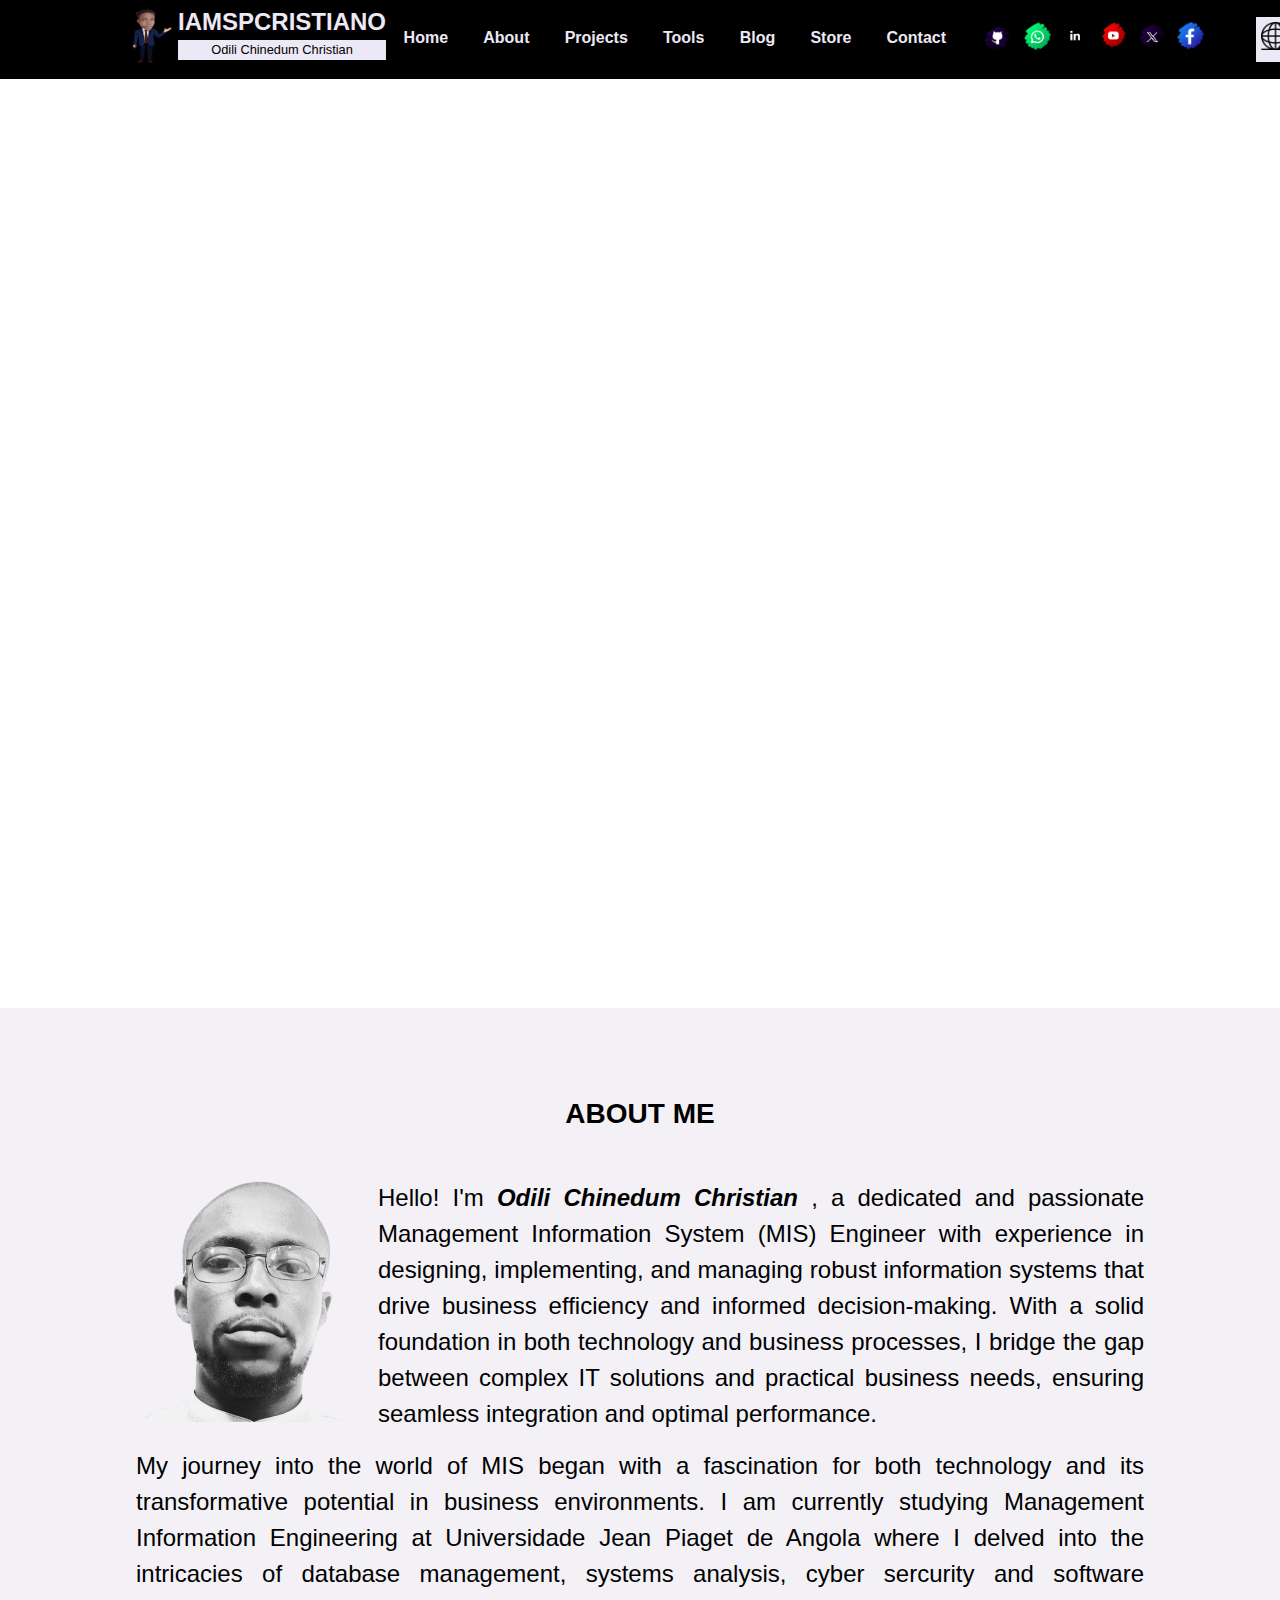
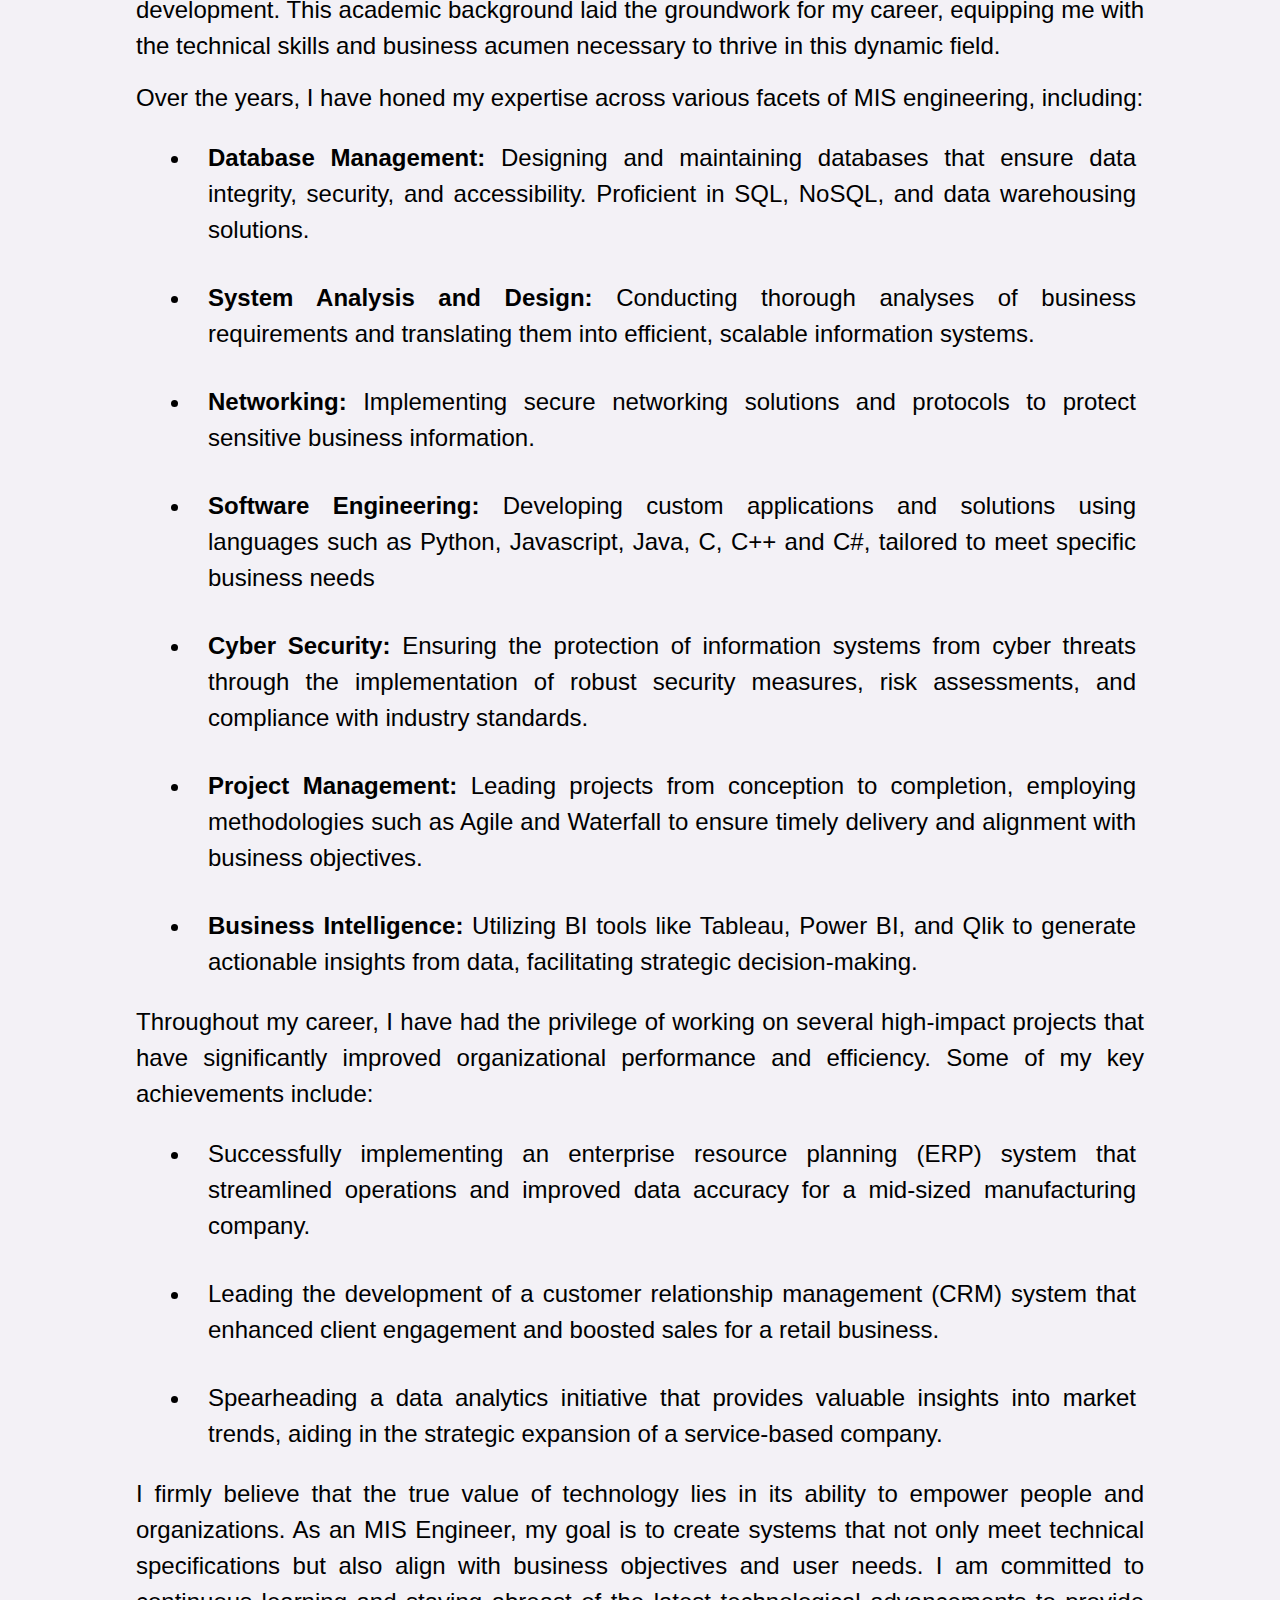
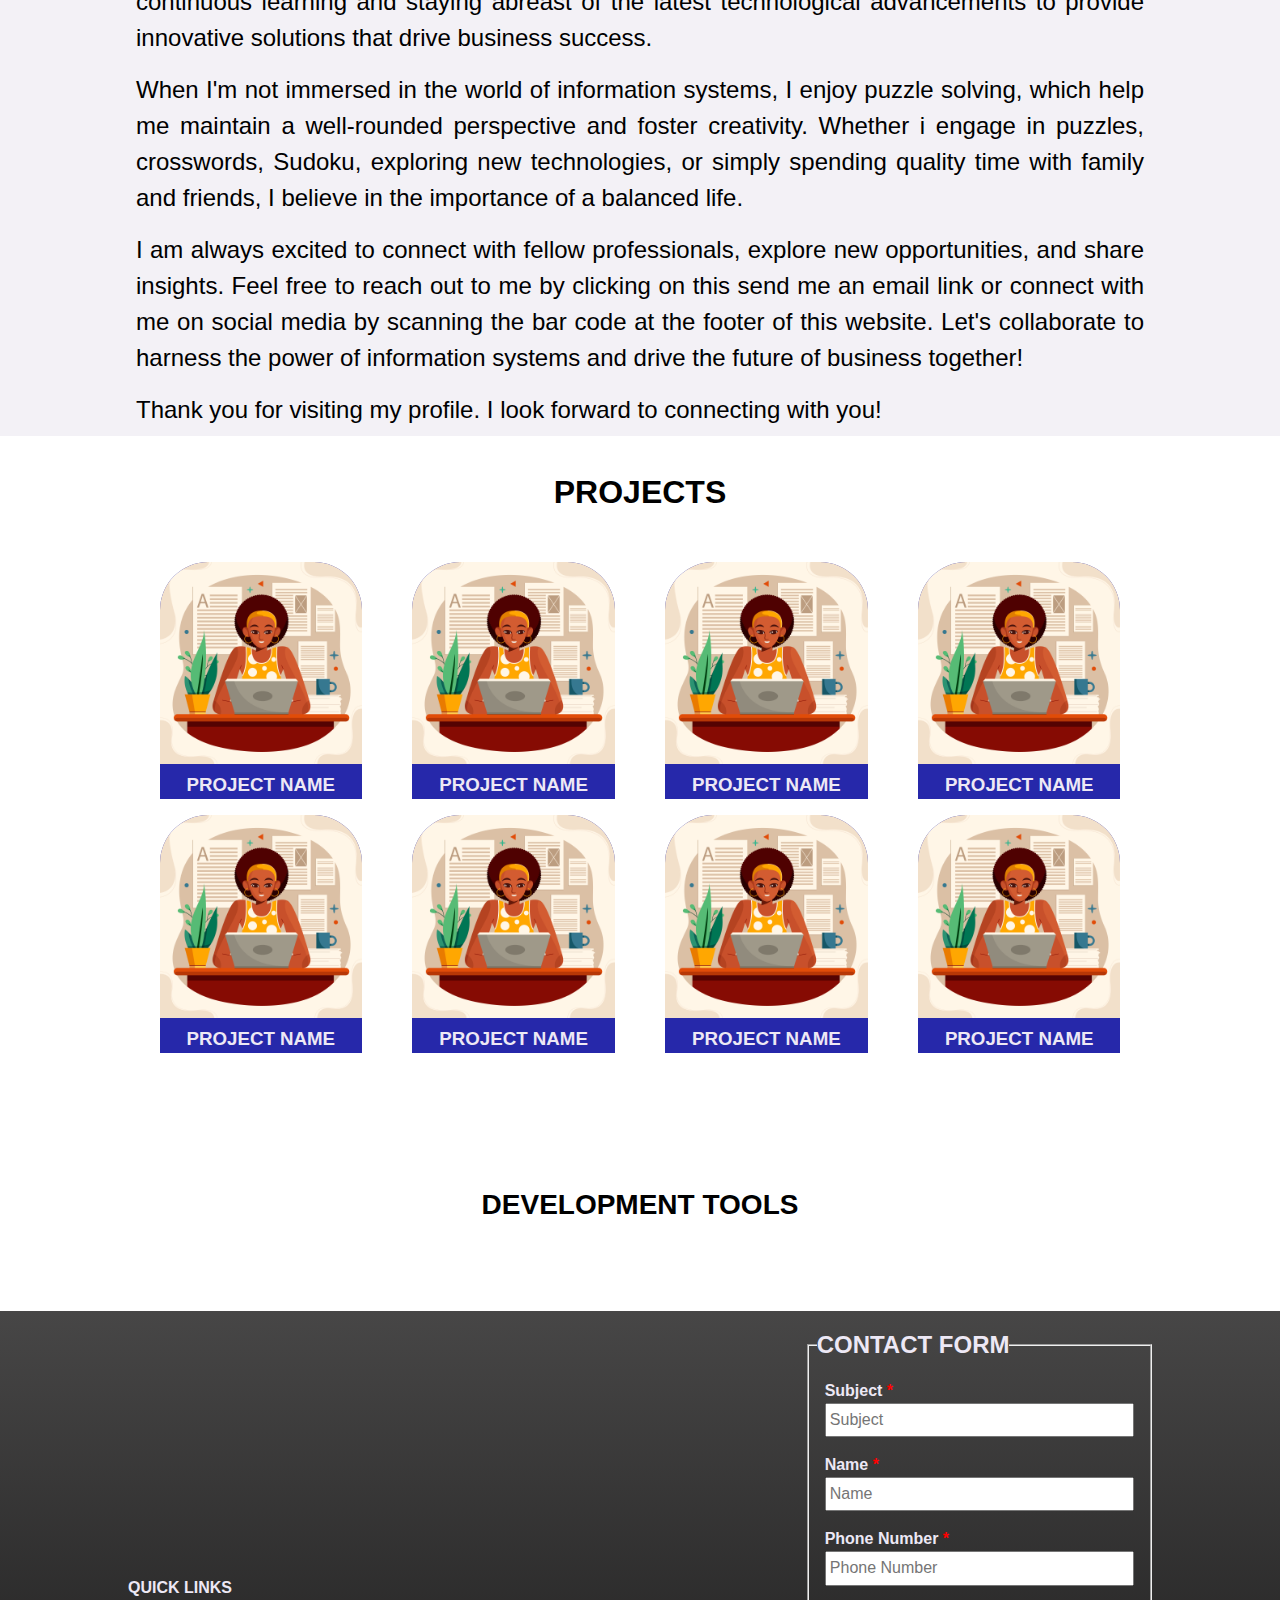
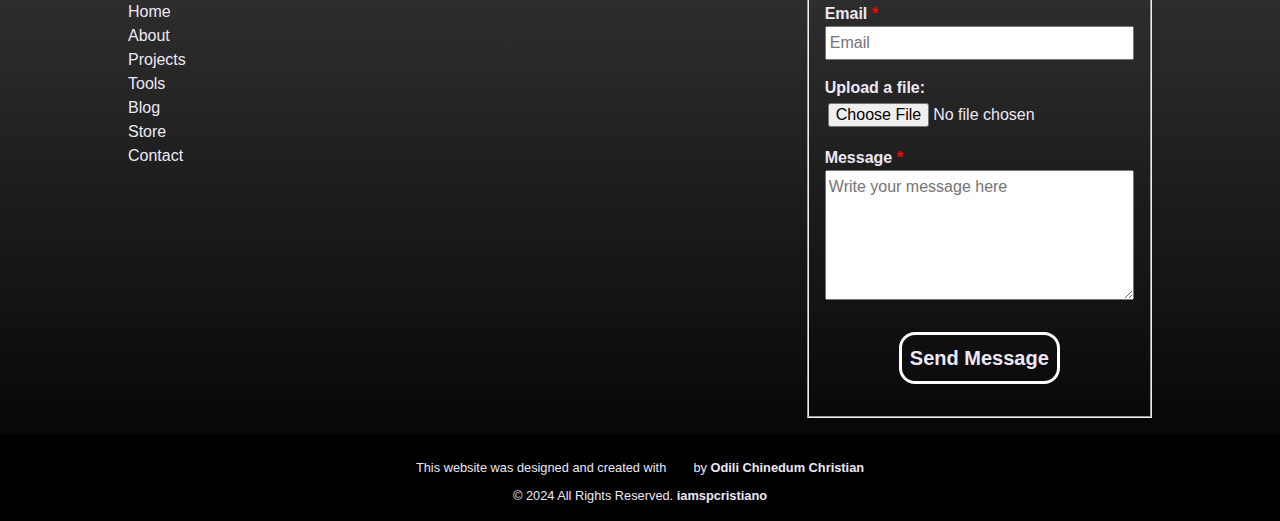
==== index.html @ ca845e89 "changed directory for image files" ====
<!DOCTYPE html>
<html lang="en">
<head>
    <meta charset="UTF-8">
    <meta name="viewport" content="width=device-width, initial-scale=1.0">
    <link rel="stylesheet" href="utilities/css/reset.css">
    <link rel="stylesheet" href="utilities/css/main.css">
    <link rel="shortcut icon" href="./utilities/images/favicon_io/favicon.ico" type="image/x-icon">
    <title>Home | Portfolio</title>
</head>

<body class="d-flex-col align-center">
    <section id="menuSection" class="d-flex w-100  justify-center">
        <header class="d-flex align-center justify-between w-80">
            <div class="" id="logoContainer">
                <a href="" class="d-flex" title="iamspcristiano">
                    <div>
                        <img class="logoImg p-2" src="utilities/images/meCartoonHandsRight.png" alt="Logo" width="50px"
                            loading="lazy">
                    </div>
                    <div>
                        <h1 id="logoText">
                            iamspcristiano
                        </h1>
                        <p>Odili Chinedum Christian</p>
                    </div>
                </a>
            </div>
            <nav class="w-100">
                <div class="wideScreen">
                    <ol class="d-flex justify-center align-center">
                        <a href="" class="m-6" title="Home">
                            <li class="p-5">Home</li>
                        </a>
                        <a href="#aboutMeContainer" class="m-6" title="About Us">
                            <li class="p-5">About</li>
                        </a>
                        <a href="/pages/en/projects.html" class="m-6" title="Projects">
                            <li class="p-5">Projects</li>
                        </a>
                        <a href="#developmentToolsContainer" class="m-6" title="Tools">
                            <li class="p-5">Tools</li>
                        </a>
                        <a href="" class="m-6" title="Blog">
                            <li class="p-5">Blog</li>
                        </a>

                        <a href="" class="m-6" title="Store">
                            <li class="p-5">Store</li>
                        </a>
                        <a href="#footer" class="m-6" title="Contact Us">
                            <li class="p-5">Contact</li>
                        </a>
                    </ol>
                </div>
            </nav>
            <div class="p-5 d-flex">
                <ul class="d-flex align-center justify-center p-5">
                    <a href="" title="GitHub" class="p-3">
                        <li><img src="utilities/images/socialMediaIcons/github.png" alt="GitHub" loading="lazy"></li>
                    </a>
                    <a href="" title="Whatsapp" class="p-3">
                        <li><img src="utilities/images/socialMediaIcons/whatsapp.png" alt="Whatsapp" loading="lazy">
                        </li>
                    </a>
                    <a href="" title="Linkedin" class="p-3">
                        <li><img src="utilities/images/socialMediaIcons/lindedinBlack.png" alt="Linkedin"
                                loading="lazy"></li>
                    </a>
                    <a href="" title="Youtube" class="p-3">
                        <li><img src="utilities/images/socialMediaIcons/youtube.png" alt="Youtube" loading="lazy"></li>
                    </a>
                    <a href="" title="X" class="p-3">
                        <li><img src="utilities/images/socialMediaIcons/twitter.png" alt="X" loading="lazy"></li>
                    </a>
                    <a href="" title="Facebook" class="p-3">
                        <li><img src="utilities/images/socialMediaIcons/facebook.png" alt="Facebook" loading="lazy">
                        </li>
                    </a>
                </ul>
                <div id="chooseLanguageContainer" class="p-5 d-flex-col justify-center relative align-center ">
                    <a href="" class="p-3 bg-light" title="Change Language">
                        <img src="utilities/images/languages/globe.png" alt="Language" loading="lazy">
                    </a>
                    <div class=" absolute p-4 languageChoice hide">
                        <a href="" class="d-flex justify-between align-center  p-4 m-7 w-10" title="English">
                            <div>
                                <img src="utilities/images/languages/eng.png" alt="English" loading="lazy">
                            </div>
                            <p>EN</p>
                        </a>
                        <hr class="w-100">
                        <a href="" class="d-flex justify-between align-center p-4 m-7 w-10" title="Portuguese">
                            <div>
                                <img src="utilities/images/languages/pt.png" alt="Portuguese" loading="lazy">
                            </div>
                            <p>PT</p>
                        </a>

                    </div>

                </div>
            </div>
        </header>
    </section>


    <main class="w-100 ">

        <section id="slideCarouselContainer" class=" d-flex justify-center align-start w-100 ">
            <div class="slideCarouselInnerContainer w-100 d-flex justify-center align-center  item1">
                <div class="d-flex w-80 h-100 justify-center align-center ">
                    <div class="w-100 h-100 d-flex align-center justify-center">

                        <div class="d-flex-col align-center justify-center w-50">
                            <div class="d-flex justify-center align-center fs-8 p-5">
                                <h1 class="p-7">BRIDGING TECHNOLOGY AND BUSINESS FOR SUCCESS</h1>
                            </div>
                            <button class=" w-30 p-7 fs-2 br-1 bg-primary m-7 tc-aux-tertiary"> Get Started</button>

                        </div>
                        <div class="w-50">
                            <img src="utilities/images/carousel images/business.jpg" alt="Slide 1" loading="lazy">
                        </div>

                    </div>
                </div>
            </div>

            <div class="slideCarouselInnerContainer w-100 d-flex justify-center item2 ">
                <div class="d-flex w-80 h-100 justify-center align-center">
                    <div id="" class="w-100 h-100 d-flex align-center justify-center relative">
                        <div class="d-flex-col align-center justify-center w-100 ">
                            <div class="d-flex justify-center align-center fs-10 p-5 slogan1">
                                <h1 class=" p-7 center">
                                    HARNESSING TECHNOLOGY FOR UNMATCHED BUSINESS AGILITY.
                                </h1>
                            </div>
                            <div class="absolute slogan2 p-7 br-1">
                                <h1>
                                    PRECISION ENGINEERING FOR OPTIMAL BUSINESS PERFORMANCE
                                </h1>
                            </div>
                            <div class="absolute slogan3 p-7 br-1">
                                <h1>
                                    EMPOWERING DECISIONS WITH DATA-DRIVEN INSIGHTS.
                                </h1>
                            </div>
                            <div class="absolute slogan4 p-7 br-1">
                                <h1>
                                    SMART SYSTEMS FOR A SMARTER TOMORROW
                                </h1>
                            </div>
                            <div class="absolute slogan5 p-7 br-1">
                                <h1>
                                    SECURE, SCALABLE, STRATEGIC INFORMATION SYSTEMS.
                                </h1>
                            </div>
                            <div class="absolute slogan6 p-7 br-1">
                                <h1>
                                    INNOVATIVE IT SOLUTIONS FOR DYNAMIC BUSINESS ENVIRONMENTS
                                </h1>
                            </div>
                            <button class=" d-flex justify-center align-center p-7 m-7 tc-aux-tertiary br-1 fs-2">Our
                                Technology</button>

                        </div>

                    </div>
                </div>
            </div>

            <div class="slideCarouselInnerContainer w-100 d-flex justify-center align-center  item3">
                <div class="d-flex w-80 h-100 justify-center align-center ">
                    <div class="w-100 h-100 d-flex align-center justify-center">
                        <div class="w-50">
                            <img src="utilities/images/carousel images/process.svg" alt="Slide 3" loading="lazy">
                        </div>
                        <div class="d-flex-col align-start justify-center w-50">
                            <div class="d-flex justify-center align-center fs-8 p-5">
                                <h1 class="p-7">PROVIDE CREATIVE SOLUTIONS TO TURN YOUR IDEAS INTO REALITY </h1>
                            </div>
                            <button
                                class="d-flex justify-center align-center p-7 fs-2 br-1 bg-primary m-7 tc-aux-tertiary">Share
                                Your Idea</button>

                        </div>

                    </div>
                </div>
            </div>

            <div class="slideCarouselInnerContainer w-100 d-flex justify-center item4 ">
                <div class="d-flex w-80 h-100 justify-center align-center">
                    <div id="" class="w-100 h-100 d-flex align-center justify-center relative tc-tertiary">
                        <img src="./utilities/images/carousel images/DBM.png" alt="Database Management"
                            class="absolute icon1" loading="lazy">
                        <img src="./utilities/images/carousel images/sysDesign.png" alt="Information System Design"
                            class="absolute icon2" loading="lazy">
                        <img src="./utilities/images/carousel images/bizIntel.png" alt="Business Intelligence"
                            class="absolute icon3" loading="lazy">
                        <img src="./utilities/images/carousel images/networking.png" alt="Networking"
                            class="absolute icon4" loading="lazy">
                        <img src="./utilities/images/carousel images/softEngr.png" alt="Software Engineering"
                            class="absolute icon5" loading="lazy">
                        <img src="./utilities/images/carousel images/projectManagement.png" alt="Project Management"
                            class="absolute icon6" loading="lazy">
                        <img src="./utilities/images/carousel images/sysAnalysis.png" alt="System Analysis"
                            class="absolute icon7" loading="lazy">
                        <img src="./utilities/images/carousel images/cyberSec.png" alt="Cyber Security"
                            class="absolute icon8" loading="lazy">
                        <img src="./utilities/images/carousel images/dataAnalytics.png" alt="Data Analytics"
                            class="absolute icon9" loading="lazy">


                        <!-- <div class="">
                            <img src="utilities/images/myHead.png" alt="Slide 1">
                        </div> -->
                        <div class="d-flex-col align-center justify-center w-100 h-100 ">
                            <div class="d-flex-col justify-center align-center  w-100 fs-10 tc-aux-tertiary ">
                                <h1>HELLO, I AM </h1>
                                <h1>
                                    <code>
                                        &lt;ODILI CHNEDUM CHRISTIAN/&gt;
                                    </code>
                                </h1>
                            </div>
                            <p class=" d-flex justify-center align-center w-100 tc-aux-tertiary fs-5 m-7">Management
                                Information System Engineer</p>
                            <button
                                class=" d-flex justify-center align-center p-7 fs-2 br-1 bg-primary m-7 tc-aux-tertiary">View
                                My Resume</button>
                        </div>

                    </div>
                </div>
            </div>
        </section>

        <section id="aboutMeContainer" class=" d-flex-col align-center justify-center w-100">
            <article class=" d-flex-col align-center justify-center w-80">
                <header class="p-7">
                    <h1 class="fs-4 p-6 m-8">ABOUT ME</h1>
                </header>
                <div class=" w-100 justify">
                    <div class="">
                        <img src="utilities/images/myHead.png" alt="Image Photo of Odili Chinedum Christian"
                            title="Image photo of Odili Chinedum Christian" width="250rem" class="float-left"
                            loading="lazy">
                    </div>
                    <p class="fs-3 p-5">Hello! I'm <em>
                            <b>Odili Chinedum Christian</b>
                        </em>, a dedicated and passionate Management Information System (MIS) Engineer
                        with experience in designing, implementing, and managing robust information systems that drive
                        business
                        efficiency and informed decision-making. With a solid foundation in both technology and business
                        processes, I
                        bridge the gap between complex IT solutions and practical business needs, ensuring seamless
                        integration and
                        optimal performance.</p>
                    <p class="fs-3 justify p-5">
                        My journey into the world of <abbr title="Management Information System">MIS</abbr> began with a
                        fascination for both technology and its transformative potential in
                        business environments. I am currently studying Management Information Engineering at
                        Universidade
                        Jean Piaget de Angola
                        where I delved into the intricacies of database management, systems analysis, cyber sercurity
                        and software development.
                        This academic background laid the groundwork for my career, equipping me with the technical
                        skills and business acumen
                        necessary to thrive in this dynamic field.
                    </p>
                    <p class="fs-3 justify p-5">
                        Over the years, I have honed my expertise across various facets of MIS engineering, including:
                    <ul class="fs-3">
                        <li><b>Database Management:</b> Designing and maintaining databases that ensure data integrity,
                            security, and accessibility. Proficient in SQL, NoSQL,
                            and data warehousing solutions.</li>
                        <li><b>System Analysis and Design:</b> Conducting thorough analyses of business requirements and
                            translating them into efficient, scalable information systems.</li>
                        <li><b>Networking:</b> Implementing secure networking solutions and protocols
                            to protect sensitive business information.</li>
                        <li><b>Software Engineering:</b> Developing custom applications and solutions using languages
                            such as Python, Javascript, Java, C, C++ and C#, tailored to meet specific
                            business needs</li>
                        <li><b>Cyber Security:</b> Ensuring the protection of information systems from cyber threats
                            through the implementation of robust security
                            measures, risk assessments, and compliance with industry standards.</li>
                        <li><b>Project Management:</b> Leading projects from conception to completion, employing
                            methodologies such as Agile and Waterfall to ensure timely
                            delivery and alignment with business objectives.</li>
                        <li><b>Business Intelligence:</b> Utilizing <abbr title="Business Intelligence">BI</abbr> tools
                            like Tableau, Power BI, and Qlik to generate actionable insights from data, facilitating
                            strategic
                            decision-making.</li>
                    </ul>
                    </p>
                    <p class="fs-3 justify p-5">
                        Throughout my career, I have had the privilege of working on several high-impact projects that
                        have significantly
                        improved organizational performance and efficiency. Some of my key achievements include:
                    <ul class="fs-3">
                        <li>Successfully implementing an enterprise resource planning (ERP) system that streamlined
                            operations and improved data
                            accuracy for a mid-sized manufacturing company.</li>
                        <li>Leading the development of a customer relationship management (CRM) system that enhanced
                            client engagement and boosted
                            sales for a retail business.</li>
                        <li>Spearheading a data analytics initiative that provides valuable insights into market trends,
                            aiding in the strategic
                            expansion of a service-based company.</li>
                    </ul>
                    </p>
                    <p class="fs-3 p-5">
                        I firmly believe that the true value of technology lies in its ability to empower people and
                        organizations. As an <abbr title="Management Information System">MIS</abbr>
                        Engineer, my goal is to create systems that not only meet technical specifications but also
                        align with business
                        objectives and user needs. I am committed to continuous learning and staying abreast of the
                        latest technological
                        advancements to provide innovative solutions that drive business success.
                    </p>
                    <p class="fs-3 p-5">
                        When I'm not immersed in the world of information systems, I enjoy puzzle solving, which help me
                        maintain a
                        well-rounded perspective and foster creativity. Whether i engage in puzzles, crosswords, Sudoku,
                        exploring new technologies, or simply
                        spending quality time with family and friends, I believe in the importance of a balanced life.
                    </p>
                    <p class="fs-3 p-5">
                        I am always excited to connect with fellow professionals, explore new opportunities, and share
                        insights. Feel free to
                        reach out to me by clicking on this <a href="mailto:odili.official@gmail.com">send me an
                            email</a> link or connect with me on social media by scanning the
                        bar code at the footer of this website. Let's collaborate to harness the
                        power of information systems and drive the future of business together!
                    </p>
                    <p class="fs-3 p-5">
                        Thank you for visiting my profile. I look forward to connecting with you!

                    </p>
                </div>
            </article>
        </section>

        <section id="projectsContainer" class="w-100 d-flex-col justify-center align-center">
            <div class="w-80 d-flex-col justify-center align-center ">
                <div class="m-8 p-8">
                    <h1>PROJECTS</h1>
                </div>
                <div class="w-100 d-flex justify-around align-center p-4 f-wrap">
                    <a href="" target="_blank" rel="noopener noreferrer" class=" bg-primary w-20 btrr-3 btlr-3 m-5">
                        <div>
                            <div>
                                <img src="./utilities/images/projectImages/projectImage.jpg" alt="Project Image"
                                    loading="lazy" class="w-100 btrr-3 btlr-3">
                            </div>
                            <div>
                                <h3 class="center bg-primary tc-aux-tertiary">PROJECT NAME</h3>
                            </div>
                        </div>
                    </a>
                    <a href="" target="_blank" rel="noopener noreferrer" class=" bg-primary w-20 btrr-3 btlr-3 m-5">
                        <div>
                            <div>
                                <img src="./utilities/images/projectImages/projectImage.jpg" alt="Project Image"
                                    loading="lazy" class="w-100 btrr-3 btlr-3">
                            </div>
                            <div>
                                <h3 class="center bg-primary tc-aux-tertiary">PROJECT NAME</h3>
                            </div>
                        </div>
                    </a>
                    <a href="" target="_blank" rel="noopener noreferrer" class=" bg-primary w-20 btrr-3 btlr-3 m-5">
                        <div>
                            <div>
                                <img src="./utilities/images/projectImages/projectImage.jpg" alt="Project Image"
                                    loading="lazy" class="w-100 btrr-3 btlr-3">
                            </div>
                            <div>
                                <h3 class="center bg-primary tc-aux-tertiary">PROJECT NAME</h3>
                            </div>
                        </div>
                    </a>
                    <a href="" target="_blank" rel="noopener noreferrer" class=" bg-primary w-20 btrr-3 btlr-3 m-5">
                        <div>
                            <div>
                                <img src="./utilities/images/projectImages/projectImage.jpg" alt="Project Image"
                                    loading="lazy" class="w-100 btrr-3 btlr-3">
                            </div>
                            <div>
                                <h3 class="center bg-primary tc-aux-tertiary">PROJECT NAME</h3>
                            </div>
                        </div>
                    </a>
                    <a href="" target="_blank" rel="noopener noreferrer" class=" bg-primary w-20 btrr-3 btlr-3 m-5">
                        <div>
                            <div>
                                <img src="./utilities/images/projectImages/projectImage.jpg" alt="Project Image"
                                    loading="lazy" class="w-100 btrr-3 btlr-3">
                            </div>
                            <div>
                                <h3 class="center bg-primary tc-aux-tertiary">PROJECT NAME</h3>
                            </div>
                        </div>
                    </a>
                    <a href="" target="_blank" rel="noopener noreferrer" class=" bg-primary w-20 btrr-3 btlr-3 m-5">
                        <div>
                            <div>
                                <img src="../utilities/images/projectImages/projectImage.jpg" alt="Project Image"
                                    loading="lazy" class="w-100 btrr-3 btlr-3">
                            </div>
                            <div>
                                <h3 class="center bg-primary tc-aux-tertiary">PROJECT NAME</h3>
                            </div>
                        </div>
                    </a>
                    <a href="" target="_blank" rel="noopener noreferrer" class=" bg-primary w-20 btrr-3 btlr-3 m-5">
                        <div>
                            <div>
                                <img src="./utilities/images/projectImages/projectImage.jpg" alt="Project Image"
                                    loading="lazy" class="w-100 btrr-3 btlr-3">
                            </div>
                            <div>
                                <h3 class="center bg-primary tc-aux-tertiary">PROJECT NAME</h3>
                            </div>
                        </div>
                    </a>
                    <a href="" target="_blank" rel="noopener noreferrer" class=" bg-primary w-20 btrr-3 btlr-3 m-5">
                        <div>
                            <div>
                                <img src="./utilities/images/projectImages/projectImage.jpg" alt="Project Image"
                                    loading="lazy" class="w-100 btrr-3 btlr-3">
                            </div>
                            <div>
                                <h3 class="center bg-primary tc-aux-tertiary">PROJECT NAME</h3>
                            </div>
                        </div>
                    </a>
                </div>
            </div>
        </section>
        <section id="developmentToolsContainer" class="w-100 d-flex justify-center align-center p-8">
            <div class="w-100 d-flex-col p-7 m-8 justify-center align-center">
                <h1 class="fs-4 p-6 m-8">DEVELOPMENT TOOLS</h1>

                <div class="w-80 p-5 marqueeContainer">
                    <div class="d-flex marqueeContent">
                        <div><img src="./utilities/images/tools/html.png" alt="HTML" loading="lazy"></div>
                        <div><img src="./utilities/images/tools/css.png" alt="CSS" loading="lazy"></div>
                        <div><img src="./utilities/images/tools/bootstrap.jpeg" alt="Bootstrap" loading="lazy"></div>
                        <div><img src="./utilities/images/tools/tailwind.png" alt="Tailwind" loading="lazy"></div>
                        <div><img src="./utilities/images/tools/javascript.png" alt="Javascript" loading="lazy"></div>
                        <div><img src="./utilities/images/tools/Clang.png" alt="C Lang" loading="lazy"></div>
                        <div><img src="./utilities/images/tools/c++.png" alt="C++" loading="lazy"></div>
                        <div><img src="./utilities/images/tools/csharp.png" alt="C#" loading="lazy"></div>
                        <div><img src="./utilities/images/tools/java.png" alt="Java" loading="lazy"></div>
                        <div><img src="./utilities/images/tools/python.png" alt="Python" loading="lazy"></div>
                        <div><img src="./utilities/images/tools/django.png" alt="Django" loading="lazy"></div>
                        <div><img src="./utilities/images/tools/flask.png" alt="Flask" loading="lazy"></div>
                        <div><img src="./utilities/images/tools/tableau.png" alt="Tableau" loading="lazy"></div>
                        <div><img src="./utilities/images/tools/powerBI.png" alt="Power BI" loading="lazy"></div>
                        <div><img src="./utilities/images/tools/qlik.png" alt="Qlik" loading="lazy"></div>
                        <div><img src="./utilities/images/tools/react.png" alt="React" loading="lazy"></div>
                        <div><img src="./utilities/images/tools/vim.png" alt="Vim/Vi" loading="lazy"></div>
                        <div><img src="./utilities/images/tools/gitbash.png" alt="Git Bash" loading="lazy"></div>
                        <div><img src="./utilities/images/tools/git.png" alt="Git" loading="lazy"></div>
                        <div><img src="./utilities/images/tools/githubf.png" alt="Git Hub" loading="lazy"></div>
                        <div><img src="./utilities/images/tools/vscode.jpeg" alt="VS Code" loading="lazy"></div>
                        <div><img src="./utilities/images/tools/androidstudio.jpeg" alt="Android Studio" loading="lazy">
                        </div>
                        <div><img src="./utilities/images/tools/mysql_919836.png" alt="MySQL" loading="lazy"></div>
                        <div><img src="./utilities/images/tools/postgre_5968342.png" alt="PostgreSQL" loading="lazy">
                        </div>
                        <div><img src="./utilities/images/tools/microsoftsql.png" alt="Microsoft SQL Server"
                                loading="lazy">
                        </div>
                        <div><img src="./utilities/images/tools/oracledb.png" alt="Oracle Database" loading="lazy"></div>
                        <div><img src="./utilities/images/tools/mongodb.png" alt="MongoDB" loading="lazy"></div>
                        <div><img src="./utilities/images/tools/cassandra.png" alt="Cassandra" loading="lazy"></div>
                        <div><img src="./utilities/images/tools/redis.png" alt="Redis" loading="lazy"></div>
                        <div><img src="./utilities/images/tools/neo4j.png" alt="Neo4J" loading="lazy"></div>
                        <div><img src="./utilities/images/tools/azure.png" alt="Microsoft Azure Synapse Analytics"
                                loading="lazy"></div>
                        <div><img src="./utilities/images/tools/teradata.png" alt="Teradata" loading="lazy"></div>
                        <div><img src="./utilities/images/tools/ibmdb2.png" alt="IBM Db2 Warehouse" loading="lazy"></div>
                        <div><img src="./utilities/images/tools/redshift.png" alt="RedShift" loading="lazy"></div>
                        <div><img src="./utilities/images/tools/bigquery.png" alt="Google BigQuery" loading="lazy"></div>
                        <div><img src="./utilities/images/tools/snowflake.png" alt="Snowflake" loading="lazy"></div>
                    </div>
                </div>
            </div>
        </section>
    </main>
    <footer id="footer" class="w-100 d-flex-col justify-center align-center  tc-aux-tertiary ">
        <div class="w-80 d-flex justify-between align-center m-8" >
            <div>
                <h4>QUICK LINKS</h4>
                <ol>
                    <a href="" class="" title="Home">
                        <li class="">Home</li>
                    </a>
                    <a href="#aboutMeContainer" class="" title="About Us">
                        <li class="">About</li>
                    </a>
                    <a href="/pages/projects.html" class="" title="Projects">
                        <li class="">Projects</li>
                    </a>
                    <a href="#developmentToolsContainer" class="" title="Tools">
                        <li class="">Tools</li>
                    </a>
                    <a href="" class="" title="Blog">
                        <li class="">Blog</li>
                    </a>

                    <a href="" class="" title="Store">
                        <li class="">Store</li>
                    </a>
                    <a href="" class="" title="Contact Us">
                        <li class="">Contact</li>
                    </a>

                </ol>
            </div>
            <div>
                <form action="" method="post" enctype="multipart/form-data" target="_blank"
                    class="d-flex-col justify-center align-center" autocomplete="on">
                    <fieldset class="d-flex-col p-5">
                        <legend class="fw-9">
                            <h2>CONTACT FORM</h2>
                        </legend>
                        <div class="d-flex-col aling-start m-5 ">
                            <label for="subject" class="fw-6">Subject <span class="required">*</span></label>
                            <input type="text" id="subject" name="subject" class="w-100 p-2" placeholder="Subject" required>
                        </div>
                        <div class="d-flex-col aling-start m-5 ">
                            <label for="name" class="fw-6">Name <span class="required">*</span></label>
                            <input type="text" id="name" name="name" class="w-100 p-2" placeholder="Name" required>
                        </div>
                        <div class="d-flex-col aling-start m-5">
                            <label for="phone" class="fw-6">Phone Number <span class="required">*</span></label>
                            <input type="tel" id="phone" name="phone" class="w-100 p-2" placeholder="Phone Number" required>
                        </div>
                        <div class="d-flex-col aling-start m-5">
                            <label for="email" class="fw-6">Email <span class="required">*</span></label>
                            <input type="email" id="email" name="email" class="w-100 p-2" placeholder="Email"  required>
                        </div>
                        <div class="d-flex-col aling-start m-5">
                            <label for="file" class="fw-6">Upload a file:</label>
                            <input type="file" id="file" name="file"  class="w-100 p-2">
                        </div>

                        <div class="d-flex-col aling-start m-5 ">
                            <label for="message" class="fw-6">Message <span class="required">*</span></label>
                            <textarea name="message" id="message" class="w-100 p-2 h-10" placeholder="Write your message here" required></textarea>
                        </div>
                        <div class="d-flex-col align-center m-5 p-8 ">
                            <button type="submit" class="tc-aux-tertiary fs-2 fw-7  border-2 br-1 bc-light p-5">Send Message</button>
                        </div>


                    </fieldset>
                </form>
            </div>
        </div>
        <div class=" p-8 center w-100 bg-dark fs-0">
            <p class="p-5">This website was designed and created  with <img src="./utilities/images/projectImages/heart.png" width="20" alt="love" loading="lazy"> by <b>Odili Chinedum Christian</b></p>
            <p>&copy; 2024 All Rights Reserved. <b>iamspcristiano</b></p>
        </div>
    </footer>

    <script type="module" src="./utilities/js/index.js"></script>
</body>

</html>
---- utilities/css/main.css ----
* {
  box-sizing: border-box;
  margin: 0;
  padding: 0;
  text-decoration: none;
}
.b-r {
  border: solid red 2px;
  /* background-color: red; */
}

.b-y {
  border: solid yellow 2px;
  /* background-color: yellow; */
}

.b-b {
  border: solid blue 2px;
  /* background-color: blue; */
}

.b-g {
  border: solid green 2px;
  /* background-color: green; */
}
.b-p {
  border: solid purple 2px;
  /* background-color: purple; */
}

/* CSS Styling starts from here */

:root {
  --primary-color: #2628aa;
  --auxiliary-primary-color: #3d52a0;
  --secondary-color: #7091e6;
  --auxiliary-secondary-color: #8697ca;
  --tertiary-color: #adbbda;
  --auxiliary-tertiary-color: #ede8f5;
  --dark-color: #000000;
  --dark-transparent:#111010c5;
  --bg-color: #f3f1f6;
  --bg-light: #fff;
  --danger: #ff0000;
}
/* Background color starts here */
.bg-primary {
  background-color: var(--primary-color);
}
.bg-aux-primary {
  background-color: var(--auxiliary-primary-color);
}
.bg-secondary {
  background-color: var(--secondary-color);
}
.bg-aux-secondary {
  background-color: var(--auxiliary-secondary-color);
}
.bg-tertiary {
  background-color: var(--tertiary-color);
}
.bg-aux-tertiary {
  background-color: var(--auxiliary-tertiary-color);
}
.bg-dark {
  background-color: var(--dark-color);
}
.bg-light{
  background-color: var(--bg-light);
}
.bg-dark-transparent{
  background-color: var(--dark-transparent);
}
/* Background color ends here */

/* Text color Starts here */
.tc-primary {
  color: var(--primary-color);
}
.tc-aux-primary {
  color: var(--auxiliary-primary-color);
}
.tc-secondary {
  color: var(--secondary-color);
}
.tc-aux-secondary {
  color: var(--auxiliary-secondary-color);
}
.tc-tertiary {
  color: var(--tertiary-color);
}
.tc-aux-tertiary {
  color: var(--auxiliary-tertiary-color);
}

/* Text color ends here */

/* Font size starts here */
.fs-0{
  font-size: 0.8rem;
}
.fs-1 {
  font-size: 1rem;
}
.fs-2 {
  font-size: 1.25rem;
}
.fs-3 {
  font-size: 1.5rem;
}
.fs-4 {
  font-size: 1.75rem;
}
.fs-5 {
  font-size: 2rem;
}
.fs-6 {
  font-size: 2.25rem;
}
.fs-7 {
  font-size: 2.5rem;
}
.fs-8 {
  font-size: 2.75rem;
}
.fs-9 {
  font-size: 3rem;
}
.fs-10 {
  font-size: 3.25rem;
}
/* Font size ends here */

/* Font weight starts here */
.fw-1 {
  font-weight: 100;
}
.fw-2 {
  font-weight: 200;
}
.fw-3 {
  font-weight: 300;
}
.fw-4 {
  font-weight: 400;
}
.fw-5 {
  font-weight: 500;
}
.fw-6 {
  font-weight: 600;
}
.fw-7 {
  font-weight: 700;
}
.fw-8 {
  font-weight: 800;
}
.fw-9 {
  font-weight: 900;
}
/* Font weight ends here */

/* Text alingment starts header */
.center {
  text-align: center;
}
.left {
  text-align: left;
}
.right {
  text-align: right;
}
.justify {
  text-align: justify;
}
/* Text alingment ends header */

/* Display Styling Starts here */
.d-flex {
  display: flex;
}

.d-flex-col {
  display: flex;
  flex-direction: column;
}
.d-flex-col-rev {
  display: flex;
  flex-direction: column-reverse;
}
.hide {
  display: none;
}
.f-wrap {
  flex-wrap: wrap;
}
.f-grow {
  flex-grow: 1;
}
.f-grow-2 {
  flex-grow: 2;
}

.justify-between {
  justify-content: space-between;
}
.justify-center {
  justify-content: center;
}
.justify-around {
  justify-content: space-around;
}

.align-center {
  align-items: center;
}

.aling-start {
  align-items: flex-start;
}

.align-end {
  align-items: flex-end;
}
/* Display Styling Ends here */

/* padding styling starts here */
.p-1 {
  padding: 0.1rem;
}

.p-2 {
  padding: 0.2rem;
}

.p-3 {
  padding: 0.3rem;
}

.p-4 {
  padding: 0.4rem;
}

.p-5 {
  padding: 0.5rem;
}

.p-6 {
  padding: 0.6rem;
}

.p-7 {
  padding: 0.7rem;
}
.p-8{
  padding: 1rem;
}
/* padding styling endshere */

/* margin styling starts here */
.m-1 {
  margin: 0.1rem;
}

.m-2 {
  margin: 0.2rem;
}

.m-3 {
  margin: 0.3rem;
}

.m-4 {
  margin: 0.4rem;
}

.m-5 {
  margin: 0.5rem;
}

.m-6 {
  margin: 0.6rem;
}

.m-7 {
  margin: 0.7rem;
}
.m-8{
  margin: 1rem
}

/* margin styling endshere */

/* width styling starts here */
.w-100 {
  width: 100%;
}
.w-80 {
  width: 80%;
}
.w-50 {
  width: 50%;
}
.w-30 {
  width: 30%;
}
.w-20{
  width: 20%;
}
.w-10 {
  width: 130px;
}
/* width styling ends here */

/* height styling starts here */
.h-100 {
  height: 100%;
}
.h-80 {
  height: 80%;
}
.h-50 {
  height: 50%;
}
.h-30 {
  height: 30%;
}
.h-10 {
  height: 130px;
}
/* height styling ends here */

/* Border styling starts here*/

/* Border styling ends here */

/* Border radius starts here */
.br-1 {
  border-radius: 1rem;
}
.br-2 {
  border-radius: 2rem;
}
.br-3 {
  border-radius: 3rem;
}
.br-4 {
  border-radius: 4rem;
}
.br-5 {
  border-radius: 5rem;
}
.br-6 {
  border-radius: 6rem;
}
.br-7 {
  border-radius: 7rem;
}

.btrr-1 {
  border-top-right-radius: 1rem;
}
.btrr-2 {
  border-top-right-radius: 2rem;
}
.btrr-3 {
  border-top-right-radius: 3rem;
}
.btrr-4 {
  border-top-right-radius: 4rem;
}
.btrr-5 {
  border-top-right-radius: 5rem;
}
.btrr-6 {
  border-top-right-radius: 6rem;
}
.btrr-7 {
  border-top-right-radius: 7rem;
}

.btlr-1 {
  border-top-left-radius: 1rem;
}
.btlr-2 {
  border-top-left-radius: 2rem;
}
.btlr-3 {
  border-top-left-radius: 3rem;
}
.btlr-4 {
  border-top-left-radius: 4rem;
}
.btlr-5 {
  border-top-left-radius: 5rem;
}
.btlr-6 {
  border-top-left-radius: 6rem;
}
.btlr-7 {
  border-top-left-radius: 7rem;
}
/* Border radius ends here */
.border-1{
  border: 0.1rem solid;
}
.border-2{
  border: 0.2rem solid;
}
.bc-light{
  border-color: var(--bg-light);
}
.bc-dark{
  border-color: var(--bg-dark);
}
/* Border styling starts header */



/*  Box shadow starts here */
/* .shadow-1{
	box-shadow: rgba(0, 0, 0, 0.17) 0px -23px 25px 0px inset, rgba(0, 0, 0, 0.15) 0px -36px 30px 0px inset, rgba(0, 0, 0, 0.1) 0px -79px 40px 0px inset, rgba(0, 0, 0, 0.06) 0px 2px 1px, rgba(0, 0, 0, 0.09) 0px 4px 2px, rgba(0, 0, 0, 0.09) 0px 8px 4px, rgba(0, 0, 0, 0.09) 0px 16px 8px, rgba(0, 0, 0, 0.09) 0px 32px 16px;
} */
/* Box shadow End here */

/* Position styling starts here */
.relative {
  position: relative;
  left: 30px;
}
.absolute {
  position: absolute;
}

.fixed {
  position: fixed;
}

/* Position styling ends here */

/* Floating styling starts here */
.float-left {
  float: left;
}
.float-right {
  float: right;
}
.float-clear {
  clear: both;
}
/* Floating styling ends here */

/* Background styling starts here */
.bg-light {
  background-color: var(--auxiliary-tertiary-color);
}
.bg-dark {
  background-color: var(--dark-color);
}

/* Background styling ends here */

#menuSection {
  background-color: var(--dark-color);
  /* background-color: var(--bg-color); */
  position: fixed;
  top:0rem;
  z-index: 100;
}

#logoText {
  text-transform: uppercase;
  color: var(--auxiliary-tertiary-color);
  font-size: 1.5rem;
}
#logoText + p {
  background-color: var(--auxiliary-tertiary-color);
  text-align: center;
  font-size: 0.8rem;
}

nav .wideScreen ol a {
  color: var(--auxiliary-tertiary-color);
  border-bottom: 0.2rem solid transparent;
  transition: all 0.6s ease-in-out;
  font-weight: bolder;
}

nav .wideScreen ol a:hover {
  border-bottom: 0.2rem solid var(--auxiliary-tertiary-color);
  transition: all 0.6s ease-in-out;
}

div ul a li img,
div ul + div a img {
  width: 1.8rem;
  transition: transform 0.6s ease-in-out;
}

div ul a li img:hover,
div ul + div a img:hover {
  /* width: 1.8rem; */
  transform: rotate(360deg);
}
main{
  padding-top: 3rem;
}
#chooseLanguageContainer:hover .languageChoice {
  display: flex;
  flex-direction: column;
}

.languageChoice {
  top: 70px;
  background-color: var(--secondary-color);
  z-index: 1;
}
.languageChoice a:hover {
  background-color: var(--auxiliary-tertiary-color);
  border-radius: 2rem;
}

#slideCarouselContainer {
  /* background-color: var(--secondary-color); */
  height: 60rem;
  width: 100%;
  position: relative;
  overflow: hidden;
}

@keyframes display {
  0% {
    transform: translateX(100%);
    opacity: 0;
  }
  10% {
    transform: translateX(0);
    opacity: 1;
  }

  20% {
    transform: translateX(0);
    opacity: 1;
  }
  30% {
    transform: translateX(0);
    opacity: 1;
  }
  40% {
    transform: translateX(-100);
    opacity: 0;
  }

  60% {
    transform: translateX(-100%);
    opacity: 0;
  }

  80% {
    transform: translateX(-100%);
    opacity: 0;
  }
  100% {
    transform: translateX(-100%);
    opacity: 0;
  }
}

#slideCarouselContainer > .slideCarouselInnerContainer {
  position: absolute;
  height: 100%;
  top: 0;
  left: 0;
  /* left: calc(50% - 100px); */
  opacity: 0;
  background-size: cover;
  background-position: center;
  animation: display 15s infinite;
  background-blend-mode: overlay;
  /* background-color: var(--secondary-color); */
}

#slideCarouselContainer > .slideCarouselInnerContainer:nth-child(1) {
  animation-delay: 14s;
}
#slideCarouselContainer > .slideCarouselInnerContainer:nth-child(2) {
  animation-delay: 10s;
}
#slideCarouselContainer > .slideCarouselInnerContainer:nth-child(3) {
  animation-delay: 5s;
}
#slideCarouselContainer > .slideCarouselInnerContainer:nth-child(4) {
  animation-delay: 1s;
  background-color: var(--dark-color);
}

/* .item1 {
    background-image: linear-gradient(to right, var(--primary-color), var(--dark-color), var(--secondary-color), var(--dark-color)), url('../images/carousel images/item1.jpg');
    animation-delay: 0s;
} */
.item1 {
  background-color: var(--bg-color);
  /* background-image: linear-gradient(to right, #000000, #000000, #ffffff ), url('../images/carousel images/ideas.jpg'); */
  /* animation-delay: 0s; */
}
.item1 img {
  width: 100%;
}

.item1 button {
  text-transform: uppercase;
}

.item2 {
  background-image: url("../images/carousel images/productivity.jpg");
  background-color: #ffffff88;
}
.item2 .slogan2 {
  top: 5rem;
  left: -5rem;
  /* background-color: var(--primary-color); */
  color: var(--auxiliary-tertiary-color);
}

.item2 .slogan3 {
  top: 9rem;
  right: -5rem;
  /* background-color: var(--auxiliary-primary-color); */
  color: var(--auxiliary-tertiary-color);
}
.item2 .slogan4 {
  top: 13rem;
  left: 15rem;
  /* background-color: var(--auxiliary-tertiary-color); */
  /* color: var(--dark-color); */
  color: var(--auxiliary-tertiary-color);
}
.item2 .slogan5 {
  bottom: 5rem;
  left: -5rem;
  /* background-color: var(--tertiary-color); */
  /* color: var(--dark-color); */
  color: var(--auxiliary-tertiary-color);
}
.item2 .slogan6 {
  bottom: 9rem;
  right: -5rem;
  /* background-color: var(--auxiliary-tertiary-color); */
  /* color: var(--dark-color); */
  color: var(--auxiliary-tertiary-color);
}
.slogan2:hover,
.slogan3:hover,
.slogan4:hover,
.slogan5:hover,
.slogan6:hover {
  background-color: var(--primary-color);
  color: var(--auxiliary-tertiary-color);
  transition: all 0.5s ease-in-out;
}

.item2 button {
  font-weight: bolder;
  transition: all 0.5s ease-in-out;
  background-color: var(--dark-color);
  text-transform: uppercase;
}

.item2 button:hover {
  background-color: var(--auxiliary-tertiary-color);
  transition: all 0.5s ease-in-out;
  color: var(--dark-color);
}

.item3 {
  /* background-image: linear-gradient(
      to right,
      var(--secondary-color),
      var(--dark-color)
    ),
    url("../images/carousel images/item3.jpg"); */
  /* animation-delay:10s; */
}
.item3 button {
  font-weight: bolder;
  text-transform: uppercase;
}
.item4 {
  /* background-color: var(--dark-color); */
  /* animation-delay: 15s; */
}
.item4 img {
  width: 5rem;
  font-weight: bolder;
  transition: all 0.5s ease-in-out;
}
.item4 img:hover {
  transition: all 0.5s ease-in-out;
  transform: scale3d(-1, 1, 1);
  rotate: 360deg;
}

.item4 img.icon1 {
  top: 10rem;
  left: 12rem;
}
.item4 img.icon2 {
  top: 4rem;
  left: 32rem;
}
.item4 img.icon3 {
  top: 10rem;
  right: 12rem;
}
.item4 img.icon4 {
  bottom: 10rem;
  left: 12rem;
}
.item4 img.icon5 {
  bottom: 10rem;
  right: 12rem;
}
.item4 img.icon6 {
  top: 20rem;
  right: 1rem;
}
.item4 img.icon7 {
  bottom: 5rem;
  right: 32rem;
}
.item4 img.icon8 {
  bottom: 5rem;
  left: 32rem;
}
.item4 img.icon9 {
  top: 4rem;
  right: 32rem;
}
.item4 button {
  font-weight: bolder;
  text-transform: uppercase;
}
.item4 button:hover {
  color: var();
}

section#aboutMeContainer {
  background-color: var(--bg-color);
  padding-top: 3rem;
  /* background-color: var(--tertiary-color); */
}

/* #profExp */
#aboutMeContainer ul {
  list-style-type: disc;
  list-style-position: outside;
  padding-left: 4rem;

  /* list-style: square outside */
  /* border-top: solid var(--auxiliary-primary-color) 0.2rem;
  border-top-left-radius: 3rem;
  border-top-right-radius: 3rem; */
}
/* #profExp */
#aboutMeContainer ul li {
  padding: 1rem;
}

#aboutMeContainer p a {

}
#aboutMeContainer p a:hover {
  color: var(--primary-color);
  /* padding:1rem; */
}

#developmentToolsContainer{
  margin-top: 3rem;
}

.marqueeContainer {
  overflow: hidden;
}
.marqueeContent {
  /* display: flex; */
  animation: scrolling 10s linear infinite;
  /* overflow: hidden; */
}
.marqueeContent div {
  display: flex;
  flex: 0 0 calc((100vw - 20%) / 30);
  margin: 0 1rem;
}
.marqueeContent div img {
  width: 100%;
}
@keyframes scrolling {
  0% {
    transform: translateX(0);
  }
  100% {
    transform: translatex(-80vw);
  }
}

footer{
  background: linear-gradient(to top, var(--dark-color), var(--dark-transparent) );
}
.required{
  color: var(--danger);
}
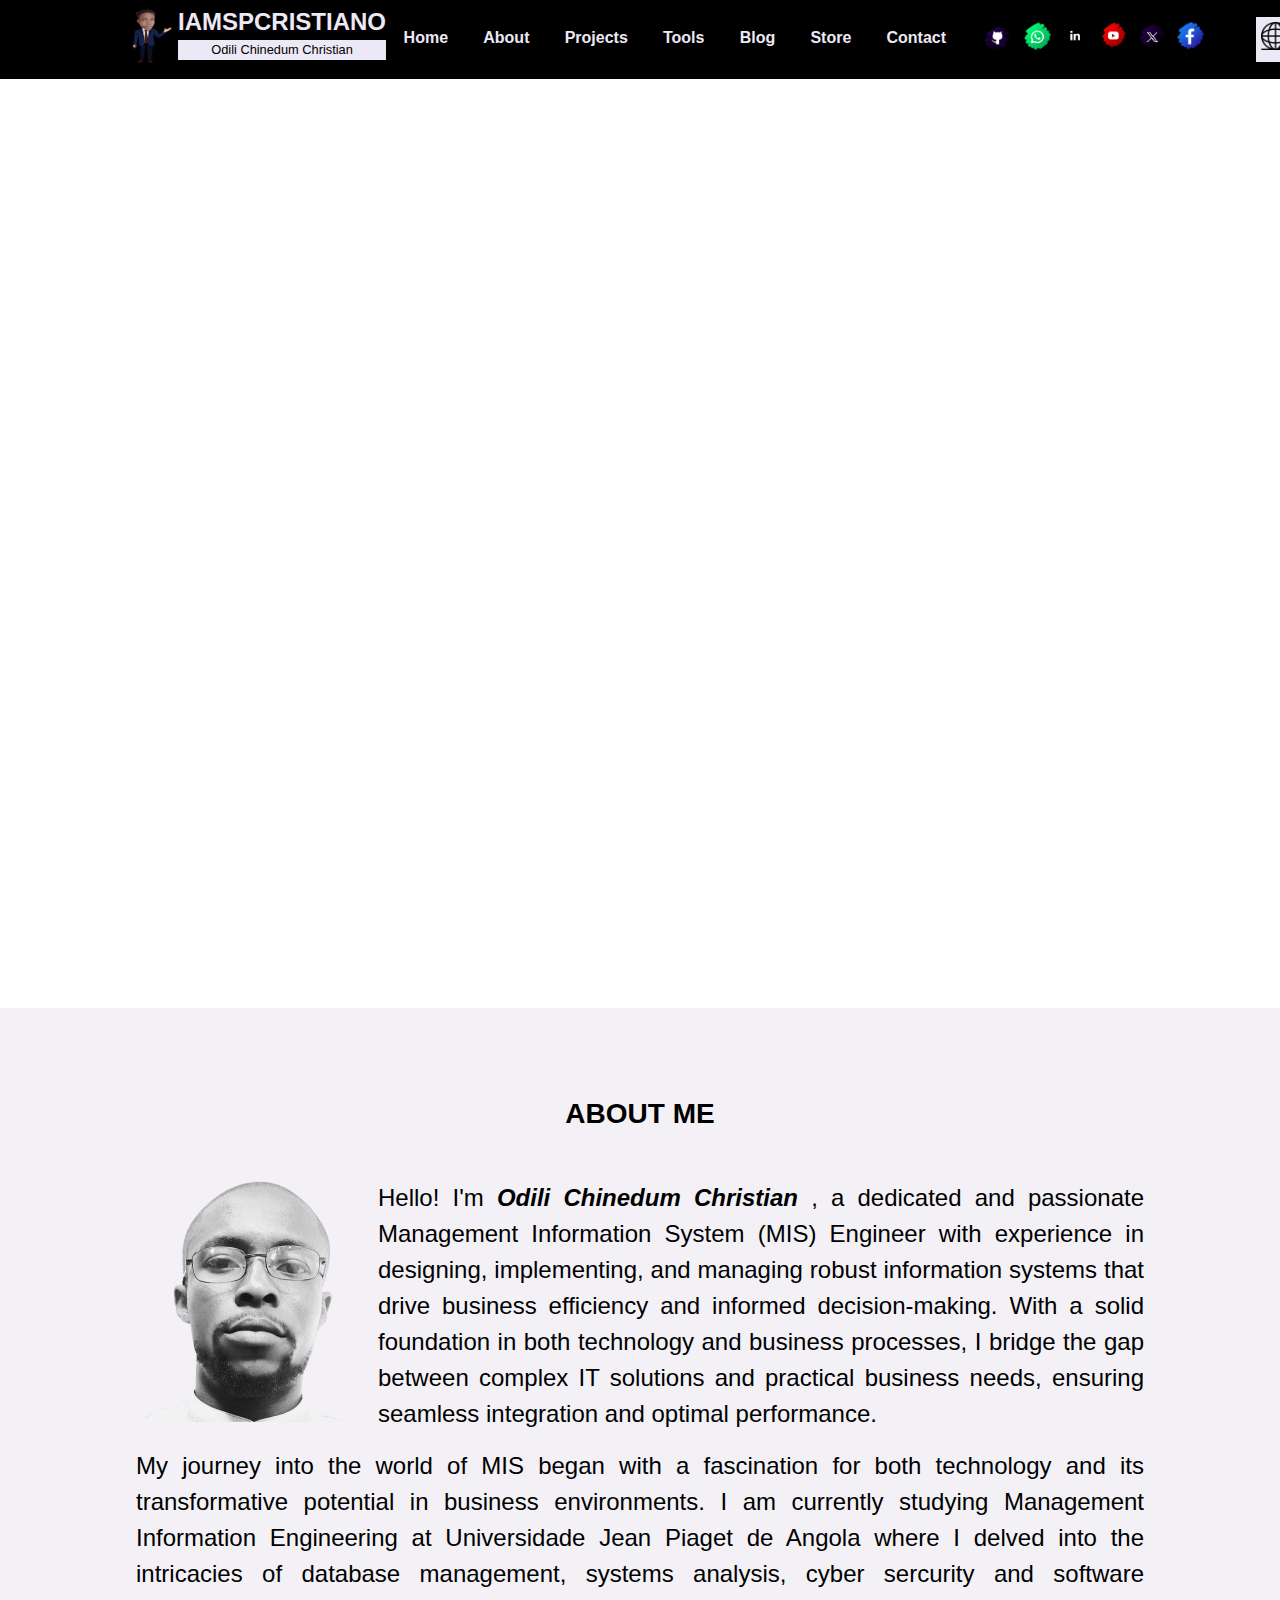
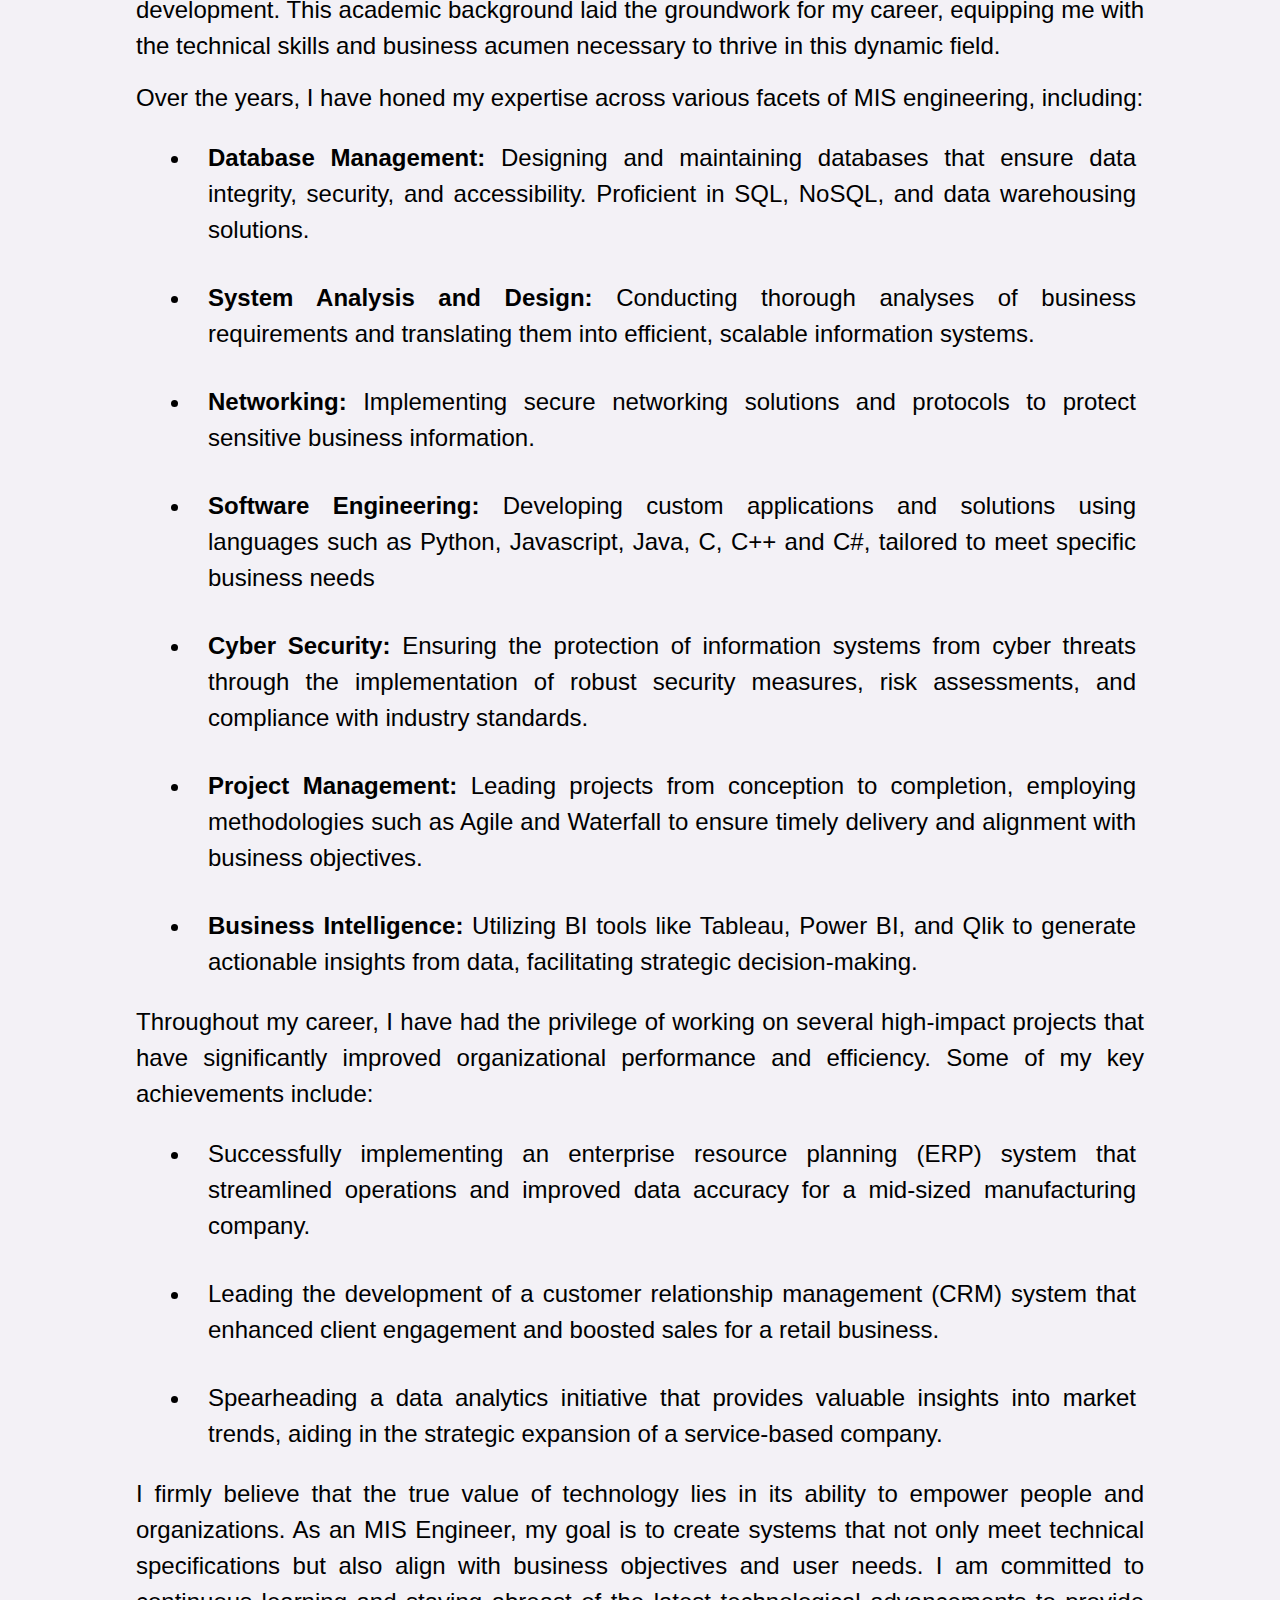
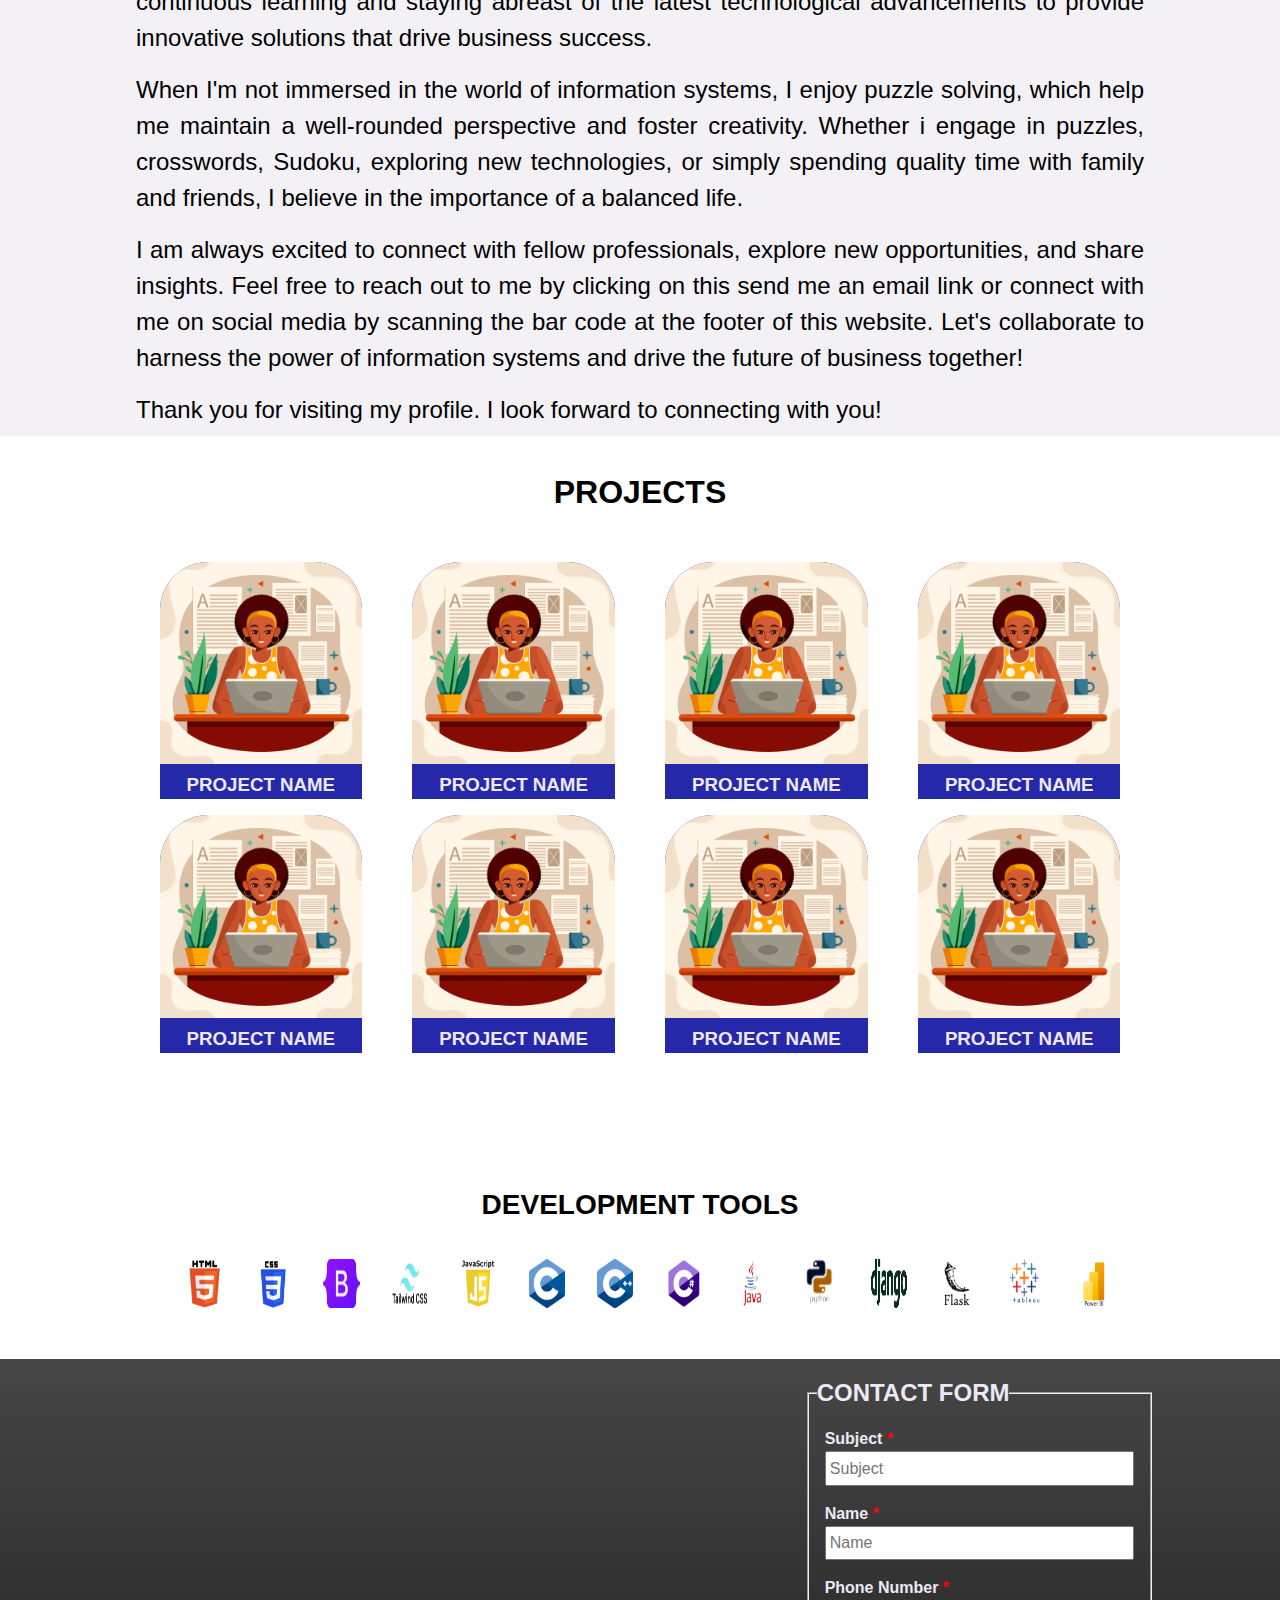
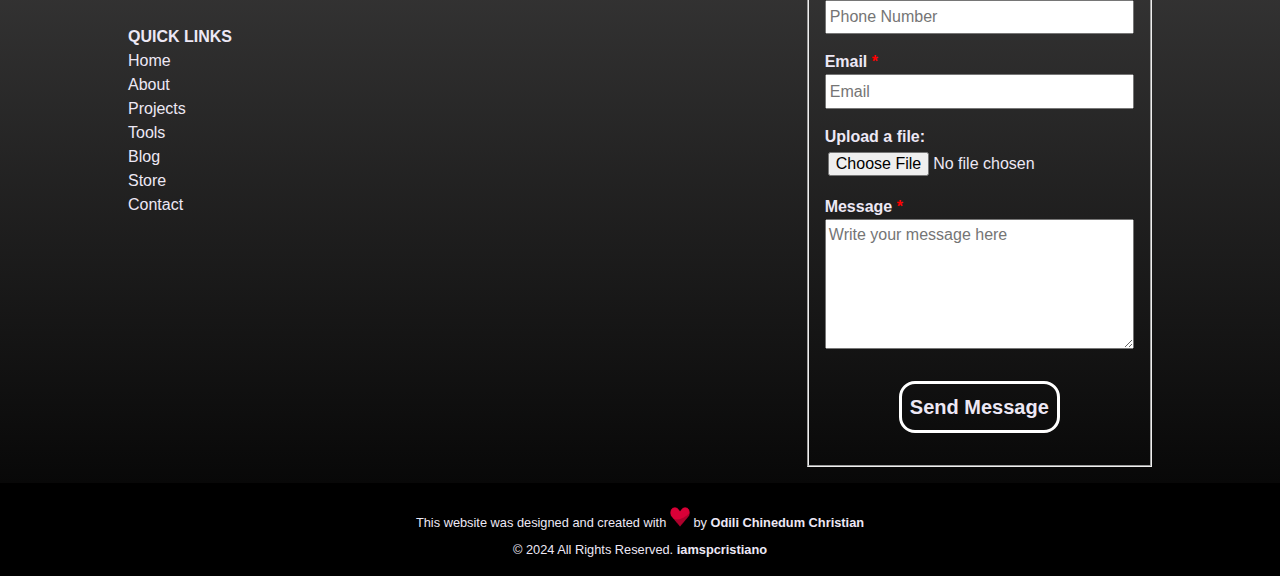
==== commit 239718c5: "remove image loading attribute" ====
--- a/index.html
+++ b/index.html
@@ -16,7 +16,7 @@
                 <a href="" class="d-flex" title="iamspcristiano">
                     <div>
                         <img class="logoImg p-2" src="utilities/images/meCartoonHandsRight.png" alt="Logo" width="50px"
-                            loading="lazy">
+                            >
                     </div>
                     <div>
                         <h1 id="logoText">
@@ -57,42 +57,42 @@
             <div class="p-5 d-flex">
                 <ul class="d-flex align-center justify-center p-5">
                     <a href="" title="GitHub" class="p-3">
-                        <li><img src="utilities/images/socialMediaIcons/github.png" alt="GitHub" loading="lazy"></li>
+                        <li><img src="utilities/images/socialMediaIcons/github.png" alt="GitHub" ></li>
                     </a>
                     <a href="" title="Whatsapp" class="p-3">
-                        <li><img src="utilities/images/socialMediaIcons/whatsapp.png" alt="Whatsapp" loading="lazy">
+                        <li><img src="utilities/images/socialMediaIcons/whatsapp.png" alt="Whatsapp" >
                         </li>
                     </a>
                     <a href="" title="Linkedin" class="p-3">
                         <li><img src="utilities/images/socialMediaIcons/lindedinBlack.png" alt="Linkedin"
-                                loading="lazy"></li>
+                                ></li>
                     </a>
                     <a href="" title="Youtube" class="p-3">
-                        <li><img src="utilities/images/socialMediaIcons/youtube.png" alt="Youtube" loading="lazy"></li>
+                        <li><img src="utilities/images/socialMediaIcons/youtube.png" alt="Youtube" ></li>
                     </a>
                     <a href="" title="X" class="p-3">
-                        <li><img src="utilities/images/socialMediaIcons/twitter.png" alt="X" loading="lazy"></li>
+                        <li><img src="utilities/images/socialMediaIcons/twitter.png" alt="X" ></li>
                     </a>
                     <a href="" title="Facebook" class="p-3">
-                        <li><img src="utilities/images/socialMediaIcons/facebook.png" alt="Facebook" loading="lazy">
+                        <li><img src="utilities/images/socialMediaIcons/facebook.png" alt="Facebook" >
                         </li>
                     </a>
                 </ul>
                 <div id="chooseLanguageContainer" class="p-5 d-flex-col justify-center relative align-center ">
                     <a href="" class="p-3 bg-light" title="Change Language">
-                        <img src="utilities/images/languages/globe.png" alt="Language" loading="lazy">
+                        <img src="utilities/images/languages/globe.png" alt="Language" >
                     </a>
                     <div class=" absolute p-4 languageChoice hide">
                         <a href="" class="d-flex justify-between align-center  p-4 m-7 w-10" title="English">
                             <div>
-                                <img src="utilities/images/languages/eng.png" alt="English" loading="lazy">
+                                <img src="utilities/images/languages/eng.png" alt="English" >
                             </div>
                             <p>EN</p>
                         </a>
                         <hr class="w-100">
                         <a href="" class="d-flex justify-between align-center p-4 m-7 w-10" title="Portuguese">
                             <div>
-                                <img src="utilities/images/languages/pt.png" alt="Portuguese" loading="lazy">
+                                <img src="utilities/images/languages/pt.png" alt="Portuguese" >
                             </div>
                             <p>PT</p>
                         </a>
@@ -120,7 +120,7 @@
 
                         </div>
                         <div class="w-50">
-                            <img src="utilities/images/carousel images/business.jpg" alt="Slide 1" loading="lazy">
+                            <img src="utilities/images/carousel images/business.jpg" alt="Slide 1" >
                         </div>
 
                     </div>
@@ -174,7 +174,7 @@
                 <div class="d-flex w-80 h-100 justify-center align-center ">
                     <div class="w-100 h-100 d-flex align-center justify-center">
                         <div class="w-50">
-                            <img src="utilities/images/carousel images/process.svg" alt="Slide 3" loading="lazy">
+                            <img src="utilities/images/carousel images/process.svg" alt="Slide 3" >
                         </div>
                         <div class="d-flex-col align-start justify-center w-50">
                             <div class="d-flex justify-center align-center fs-8 p-5">
@@ -194,23 +194,23 @@
                 <div class="d-flex w-80 h-100 justify-center align-center">
                     <div id="" class="w-100 h-100 d-flex align-center justify-center relative tc-tertiary">
                         <img src="./utilities/images/carousel images/DBM.png" alt="Database Management"
-                            class="absolute icon1" loading="lazy">
+                            class="absolute icon1" >
                         <img src="./utilities/images/carousel images/sysDesign.png" alt="Information System Design"
-                            class="absolute icon2" loading="lazy">
+                            class="absolute icon2" >
                         <img src="./utilities/images/carousel images/bizIntel.png" alt="Business Intelligence"
-                            class="absolute icon3" loading="lazy">
+                            class="absolute icon3" >
                         <img src="./utilities/images/carousel images/networking.png" alt="Networking"
-                            class="absolute icon4" loading="lazy">
+                            class="absolute icon4" >
                         <img src="./utilities/images/carousel images/softEngr.png" alt="Software Engineering"
-                            class="absolute icon5" loading="lazy">
+                            class="absolute icon5" >
                         <img src="./utilities/images/carousel images/projectManagement.png" alt="Project Management"
-                            class="absolute icon6" loading="lazy">
+                            class="absolute icon6" >
                         <img src="./utilities/images/carousel images/sysAnalysis.png" alt="System Analysis"
-                            class="absolute icon7" loading="lazy">
+                            class="absolute icon7" >
                         <img src="./utilities/images/carousel images/cyberSec.png" alt="Cyber Security"
-                            class="absolute icon8" loading="lazy">
+                            class="absolute icon8" >
                         <img src="./utilities/images/carousel images/dataAnalytics.png" alt="Data Analytics"
-                            class="absolute icon9" loading="lazy">
+                            class="absolute icon9" >
 
 
                         <!-- <div class="">
@@ -246,7 +246,7 @@
                     <div class="">
                         <img src="utilities/images/myHead.png" alt="Image Photo of Odili Chinedum Christian"
                             title="Image photo of Odili Chinedum Christian" width="250rem" class="float-left"
-                            loading="lazy">
+                            >
                     </div>
                     <p class="fs-3 p-5">Hello! I'm <em>
                             <b>Odili Chinedum Christian</b>
@@ -353,51 +353,51 @@
                         <div>
                             <div>
                                 <img src="./utilities/images/projectImages/projectImage.jpg" alt="Project Image"
-                                    loading="lazy" class="w-100 btrr-3 btlr-3">
-                            </div>
-                            <div>
-                                <h3 class="center bg-primary tc-aux-tertiary">PROJECT NAME</h3>
-                            </div>
-                        </div>
-                    </a>
-                    <a href="" target="_blank" rel="noopener noreferrer" class=" bg-primary w-20 btrr-3 btlr-3 m-5">
-                        <div>
-                            <div>
-                                <img src="./utilities/images/projectImages/projectImage.jpg" alt="Project Image"
-                                    loading="lazy" class="w-100 btrr-3 btlr-3">
-                            </div>
-                            <div>
-                                <h3 class="center bg-primary tc-aux-tertiary">PROJECT NAME</h3>
-                            </div>
-                        </div>
-                    </a>
-                    <a href="" target="_blank" rel="noopener noreferrer" class=" bg-primary w-20 btrr-3 btlr-3 m-5">
-                        <div>
-                            <div>
-                                <img src="./utilities/images/projectImages/projectImage.jpg" alt="Project Image"
-                                    loading="lazy" class="w-100 btrr-3 btlr-3">
-                            </div>
-                            <div>
-                                <h3 class="center bg-primary tc-aux-tertiary">PROJECT NAME</h3>
-                            </div>
-                        </div>
-                    </a>
-                    <a href="" target="_blank" rel="noopener noreferrer" class=" bg-primary w-20 btrr-3 btlr-3 m-5">
-                        <div>
-                            <div>
-                                <img src="./utilities/images/projectImages/projectImage.jpg" alt="Project Image"
-                                    loading="lazy" class="w-100 btrr-3 btlr-3">
-                            </div>
-                            <div>
-                                <h3 class="center bg-primary tc-aux-tertiary">PROJECT NAME</h3>
-                            </div>
-                        </div>
-                    </a>
-                    <a href="" target="_blank" rel="noopener noreferrer" class=" bg-primary w-20 btrr-3 btlr-3 m-5">
-                        <div>
-                            <div>
-                                <img src="./utilities/images/projectImages/projectImage.jpg" alt="Project Image"
-                                    loading="lazy" class="w-100 btrr-3 btlr-3">
+                                     class="w-100 btrr-3 btlr-3">
+                            </div>
+                            <div>
+                                <h3 class="center bg-primary tc-aux-tertiary">PROJECT NAME</h3>
+                            </div>
+                        </div>
+                    </a>
+                    <a href="" target="_blank" rel="noopener noreferrer" class=" bg-primary w-20 btrr-3 btlr-3 m-5">
+                        <div>
+                            <div>
+                                <img src="./utilities/images/projectImages/projectImage.jpg" alt="Project Image"
+                                     class="w-100 btrr-3 btlr-3">
+                            </div>
+                            <div>
+                                <h3 class="center bg-primary tc-aux-tertiary">PROJECT NAME</h3>
+                            </div>
+                        </div>
+                    </a>
+                    <a href="" target="_blank" rel="noopener noreferrer" class=" bg-primary w-20 btrr-3 btlr-3 m-5">
+                        <div>
+                            <div>
+                                <img src="./utilities/images/projectImages/projectImage.jpg" alt="Project Image"
+                                     class="w-100 btrr-3 btlr-3">
+                            </div>
+                            <div>
+                                <h3 class="center bg-primary tc-aux-tertiary">PROJECT NAME</h3>
+                            </div>
+                        </div>
+                    </a>
+                    <a href="" target="_blank" rel="noopener noreferrer" class=" bg-primary w-20 btrr-3 btlr-3 m-5">
+                        <div>
+                            <div>
+                                <img src="./utilities/images/projectImages/projectImage.jpg" alt="Project Image"
+                                     class="w-100 btrr-3 btlr-3">
+                            </div>
+                            <div>
+                                <h3 class="center bg-primary tc-aux-tertiary">PROJECT NAME</h3>
+                            </div>
+                        </div>
+                    </a>
+                    <a href="" target="_blank" rel="noopener noreferrer" class=" bg-primary w-20 btrr-3 btlr-3 m-5">
+                        <div>
+                            <div>
+                                <img src="./utilities/images/projectImages/projectImage.jpg" alt="Project Image"
+                                     class="w-100 btrr-3 btlr-3">
                             </div>
                             <div>
                                 <h3 class="center bg-primary tc-aux-tertiary">PROJECT NAME</h3>
@@ -408,29 +408,29 @@
                         <div>
                             <div>
                                 <img src="../utilities/images/projectImages/projectImage.jpg" alt="Project Image"
-                                    loading="lazy" class="w-100 btrr-3 btlr-3">
-                            </div>
-                            <div>
-                                <h3 class="center bg-primary tc-aux-tertiary">PROJECT NAME</h3>
-                            </div>
-                        </div>
-                    </a>
-                    <a href="" target="_blank" rel="noopener noreferrer" class=" bg-primary w-20 btrr-3 btlr-3 m-5">
-                        <div>
-                            <div>
-                                <img src="./utilities/images/projectImages/projectImage.jpg" alt="Project Image"
-                                    loading="lazy" class="w-100 btrr-3 btlr-3">
-                            </div>
-                            <div>
-                                <h3 class="center bg-primary tc-aux-tertiary">PROJECT NAME</h3>
-                            </div>
-                        </div>
-                    </a>
-                    <a href="" target="_blank" rel="noopener noreferrer" class=" bg-primary w-20 btrr-3 btlr-3 m-5">
-                        <div>
-                            <div>
-                                <img src="./utilities/images/projectImages/projectImage.jpg" alt="Project Image"
-                                    loading="lazy" class="w-100 btrr-3 btlr-3">
+                                     class="w-100 btrr-3 btlr-3">
+                            </div>
+                            <div>
+                                <h3 class="center bg-primary tc-aux-tertiary">PROJECT NAME</h3>
+                            </div>
+                        </div>
+                    </a>
+                    <a href="" target="_blank" rel="noopener noreferrer" class=" bg-primary w-20 btrr-3 btlr-3 m-5">
+                        <div>
+                            <div>
+                                <img src="./utilities/images/projectImages/projectImage.jpg" alt="Project Image"
+                                     class="w-100 btrr-3 btlr-3">
+                            </div>
+                            <div>
+                                <h3 class="center bg-primary tc-aux-tertiary">PROJECT NAME</h3>
+                            </div>
+                        </div>
+                    </a>
+                    <a href="" target="_blank" rel="noopener noreferrer" class=" bg-primary w-20 btrr-3 btlr-3 m-5">
+                        <div>
+                            <div>
+                                <img src="./utilities/images/projectImages/projectImage.jpg" alt="Project Image"
+                                     class="w-100 btrr-3 btlr-3">
                             </div>
                             <div>
                                 <h3 class="center bg-primary tc-aux-tertiary">PROJECT NAME</h3>
@@ -446,47 +446,47 @@
 
                 <div class="w-80 p-5 marqueeContainer">
                     <div class="d-flex marqueeContent">
-                        <div><img src="./utilities/images/tools/html.png" alt="HTML" loading="lazy"></div>
-                        <div><img src="./utilities/images/tools/css.png" alt="CSS" loading="lazy"></div>
-                        <div><img src="./utilities/images/tools/bootstrap.jpeg" alt="Bootstrap" loading="lazy"></div>
-                        <div><img src="./utilities/images/tools/tailwind.png" alt="Tailwind" loading="lazy"></div>
-                        <div><img src="./utilities/images/tools/javascript.png" alt="Javascript" loading="lazy"></div>
-                        <div><img src="./utilities/images/tools/Clang.png" alt="C Lang" loading="lazy"></div>
-                        <div><img src="./utilities/images/tools/c++.png" alt="C++" loading="lazy"></div>
-                        <div><img src="./utilities/images/tools/csharp.png" alt="C#" loading="lazy"></div>
-                        <div><img src="./utilities/images/tools/java.png" alt="Java" loading="lazy"></div>
-                        <div><img src="./utilities/images/tools/python.png" alt="Python" loading="lazy"></div>
-                        <div><img src="./utilities/images/tools/django.png" alt="Django" loading="lazy"></div>
-                        <div><img src="./utilities/images/tools/flask.png" alt="Flask" loading="lazy"></div>
-                        <div><img src="./utilities/images/tools/tableau.png" alt="Tableau" loading="lazy"></div>
-                        <div><img src="./utilities/images/tools/powerBI.png" alt="Power BI" loading="lazy"></div>
-                        <div><img src="./utilities/images/tools/qlik.png" alt="Qlik" loading="lazy"></div>
-                        <div><img src="./utilities/images/tools/react.png" alt="React" loading="lazy"></div>
-                        <div><img src="./utilities/images/tools/vim.png" alt="Vim/Vi" loading="lazy"></div>
-                        <div><img src="./utilities/images/tools/gitbash.png" alt="Git Bash" loading="lazy"></div>
-                        <div><img src="./utilities/images/tools/git.png" alt="Git" loading="lazy"></div>
-                        <div><img src="./utilities/images/tools/githubf.png" alt="Git Hub" loading="lazy"></div>
-                        <div><img src="./utilities/images/tools/vscode.jpeg" alt="VS Code" loading="lazy"></div>
-                        <div><img src="./utilities/images/tools/androidstudio.jpeg" alt="Android Studio" loading="lazy">
-                        </div>
-                        <div><img src="./utilities/images/tools/mysql_919836.png" alt="MySQL" loading="lazy"></div>
-                        <div><img src="./utilities/images/tools/postgre_5968342.png" alt="PostgreSQL" loading="lazy">
+                        <div><img src="./utilities/images/tools/html.png" alt="HTML" ></div>
+                        <div><img src="./utilities/images/tools/css.png" alt="CSS" ></div>
+                        <div><img src="./utilities/images/tools/bootstrap.jpeg" alt="Bootstrap" ></div>
+                        <div><img src="./utilities/images/tools/tailwind.png" alt="Tailwind" ></div>
+                        <div><img src="./utilities/images/tools/javascript.png" alt="Javascript" ></div>
+                        <div><img src="./utilities/images/tools/Clang.png" alt="C Lang" ></div>
+                        <div><img src="./utilities/images/tools/c++.png" alt="C++" ></div>
+                        <div><img src="./utilities/images/tools/csharp.png" alt="C#" ></div>
+                        <div><img src="./utilities/images/tools/java.png" alt="Java" ></div>
+                        <div><img src="./utilities/images/tools/python.png" alt="Python" ></div>
+                        <div><img src="./utilities/images/tools/django.png" alt="Django" ></div>
+                        <div><img src="./utilities/images/tools/flask.png" alt="Flask" ></div>
+                        <div><img src="./utilities/images/tools/tableau.png" alt="Tableau" ></div>
+                        <div><img src="./utilities/images/tools/powerBI.png" alt="Power BI" ></div>
+                        <div><img src="./utilities/images/tools/qlik.png" alt="Qlik" ></div>
+                        <div><img src="./utilities/images/tools/react.png" alt="React" ></div>
+                        <div><img src="./utilities/images/tools/vim.png" alt="Vim/Vi" ></div>
+                        <div><img src="./utilities/images/tools/gitbash.png" alt="Git Bash" ></div>
+                        <div><img src="./utilities/images/tools/git.png" alt="Git" ></div>
+                        <div><img src="./utilities/images/tools/githubf.png" alt="Git Hub" ></div>
+                        <div><img src="./utilities/images/tools/vscode.jpeg" alt="VS Code" ></div>
+                        <div><img src="./utilities/images/tools/androidstudio.jpeg" alt="Android Studio" >
+                        </div>
+                        <div><img src="./utilities/images/tools/mysql_919836.png" alt="MySQL" ></div>
+                        <div><img src="./utilities/images/tools/postgre_5968342.png" alt="PostgreSQL" >
                         </div>
                         <div><img src="./utilities/images/tools/microsoftsql.png" alt="Microsoft SQL Server"
-                                loading="lazy">
-                        </div>
-                        <div><img src="./utilities/images/tools/oracledb.png" alt="Oracle Database" loading="lazy"></div>
-                        <div><img src="./utilities/images/tools/mongodb.png" alt="MongoDB" loading="lazy"></div>
-                        <div><img src="./utilities/images/tools/cassandra.png" alt="Cassandra" loading="lazy"></div>
-                        <div><img src="./utilities/images/tools/redis.png" alt="Redis" loading="lazy"></div>
-                        <div><img src="./utilities/images/tools/neo4j.png" alt="Neo4J" loading="lazy"></div>
+                                >
+                        </div>
+                        <div><img src="./utilities/images/tools/oracledb.png" alt="Oracle Database" ></div>
+                        <div><img src="./utilities/images/tools/mongodb.png" alt="MongoDB" ></div>
+                        <div><img src="./utilities/images/tools/cassandra.png" alt="Cassandra" ></div>
+                        <div><img src="./utilities/images/tools/redis.png" alt="Redis" ></div>
+                        <div><img src="./utilities/images/tools/neo4j.png" alt="Neo4J" ></div>
                         <div><img src="./utilities/images/tools/azure.png" alt="Microsoft Azure Synapse Analytics"
-                                loading="lazy"></div>
-                        <div><img src="./utilities/images/tools/teradata.png" alt="Teradata" loading="lazy"></div>
-                        <div><img src="./utilities/images/tools/ibmdb2.png" alt="IBM Db2 Warehouse" loading="lazy"></div>
-                        <div><img src="./utilities/images/tools/redshift.png" alt="RedShift" loading="lazy"></div>
-                        <div><img src="./utilities/images/tools/bigquery.png" alt="Google BigQuery" loading="lazy"></div>
-                        <div><img src="./utilities/images/tools/snowflake.png" alt="Snowflake" loading="lazy"></div>
+                                ></div>
+                        <div><img src="./utilities/images/tools/teradata.png" alt="Teradata" ></div>
+                        <div><img src="./utilities/images/tools/ibmdb2.png" alt="IBM Db2 Warehouse" ></div>
+                        <div><img src="./utilities/images/tools/redshift.png" alt="RedShift" ></div>
+                        <div><img src="./utilities/images/tools/bigquery.png" alt="Google BigQuery" ></div>
+                        <div><img src="./utilities/images/tools/snowflake.png" alt="Snowflake" ></div>
                     </div>
                 </div>
             </div>
@@ -564,7 +564,7 @@
             </div>
         </div>
         <div class=" p-8 center w-100 bg-dark fs-0">
-            <p class="p-5">This website was designed and created  with <img src="./utilities/images/projectImages/heart.png" width="20" alt="love" loading="lazy"> by <b>Odili Chinedum Christian</b></p>
+            <p class="p-5">This website was designed and created  with <img src="./utilities/images/projectImages/heart.png" width="20" alt="love" > by <b>Odili Chinedum Christian</b></p>
             <p>&copy; 2024 All Rights Reserved. <b>iamspcristiano</b></p>
         </div>
     </footer>
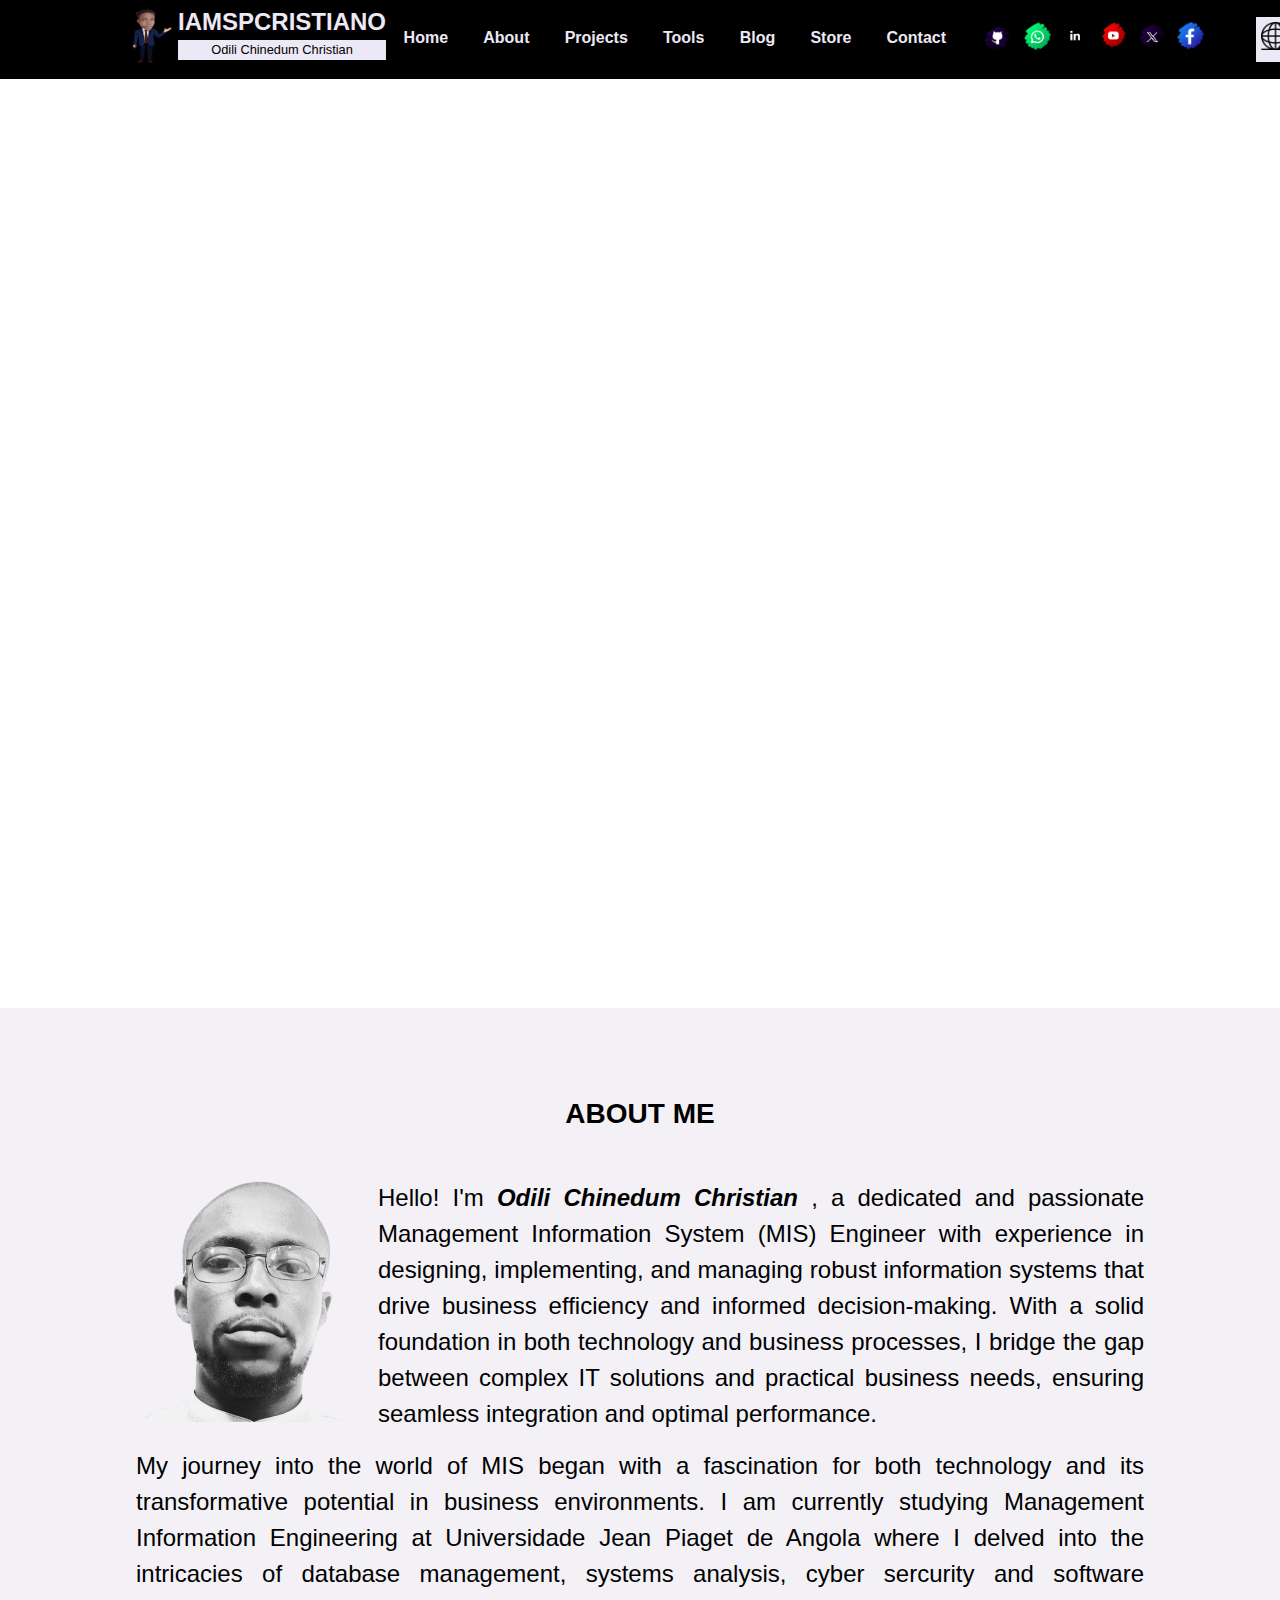
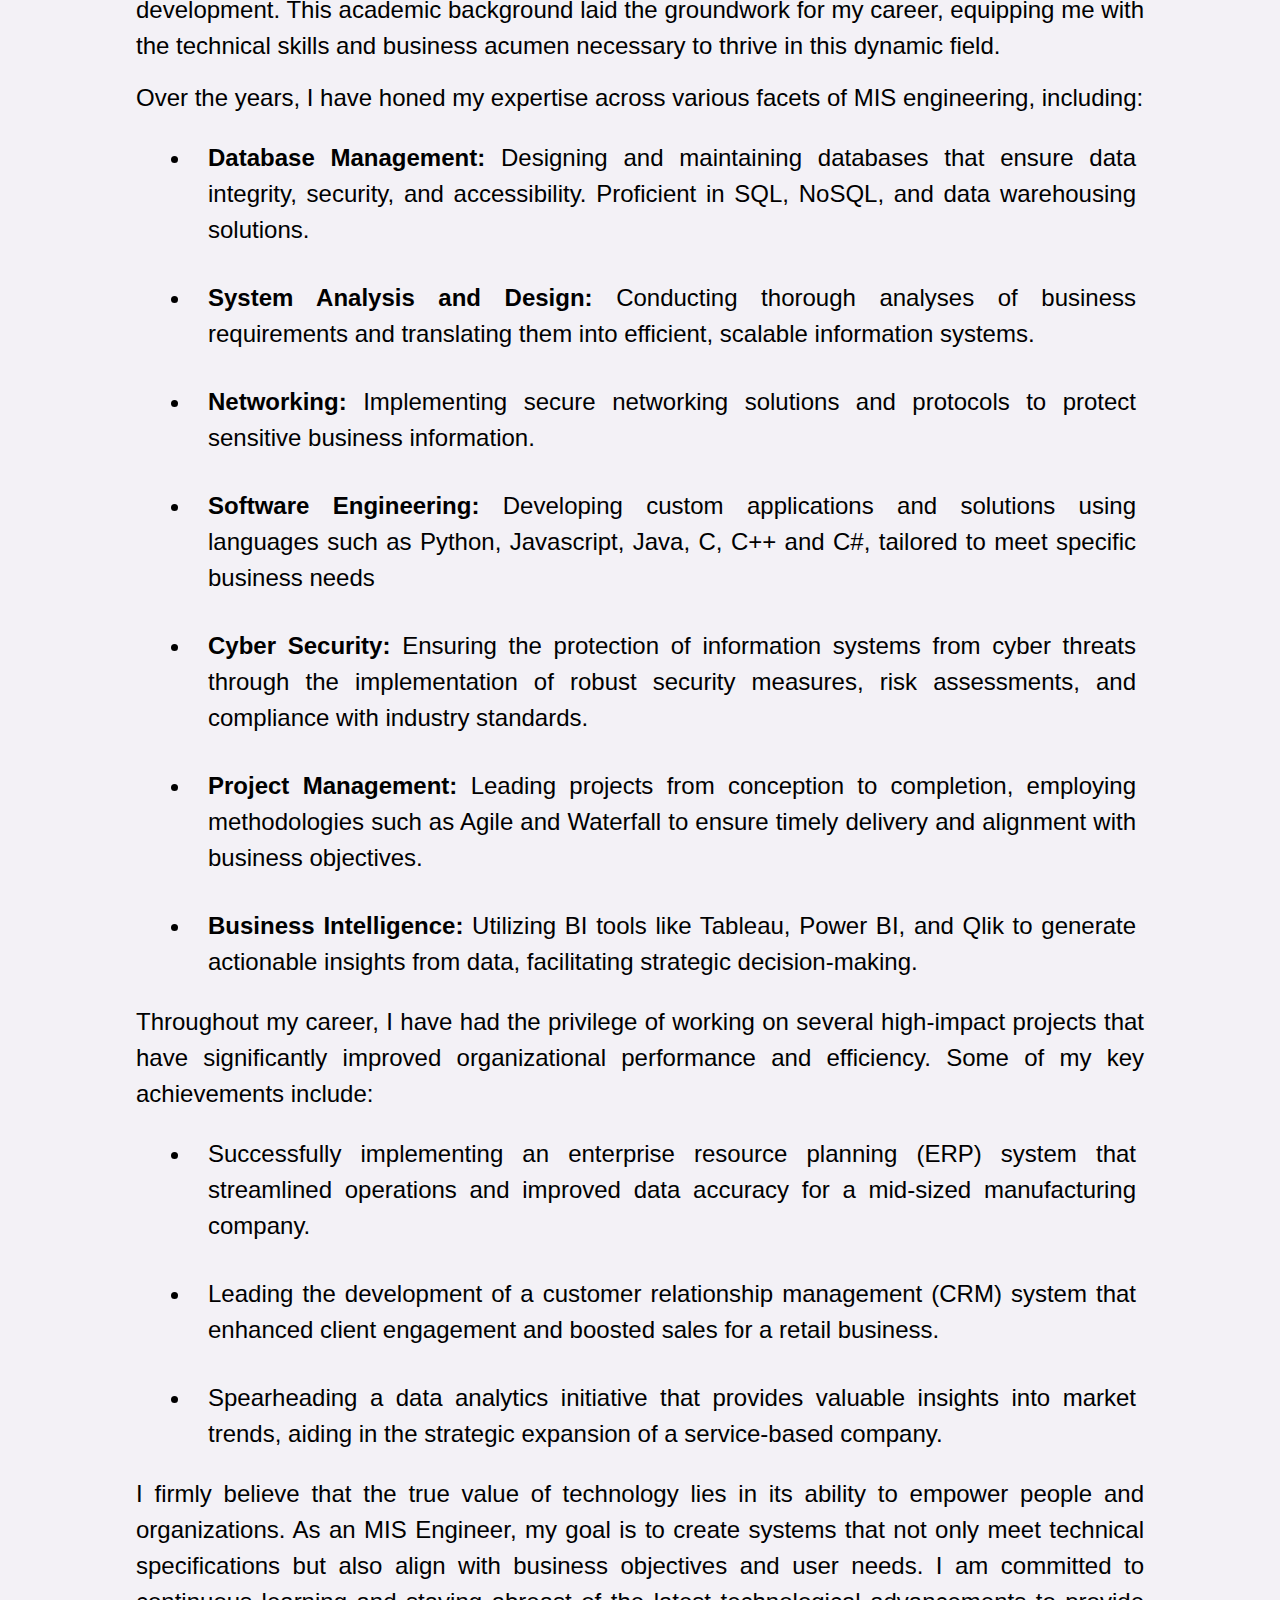
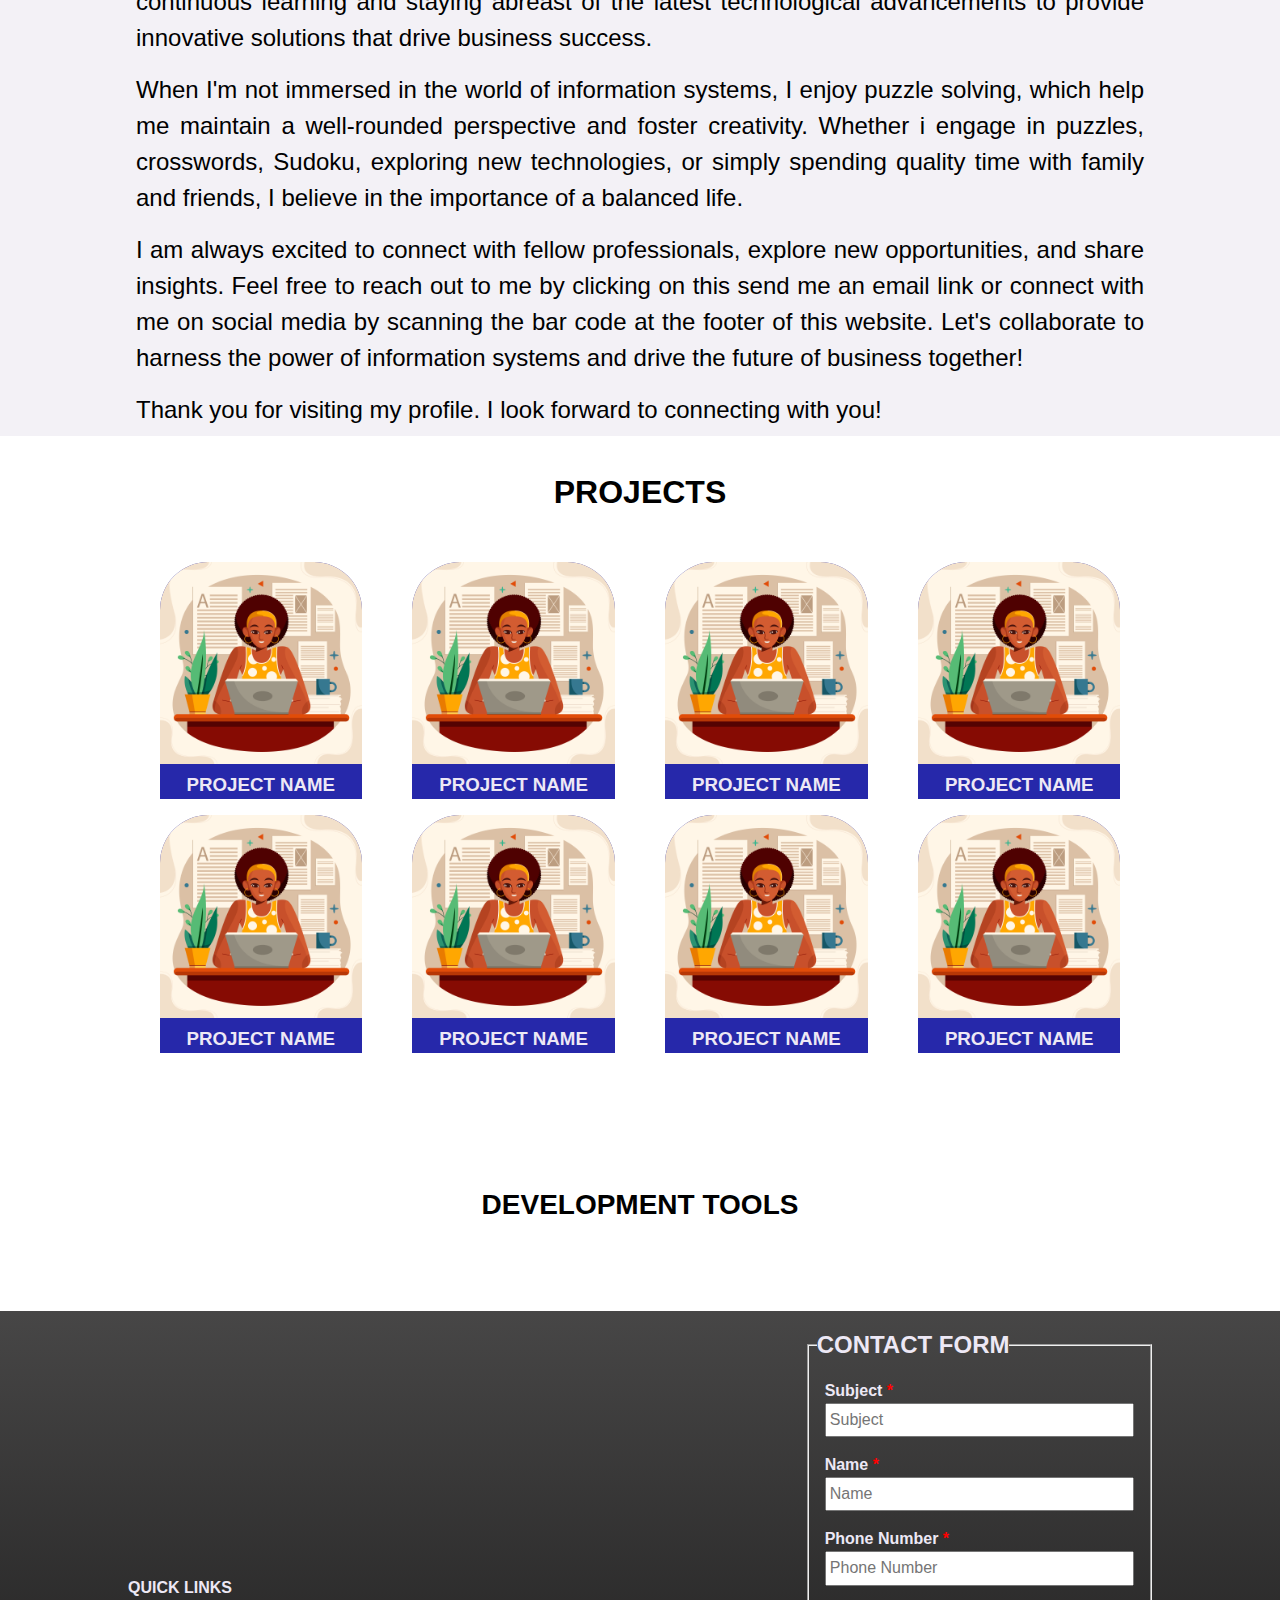
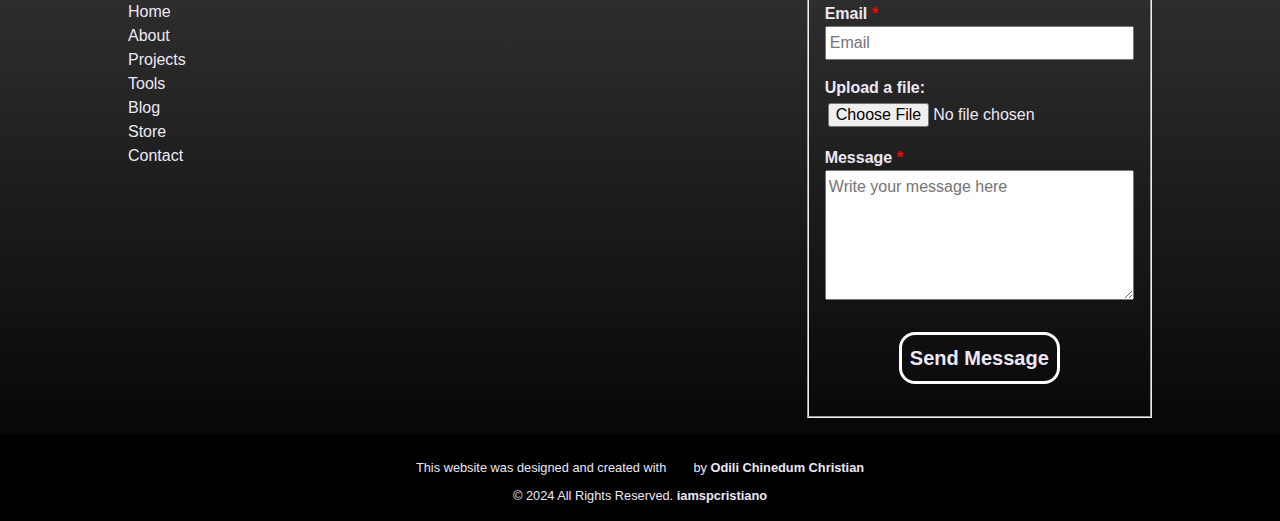
==== commit a9f81815: "add image loading attribute" ====
--- a/index.html
+++ b/index.html
@@ -16,7 +16,7 @@
                 <a href="" class="d-flex" title="iamspcristiano">
                     <div>
                         <img class="logoImg p-2" src="utilities/images/meCartoonHandsRight.png" alt="Logo" width="50px"
-                            >
+                            loading="lazy">
                     </div>
                     <div>
                         <h1 id="logoText">
@@ -57,42 +57,42 @@
             <div class="p-5 d-flex">
                 <ul class="d-flex align-center justify-center p-5">
                     <a href="" title="GitHub" class="p-3">
-                        <li><img src="utilities/images/socialMediaIcons/github.png" alt="GitHub" ></li>
+                        <li><img src="utilities/images/socialMediaIcons/github.png" alt="GitHub" loading="lazy"></li>
                     </a>
                     <a href="" title="Whatsapp" class="p-3">
-                        <li><img src="utilities/images/socialMediaIcons/whatsapp.png" alt="Whatsapp" >
+                        <li><img src="utilities/images/socialMediaIcons/whatsapp.png" alt="Whatsapp" loading="lazy">
                         </li>
                     </a>
                     <a href="" title="Linkedin" class="p-3">
                         <li><img src="utilities/images/socialMediaIcons/lindedinBlack.png" alt="Linkedin"
-                                ></li>
+                                loading="lazy"></li>
                     </a>
                     <a href="" title="Youtube" class="p-3">
-                        <li><img src="utilities/images/socialMediaIcons/youtube.png" alt="Youtube" ></li>
+                        <li><img src="utilities/images/socialMediaIcons/youtube.png" alt="Youtube" loading="lazy"></li>
                     </a>
                     <a href="" title="X" class="p-3">
-                        <li><img src="utilities/images/socialMediaIcons/twitter.png" alt="X" ></li>
+                        <li><img src="utilities/images/socialMediaIcons/twitter.png" alt="X" loading="lazy"></li>
                     </a>
                     <a href="" title="Facebook" class="p-3">
-                        <li><img src="utilities/images/socialMediaIcons/facebook.png" alt="Facebook" >
+                        <li><img src="utilities/images/socialMediaIcons/facebook.png" alt="Facebook" loading="lazy">
                         </li>
                     </a>
                 </ul>
                 <div id="chooseLanguageContainer" class="p-5 d-flex-col justify-center relative align-center ">
                     <a href="" class="p-3 bg-light" title="Change Language">
-                        <img src="utilities/images/languages/globe.png" alt="Language" >
+                        <img src="utilities/images/languages/globe.png" alt="Language" loading="lazy">
                     </a>
                     <div class=" absolute p-4 languageChoice hide">
                         <a href="" class="d-flex justify-between align-center  p-4 m-7 w-10" title="English">
                             <div>
-                                <img src="utilities/images/languages/eng.png" alt="English" >
+                                <img src="utilities/images/languages/eng.png" alt="English" loading="lazy">
                             </div>
                             <p>EN</p>
                         </a>
                         <hr class="w-100">
                         <a href="" class="d-flex justify-between align-center p-4 m-7 w-10" title="Portuguese">
                             <div>
-                                <img src="utilities/images/languages/pt.png" alt="Portuguese" >
+                                <img src="utilities/images/languages/pt.png" alt="Portuguese" loading="lazy">
                             </div>
                             <p>PT</p>
                         </a>
@@ -120,7 +120,7 @@
 
                         </div>
                         <div class="w-50">
-                            <img src="utilities/images/carousel images/business.jpg" alt="Slide 1" >
+                            <img src="utilities/images/carousel images/business.jpg" alt="Slide 1" loading="lazy">
                         </div>
 
                     </div>
@@ -174,7 +174,7 @@
                 <div class="d-flex w-80 h-100 justify-center align-center ">
                     <div class="w-100 h-100 d-flex align-center justify-center">
                         <div class="w-50">
-                            <img src="utilities/images/carousel images/process.svg" alt="Slide 3" >
+                            <img src="utilities/images/carousel images/process.svg" alt="Slide 3" loading="lazy">
                         </div>
                         <div class="d-flex-col align-start justify-center w-50">
                             <div class="d-flex justify-center align-center fs-8 p-5">
@@ -194,23 +194,23 @@
                 <div class="d-flex w-80 h-100 justify-center align-center">
                     <div id="" class="w-100 h-100 d-flex align-center justify-center relative tc-tertiary">
                         <img src="./utilities/images/carousel images/DBM.png" alt="Database Management"
-                            class="absolute icon1" >
+                            class="absolute icon1" loading="lazy">
                         <img src="./utilities/images/carousel images/sysDesign.png" alt="Information System Design"
-                            class="absolute icon2" >
+                            class="absolute icon2" loading="lazy">
                         <img src="./utilities/images/carousel images/bizIntel.png" alt="Business Intelligence"
-                            class="absolute icon3" >
+                            class="absolute icon3" loading="lazy">
                         <img src="./utilities/images/carousel images/networking.png" alt="Networking"
-                            class="absolute icon4" >
+                            class="absolute icon4" loading="lazy">
                         <img src="./utilities/images/carousel images/softEngr.png" alt="Software Engineering"
-                            class="absolute icon5" >
+                            class="absolute icon5" loading="lazy">
                         <img src="./utilities/images/carousel images/projectManagement.png" alt="Project Management"
-                            class="absolute icon6" >
+                            class="absolute icon6" loading="lazy">
                         <img src="./utilities/images/carousel images/sysAnalysis.png" alt="System Analysis"
-                            class="absolute icon7" >
+                            class="absolute icon7" loading="lazy">
                         <img src="./utilities/images/carousel images/cyberSec.png" alt="Cyber Security"
-                            class="absolute icon8" >
+                            class="absolute icon8" loading="lazy">
                         <img src="./utilities/images/carousel images/dataAnalytics.png" alt="Data Analytics"
-                            class="absolute icon9" >
+                            class="absolute icon9" loading="lazy">
 
 
                         <!-- <div class="">
@@ -246,7 +246,7 @@
                     <div class="">
                         <img src="utilities/images/myHead.png" alt="Image Photo of Odili Chinedum Christian"
                             title="Image photo of Odili Chinedum Christian" width="250rem" class="float-left"
-                            >
+                            loading="lazy">
                     </div>
                     <p class="fs-3 p-5">Hello! I'm <em>
                             <b>Odili Chinedum Christian</b>
@@ -353,84 +353,84 @@
                         <div>
                             <div>
                                 <img src="./utilities/images/projectImages/projectImage.jpg" alt="Project Image"
-                                     class="w-100 btrr-3 btlr-3">
-                            </div>
-                            <div>
-                                <h3 class="center bg-primary tc-aux-tertiary">PROJECT NAME</h3>
-                            </div>
-                        </div>
-                    </a>
-                    <a href="" target="_blank" rel="noopener noreferrer" class=" bg-primary w-20 btrr-3 btlr-3 m-5">
-                        <div>
-                            <div>
-                                <img src="./utilities/images/projectImages/projectImage.jpg" alt="Project Image"
-                                     class="w-100 btrr-3 btlr-3">
-                            </div>
-                            <div>
-                                <h3 class="center bg-primary tc-aux-tertiary">PROJECT NAME</h3>
-                            </div>
-                        </div>
-                    </a>
-                    <a href="" target="_blank" rel="noopener noreferrer" class=" bg-primary w-20 btrr-3 btlr-3 m-5">
-                        <div>
-                            <div>
-                                <img src="./utilities/images/projectImages/projectImage.jpg" alt="Project Image"
-                                     class="w-100 btrr-3 btlr-3">
-                            </div>
-                            <div>
-                                <h3 class="center bg-primary tc-aux-tertiary">PROJECT NAME</h3>
-                            </div>
-                        </div>
-                    </a>
-                    <a href="" target="_blank" rel="noopener noreferrer" class=" bg-primary w-20 btrr-3 btlr-3 m-5">
-                        <div>
-                            <div>
-                                <img src="./utilities/images/projectImages/projectImage.jpg" alt="Project Image"
-                                     class="w-100 btrr-3 btlr-3">
-                            </div>
-                            <div>
-                                <h3 class="center bg-primary tc-aux-tertiary">PROJECT NAME</h3>
-                            </div>
-                        </div>
-                    </a>
-                    <a href="" target="_blank" rel="noopener noreferrer" class=" bg-primary w-20 btrr-3 btlr-3 m-5">
-                        <div>
-                            <div>
-                                <img src="./utilities/images/projectImages/projectImage.jpg" alt="Project Image"
-                                     class="w-100 btrr-3 btlr-3">
-                            </div>
-                            <div>
-                                <h3 class="center bg-primary tc-aux-tertiary">PROJECT NAME</h3>
-                            </div>
-                        </div>
-                    </a>
-                    <a href="" target="_blank" rel="noopener noreferrer" class=" bg-primary w-20 btrr-3 btlr-3 m-5">
-                        <div>
-                            <div>
-                                <img src="../utilities/images/projectImages/projectImage.jpg" alt="Project Image"
-                                     class="w-100 btrr-3 btlr-3">
-                            </div>
-                            <div>
-                                <h3 class="center bg-primary tc-aux-tertiary">PROJECT NAME</h3>
-                            </div>
-                        </div>
-                    </a>
-                    <a href="" target="_blank" rel="noopener noreferrer" class=" bg-primary w-20 btrr-3 btlr-3 m-5">
-                        <div>
-                            <div>
-                                <img src="./utilities/images/projectImages/projectImage.jpg" alt="Project Image"
-                                     class="w-100 btrr-3 btlr-3">
-                            </div>
-                            <div>
-                                <h3 class="center bg-primary tc-aux-tertiary">PROJECT NAME</h3>
-                            </div>
-                        </div>
-                    </a>
-                    <a href="" target="_blank" rel="noopener noreferrer" class=" bg-primary w-20 btrr-3 btlr-3 m-5">
-                        <div>
-                            <div>
-                                <img src="./utilities/images/projectImages/projectImage.jpg" alt="Project Image"
-                                     class="w-100 btrr-3 btlr-3">
+                                    loading="lazy" class="w-100 btrr-3 btlr-3">
+                            </div>
+                            <div>
+                                <h3 class="center bg-primary tc-aux-tertiary">PROJECT NAME</h3>
+                            </div>
+                        </div>
+                    </a>
+                    <a href="" target="_blank" rel="noopener noreferrer" class=" bg-primary w-20 btrr-3 btlr-3 m-5">
+                        <div>
+                            <div>
+                                <img src="./utilities/images/projectImages/projectImage.jpg" alt="Project Image"
+                                    loading="lazy" class="w-100 btrr-3 btlr-3">
+                            </div>
+                            <div>
+                                <h3 class="center bg-primary tc-aux-tertiary">PROJECT NAME</h3>
+                            </div>
+                        </div>
+                    </a>
+                    <a href="" target="_blank" rel="noopener noreferrer" class=" bg-primary w-20 btrr-3 btlr-3 m-5">
+                        <div>
+                            <div>
+                                <img src="./utilities/images/projectImages/projectImage.jpg" alt="Project Image"
+                                    loading="lazy" class="w-100 btrr-3 btlr-3">
+                            </div>
+                            <div>
+                                <h3 class="center bg-primary tc-aux-tertiary">PROJECT NAME</h3>
+                            </div>
+                        </div>
+                    </a>
+                    <a href="" target="_blank" rel="noopener noreferrer" class=" bg-primary w-20 btrr-3 btlr-3 m-5">
+                        <div>
+                            <div>
+                                <img src="./utilities/images/projectImages/projectImage.jpg" alt="Project Image"
+                                    loading="lazy" class="w-100 btrr-3 btlr-3">
+                            </div>
+                            <div>
+                                <h3 class="center bg-primary tc-aux-tertiary">PROJECT NAME</h3>
+                            </div>
+                        </div>
+                    </a>
+                    <a href="" target="_blank" rel="noopener noreferrer" class=" bg-primary w-20 btrr-3 btlr-3 m-5">
+                        <div>
+                            <div>
+                                <img src="./utilities/images/projectImages/projectImage.jpg" alt="Project Image"
+                                    loading="lazy" class="w-100 btrr-3 btlr-3">
+                            </div>
+                            <div>
+                                <h3 class="center bg-primary tc-aux-tertiary">PROJECT NAME</h3>
+                            </div>
+                        </div>
+                    </a>
+                    <a href="" target="_blank" rel="noopener noreferrer" class=" bg-primary w-20 btrr-3 btlr-3 m-5">
+                        <div>
+                            <div>
+                                <img src="./utilities/images/projectImages/projectImage.jpg" alt="Project Image"
+                                    loading="lazy" class="w-100 btrr-3 btlr-3">
+                            </div>
+                            <div>
+                                <h3 class="center bg-primary tc-aux-tertiary">PROJECT NAME</h3>
+                            </div>
+                        </div>
+                    </a>
+                    <a href="" target="_blank" rel="noopener noreferrer" class=" bg-primary w-20 btrr-3 btlr-3 m-5">
+                        <div>
+                            <div>
+                                <img src="./utilities/images/projectImages/projectImage.jpg" alt="Project Image"
+                                    loading="lazy" class="w-100 btrr-3 btlr-3">
+                            </div>
+                            <div>
+                                <h3 class="center bg-primary tc-aux-tertiary">PROJECT NAME</h3>
+                            </div>
+                        </div>
+                    </a>
+                    <a href="" target="_blank" rel="noopener noreferrer" class=" bg-primary w-20 btrr-3 btlr-3 m-5">
+                        <div>
+                            <div>
+                                <img src="./utilities/images/projectImages/projectImage.jpg" alt="Project Image"
+                                    loading="lazy" class="w-100 btrr-3 btlr-3">
                             </div>
                             <div>
                                 <h3 class="center bg-primary tc-aux-tertiary">PROJECT NAME</h3>
@@ -446,47 +446,47 @@
 
                 <div class="w-80 p-5 marqueeContainer">
                     <div class="d-flex marqueeContent">
-                        <div><img src="./utilities/images/tools/html.png" alt="HTML" ></div>
-                        <div><img src="./utilities/images/tools/css.png" alt="CSS" ></div>
-                        <div><img src="./utilities/images/tools/bootstrap.jpeg" alt="Bootstrap" ></div>
-                        <div><img src="./utilities/images/tools/tailwind.png" alt="Tailwind" ></div>
-                        <div><img src="./utilities/images/tools/javascript.png" alt="Javascript" ></div>
-                        <div><img src="./utilities/images/tools/Clang.png" alt="C Lang" ></div>
-                        <div><img src="./utilities/images/tools/c++.png" alt="C++" ></div>
-                        <div><img src="./utilities/images/tools/csharp.png" alt="C#" ></div>
-                        <div><img src="./utilities/images/tools/java.png" alt="Java" ></div>
-                        <div><img src="./utilities/images/tools/python.png" alt="Python" ></div>
-                        <div><img src="./utilities/images/tools/django.png" alt="Django" ></div>
-                        <div><img src="./utilities/images/tools/flask.png" alt="Flask" ></div>
-                        <div><img src="./utilities/images/tools/tableau.png" alt="Tableau" ></div>
-                        <div><img src="./utilities/images/tools/powerBI.png" alt="Power BI" ></div>
-                        <div><img src="./utilities/images/tools/qlik.png" alt="Qlik" ></div>
-                        <div><img src="./utilities/images/tools/react.png" alt="React" ></div>
-                        <div><img src="./utilities/images/tools/vim.png" alt="Vim/Vi" ></div>
-                        <div><img src="./utilities/images/tools/gitbash.png" alt="Git Bash" ></div>
-                        <div><img src="./utilities/images/tools/git.png" alt="Git" ></div>
-                        <div><img src="./utilities/images/tools/githubf.png" alt="Git Hub" ></div>
-                        <div><img src="./utilities/images/tools/vscode.jpeg" alt="VS Code" ></div>
-                        <div><img src="./utilities/images/tools/androidstudio.jpeg" alt="Android Studio" >
-                        </div>
-                        <div><img src="./utilities/images/tools/mysql_919836.png" alt="MySQL" ></div>
-                        <div><img src="./utilities/images/tools/postgre_5968342.png" alt="PostgreSQL" >
+                        <div><img src="./utilities/images/tools/html.png" alt="HTML" loading="lazy"></div>
+                        <div><img src="./utilities/images/tools/css.png" alt="CSS" loading="lazy"></div>
+                        <div><img src="./utilities/images/tools/bootstrap.jpeg" alt="Bootstrap" loading="lazy"></div>
+                        <div><img src="./utilities/images/tools/tailwind.png" alt="Tailwind" loading="lazy"></div>
+                        <div><img src="./utilities/images/tools/javascript.png" alt="Javascript" loading="lazy"></div>
+                        <div><img src="./utilities/images/tools/Clang.png" alt="C Lang" loading="lazy"></div>
+                        <div><img src="./utilities/images/tools/c++.png" alt="C++" loading="lazy"></div>
+                        <div><img src="./utilities/images/tools/csharp.png" alt="C#" loading="lazy"></div>
+                        <div><img src="./utilities/images/tools/java.png" alt="Java" loading="lazy"></div>
+                        <div><img src="./utilities/images/tools/python.png" alt="Python" loading="lazy"></div>
+                        <div><img src="./utilities/images/tools/django.png" alt="Django" loading="lazy"></div>
+                        <div><img src="./utilities/images/tools/flask.png" alt="Flask" loading="lazy"></div>
+                        <div><img src="./utilities/images/tools/tableau.png" alt="Tableau" loading="lazy"></div>
+                        <div><img src="./utilities/images/tools/powerBI.png" alt="Power BI" loading="lazy"></div>
+                        <div><img src="./utilities/images/tools/qlik.png" alt="Qlik" loading="lazy"></div>
+                        <div><img src="./utilities/images/tools/react.png" alt="React" loading="lazy"></div>
+                        <div><img src="./utilities/images/tools/vim.png" alt="Vim/Vi" loading="lazy"></div>
+                        <div><img src="./utilities/images/tools/gitbash.png" alt="Git Bash" loading="lazy"></div>
+                        <div><img src="./utilities/images/tools/git.png" alt="Git" loading="lazy"></div>
+                        <div><img src="./utilities/images/tools/githubf.png" alt="Git Hub" loading="lazy"></div>
+                        <div><img src="./utilities/images/tools/vscode.jpeg" alt="VS Code" loading="lazy"></div>
+                        <div><img src="./utilities/images/tools/androidstudio.jpeg" alt="Android Studio" loading="lazy">
+                        </div>
+                        <div><img src="./utilities/images/tools/mysql_919836.png" alt="MySQL" loading="lazy"></div>
+                        <div><img src="./utilities/images/tools/postgre_5968342.png" alt="PostgreSQL" loading="lazy">
                         </div>
                         <div><img src="./utilities/images/tools/microsoftsql.png" alt="Microsoft SQL Server"
-                                >
-                        </div>
-                        <div><img src="./utilities/images/tools/oracledb.png" alt="Oracle Database" ></div>
-                        <div><img src="./utilities/images/tools/mongodb.png" alt="MongoDB" ></div>
-                        <div><img src="./utilities/images/tools/cassandra.png" alt="Cassandra" ></div>
-                        <div><img src="./utilities/images/tools/redis.png" alt="Redis" ></div>
-                        <div><img src="./utilities/images/tools/neo4j.png" alt="Neo4J" ></div>
+                                loading="lazy">
+                        </div>
+                        <div><img src="./utilities/images/tools/oracledb.png" alt="Oracle Database" loading="lazy"></div>
+                        <div><img src="./utilities/images/tools/mongodb.png" alt="MongoDB" loading="lazy"></div>
+                        <div><img src="./utilities/images/tools/cassandra.png" alt="Cassandra" loading="lazy"></div>
+                        <div><img src="./utilities/images/tools/redis.png" alt="Redis" loading="lazy"></div>
+                        <div><img src="./utilities/images/tools/neo4j.png" alt="Neo4J" loading="lazy"></div>
                         <div><img src="./utilities/images/tools/azure.png" alt="Microsoft Azure Synapse Analytics"
-                                ></div>
-                        <div><img src="./utilities/images/tools/teradata.png" alt="Teradata" ></div>
-                        <div><img src="./utilities/images/tools/ibmdb2.png" alt="IBM Db2 Warehouse" ></div>
-                        <div><img src="./utilities/images/tools/redshift.png" alt="RedShift" ></div>
-                        <div><img src="./utilities/images/tools/bigquery.png" alt="Google BigQuery" ></div>
-                        <div><img src="./utilities/images/tools/snowflake.png" alt="Snowflake" ></div>
+                                loading="lazy"></div>
+                        <div><img src="./utilities/images/tools/teradata.png" alt="Teradata" loading="lazy"></div>
+                        <div><img src="./utilities/images/tools/ibmdb2.png" alt="IBM Db2 Warehouse" loading="lazy"></div>
+                        <div><img src="./utilities/images/tools/redshift.png" alt="RedShift" loading="lazy"></div>
+                        <div><img src="./utilities/images/tools/bigquery.png" alt="Google BigQuery" loading="lazy"></div>
+                        <div><img src="./utilities/images/tools/snowflake.png" alt="Snowflake" loading="lazy"></div>
                     </div>
                 </div>
             </div>
@@ -564,7 +564,7 @@
             </div>
         </div>
         <div class=" p-8 center w-100 bg-dark fs-0">
-            <p class="p-5">This website was designed and created  with <img src="./utilities/images/projectImages/heart.png" width="20" alt="love" > by <b>Odili Chinedum Christian</b></p>
+            <p class="p-5">This website was designed and created  with <img src="./utilities/images/projectImages/heart.png" width="20" alt="love" loading="lazy"> by <b>Odili Chinedum Christian</b></p>
             <p>&copy; 2024 All Rights Reserved. <b>iamspcristiano</b></p>
         </div>
     </footer>
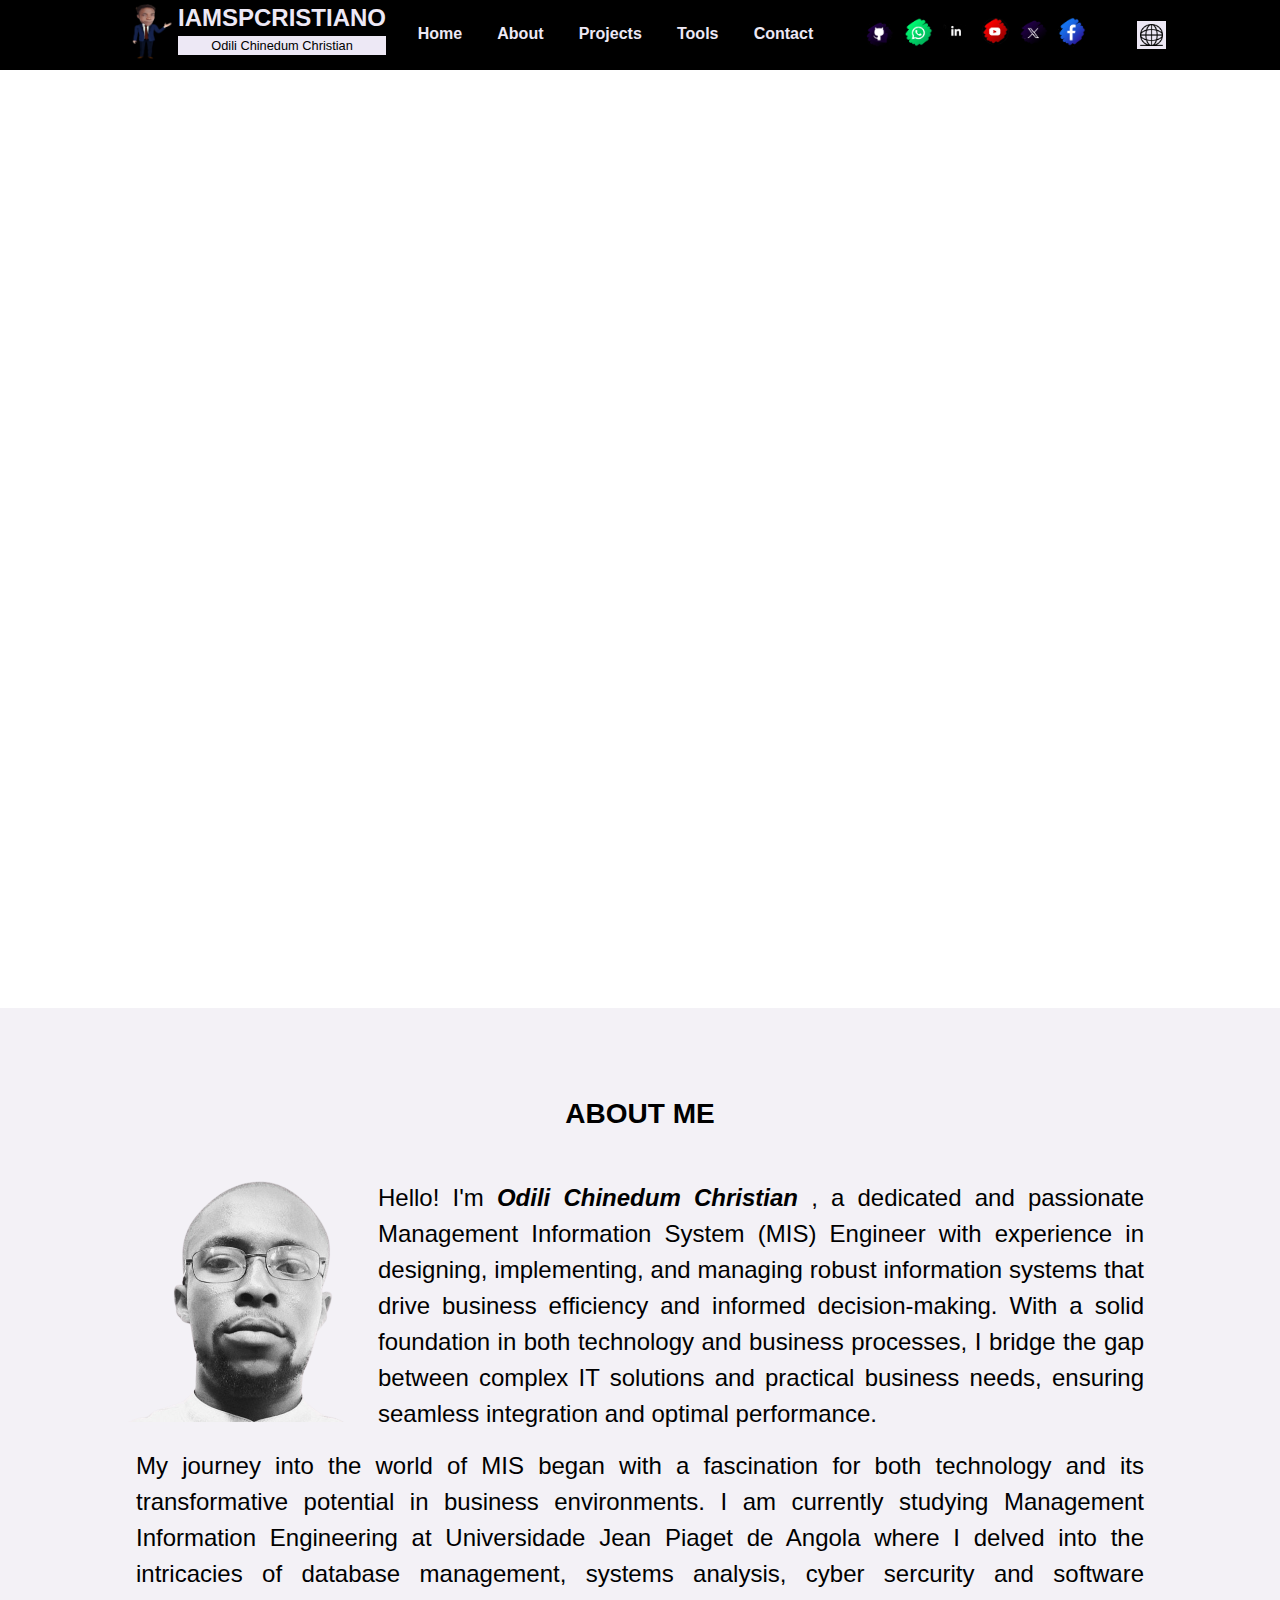
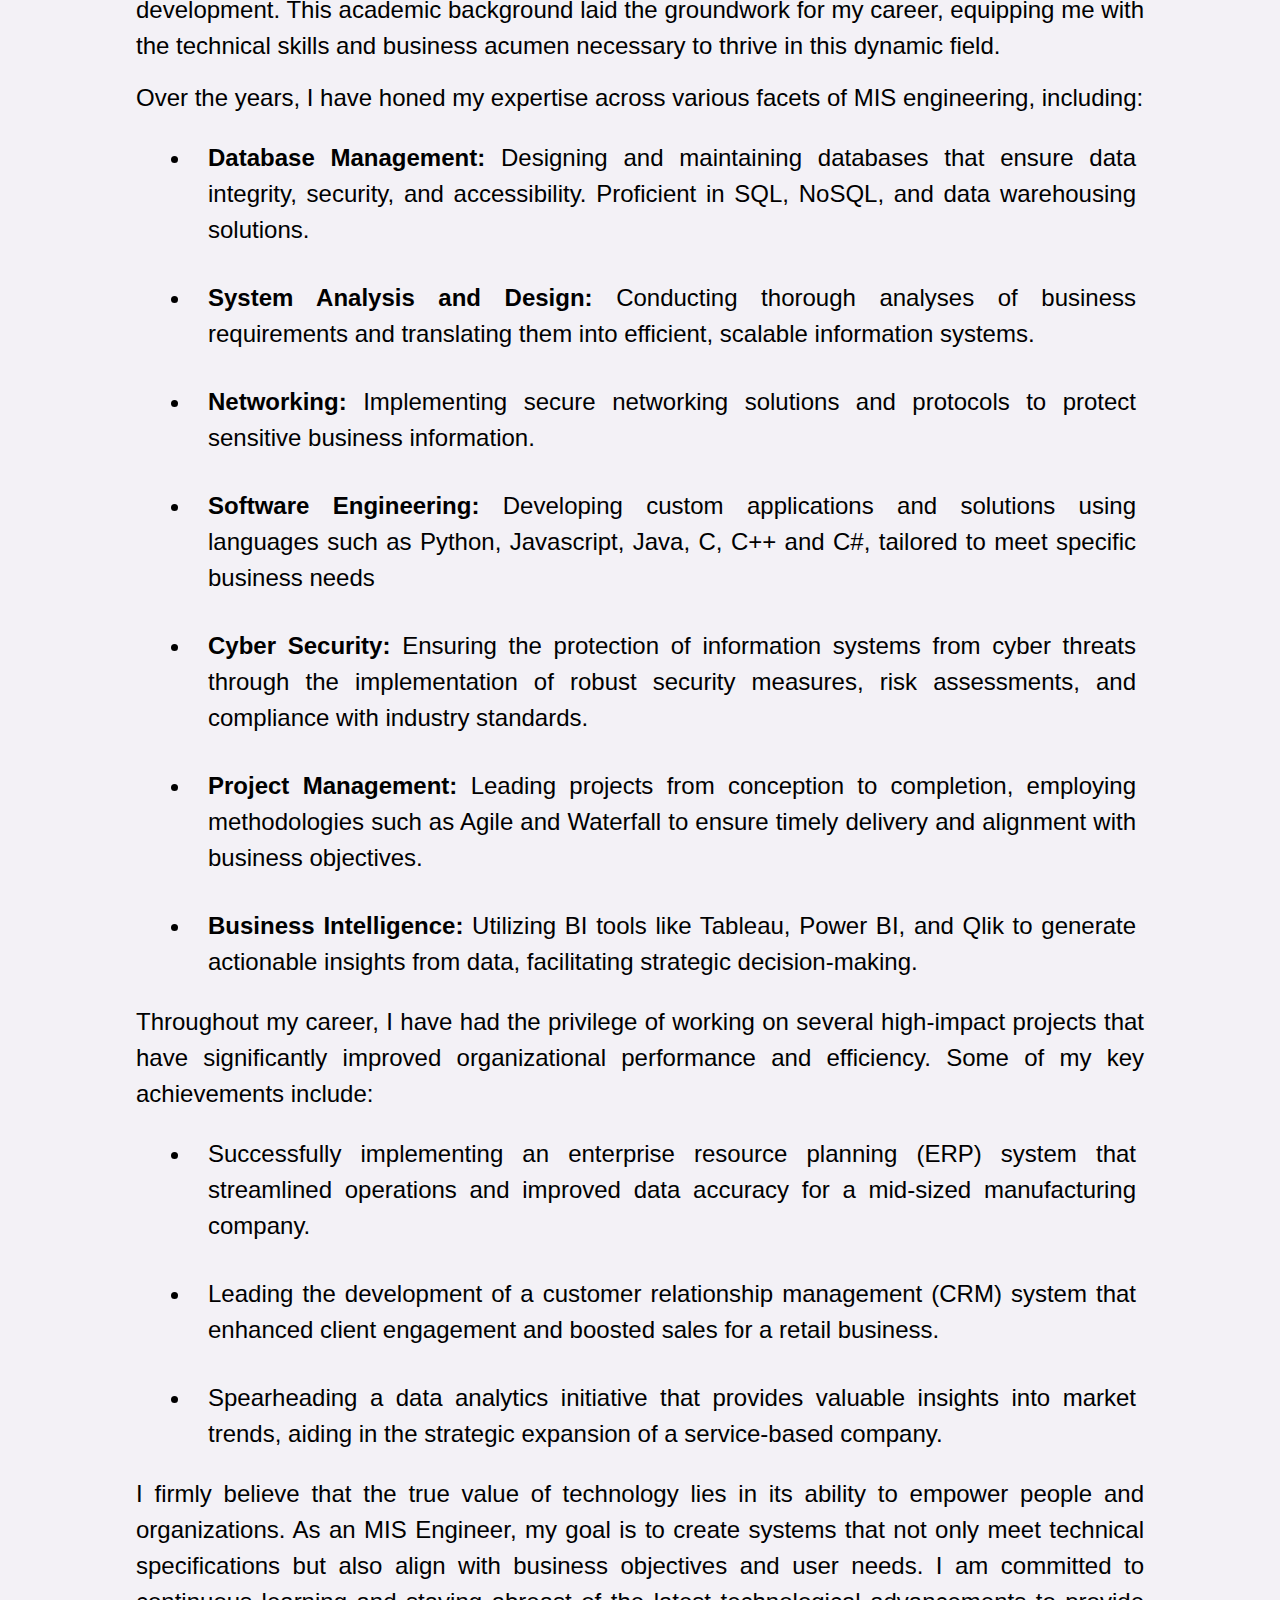
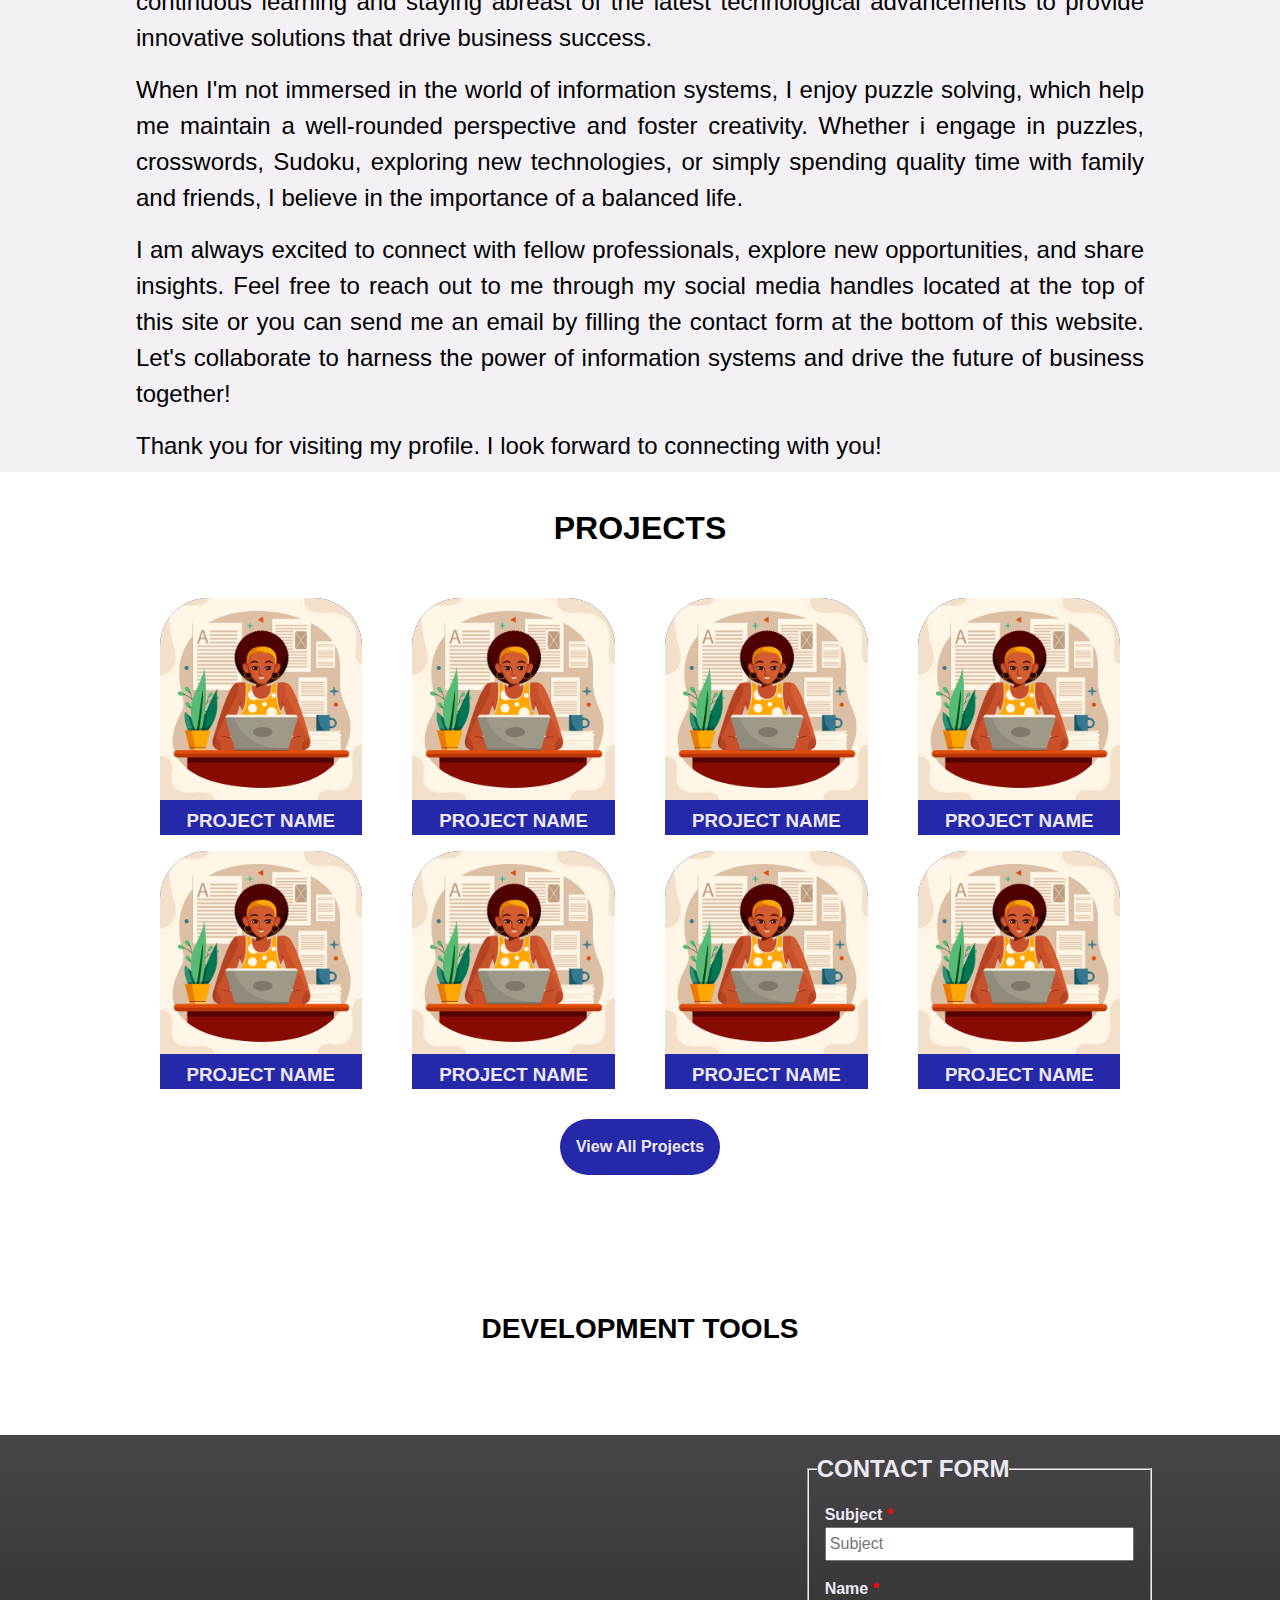
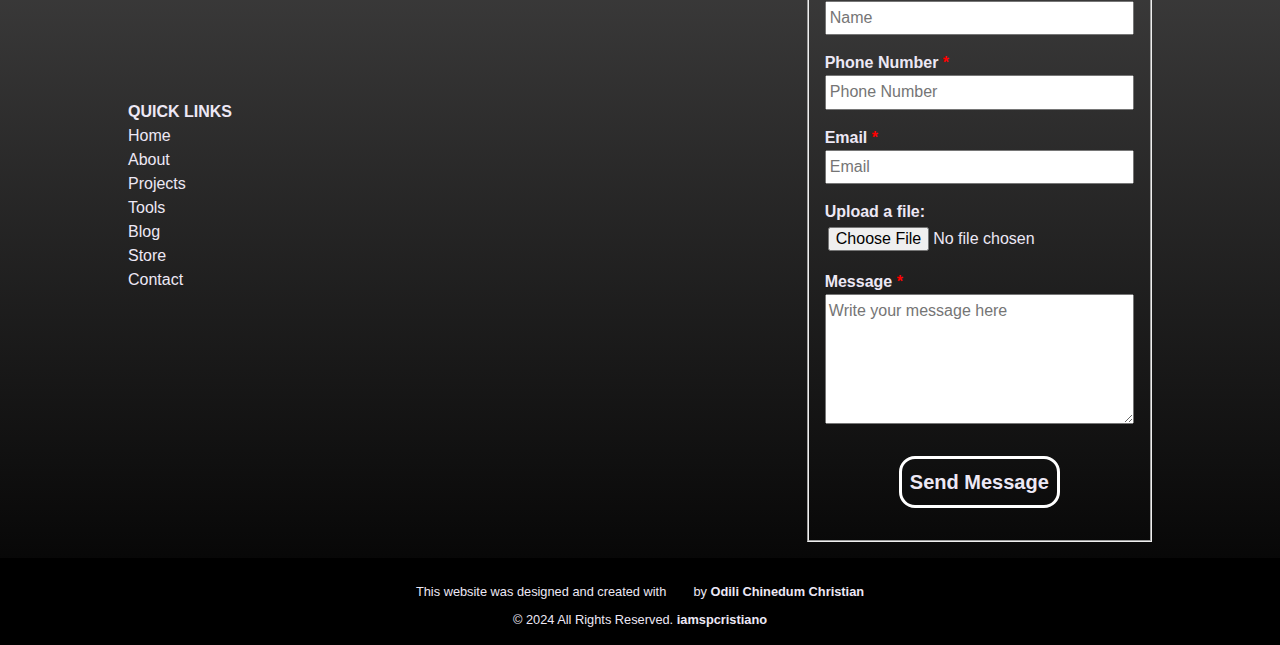
==== commit 666848f7: "finished task 1" ====
--- a/index.html
+++ b/index.html
@@ -1,5 +1,6 @@
 <!DOCTYPE html>
 <html lang="en">
+
 <head>
     <meta charset="UTF-8">
     <meta name="viewport" content="width=device-width, initial-scale=1.0">
@@ -13,9 +14,9 @@
     <section id="menuSection" class="d-flex w-100  justify-center">
         <header class="d-flex align-center justify-between w-80">
             <div class="" id="logoContainer">
-                <a href="" class="d-flex" title="iamspcristiano">
+                <a href="./index.html" class="d-flex" title="iamspcristiano">
                     <div>
-                        <img class="logoImg p-2" src="utilities/images/meCartoonHandsRight.png" alt="Logo" width="50px"
+                        <img class="logoImg p-2" src="utilities/images/meCartoonHandsRight.png" alt="Logo" width="50"
                             loading="lazy">
                     </div>
                     <div>
@@ -29,72 +30,99 @@
             <nav class="w-100">
                 <div class="wideScreen">
                     <ol class="d-flex justify-center align-center">
-                        <a href="" class="m-6" title="Home">
+                        <li class="p-5">
+                            <a href="./index.html" class="m-6" title="Home">Home</a>
+                        </li>
+                        <li class="p-5">
+                            <a href="#aboutMeContainer" class="m-6" title="About Us">
+                                About
+                            </a>
+                        </li>
+
+                        <li class="p-5">
+                            <a href="#projectsContainer" class="m-6" title="Projects">
+                                Projects
+                            </a>
+                        </li>
+                        <li class="p-5">
+                            <a href="#developmentToolsContainer" class="m-6" title="Tools">Tools</a>
+                        </li>
+                        <li class="p-5">
+                            <a href="#footer" class="m-6" title="Contact Us">Contact</a>
+                        </li>
+
+                        <!-- <a href="./index.html" class="m-6" title="Home">
                             <li class="p-5">Home</li>
                         </a>
                         <a href="#aboutMeContainer" class="m-6" title="About Us">
                             <li class="p-5">About</li>
                         </a>
+
                         <a href="/pages/en/projects.html" class="m-6" title="Projects">
                             <li class="p-5">Projects</li>
                         </a>
                         <a href="#developmentToolsContainer" class="m-6" title="Tools">
                             <li class="p-5">Tools</li>
                         </a>
-                        <a href="" class="m-6" title="Blog">
-                            <li class="p-5">Blog</li>
-                        </a>
-
-                        <a href="" class="m-6" title="Store">
-                            <li class="p-5">Store</li>
-                        </a>
                         <a href="#footer" class="m-6" title="Contact Us">
                             <li class="p-5">Contact</li>
-                        </a>
+                        </a> -->
                     </ol>
                 </div>
             </nav>
             <div class="p-5 d-flex">
                 <ul class="d-flex align-center justify-center p-5">
-                    <a href="" title="GitHub" class="p-3">
-                        <li><img src="utilities/images/socialMediaIcons/github.png" alt="GitHub" loading="lazy"></li>
-                    </a>
-                    <a href="" title="Whatsapp" class="p-3">
-                        <li><img src="utilities/images/socialMediaIcons/whatsapp.png" alt="Whatsapp" loading="lazy">
-                        </li>
-                    </a>
-                    <a href="" title="Linkedin" class="p-3">
-                        <li><img src="utilities/images/socialMediaIcons/lindedinBlack.png" alt="Linkedin"
-                                loading="lazy"></li>
-                    </a>
-                    <a href="" title="Youtube" class="p-3">
-                        <li><img src="utilities/images/socialMediaIcons/youtube.png" alt="Youtube" loading="lazy"></li>
-                    </a>
-                    <a href="" title="X" class="p-3">
-                        <li><img src="utilities/images/socialMediaIcons/twitter.png" alt="X" loading="lazy"></li>
-                    </a>
-                    <a href="" title="Facebook" class="p-3">
-                        <li><img src="utilities/images/socialMediaIcons/facebook.png" alt="Facebook" loading="lazy">
-                        </li>
-                    </a>
+                    <li>
+                        <a href="https://github.com/sp-cristiano" target="_blank" title="GitHub" class="p-3">
+                            <img src="utilities/images/socialMediaIcons/github.png" alt="GitHub" loading="lazy">
+                        </a>
+                    </li>
+                    <li>
+                        <a href="https://wa.me/qr/3GCTWEMOTGG4O1" target="_blank" title="Whatsapp" class="p-3">
+                            <img src="utilities/images/socialMediaIcons/whatsapp.png" alt="Whatsapp" loading="lazy">
+                        </a>
+                    </li>
+                    <li>
+                        <a href="https://www.linkedin.com/in/christian-odili-359771101/" target="_blank"
+                            title="Linkedin" class="p-3">
+                            <img src="utilities/images/socialMediaIcons/lindedinBlack.png" alt="Linkedin"
+                                loading="lazy">
+                        </a>
+                    </li>
+                    <li>
+                        <a href="https://www.youtube.com/@spcristiano" target="_blank" title="Youtube" class="p-3">
+                            <img src="utilities/images/socialMediaIcons/youtube.png" alt="Youtube" loading="lazy">
+                        </a>
+                    </li>
+                    <li>
+                        <a href="https://x.com/odili_official" target="_blank" title="X" class="p-3">
+                            <img src="utilities/images/socialMediaIcons/twitter.png" alt="X" loading="lazy">
+                        </a>
+                    </li>
+                    <li>
+                        <a href="https://www.facebook.com/iamspcristiano" target="_blank" title="Facebook" class="p-3">
+                            <img src="utilities/images/socialMediaIcons/facebook.png" alt="Facebook" loading="lazy">
+                        </a>
+                    </li>
                 </ul>
                 <div id="chooseLanguageContainer" class="p-5 d-flex-col justify-center relative align-center ">
-                    <a href="" class="p-3 bg-light" title="Change Language">
-                        <img src="utilities/images/languages/globe.png" alt="Language" loading="lazy">
-                    </a>
+                    <!-- <a href="" class="p-3 bg-light" title="Change Language"> -->
+                    <img src="utilities/images/languages/globe.png" alt="Language" loading="lazy"
+                        class="bg-light p-2 transition-none cursor" title="Change Language">
+                    <!-- </a> -->
                     <div class=" absolute p-4 languageChoice hide">
-                        <a href="" class="d-flex justify-between align-center  p-4 m-7 w-10" title="English">
+                        <a href="./index.html" class="d-flex justify-between align-center  p-4 m-7 w-10" title="English">
                             <div>
                                 <img src="utilities/images/languages/eng.png" alt="English" loading="lazy">
                             </div>
-                            <p>EN</p>
+                            <p class="fw-9">EN</p>
                         </a>
                         <hr class="w-100">
-                        <a href="" class="d-flex justify-between align-center p-4 m-7 w-10" title="Portuguese">
+                        <a href="./pages/pt/index_pt.html" class="d-flex justify-between align-center p-4 m-7 w-10" title="Portuguese">
                             <div>
                                 <img src="utilities/images/languages/pt.png" alt="Portuguese" loading="lazy">
                             </div>
-                            <p>PT</p>
+                            <p class="fw-9">PT</p>
                         </a>
 
                     </div>
@@ -327,13 +355,19 @@
                         exploring new technologies, or simply
                         spending quality time with family and friends, I believe in the importance of a balanced life.
                     </p>
-                    <p class="fs-3 p-5">
+                    <!-- <p class="fs-3 p-5">
                         I am always excited to connect with fellow professionals, explore new opportunities, and share
                         insights. Feel free to
                         reach out to me by clicking on this <a href="mailto:odili.official@gmail.com">send me an
                             email</a> link or connect with me on social media by scanning the
                         bar code at the footer of this website. Let's collaborate to harness the
                         power of information systems and drive the future of business together!
+                    </p> -->
+                    <p class="fs-3 p-5">
+                        I am always excited to connect with fellow professionals, explore new opportunities, and share
+                        insights. Feel free to
+                        reach out to me through my social media handles located at the top of this site or you can send me an email by filling the contact form at the bottom of this website. Let's collaborate to harness the
+                        power of information systems and drive the future of business together!
                     </p>
                     <p class="fs-3 p-5">
                         Thank you for visiting my profile. I look forward to connecting with you!
@@ -437,6 +471,13 @@
                             </div>
                         </div>
                     </a>
+                </div>
+                <div class="w-100 d-flex-col justify-center align-center">
+                    <a href="/pages/en/projects.html" class="m-8 p-8 bg-primary tc-aux-tertiary fw-7 br-3"
+                        title="View All Projects">
+                        View All Projects
+                    </a>
+
                 </div>
             </div>
         </section>
@@ -475,7 +516,8 @@
                         <div><img src="./utilities/images/tools/microsoftsql.png" alt="Microsoft SQL Server"
                                 loading="lazy">
                         </div>
-                        <div><img src="./utilities/images/tools/oracledb.png" alt="Oracle Database" loading="lazy"></div>
+                        <div><img src="./utilities/images/tools/oracledb.png" alt="Oracle Database" loading="lazy">
+                        </div>
                         <div><img src="./utilities/images/tools/mongodb.png" alt="MongoDB" loading="lazy"></div>
                         <div><img src="./utilities/images/tools/cassandra.png" alt="Cassandra" loading="lazy"></div>
                         <div><img src="./utilities/images/tools/redis.png" alt="Redis" loading="lazy"></div>
@@ -483,9 +525,11 @@
                         <div><img src="./utilities/images/tools/azure.png" alt="Microsoft Azure Synapse Analytics"
                                 loading="lazy"></div>
                         <div><img src="./utilities/images/tools/teradata.png" alt="Teradata" loading="lazy"></div>
-                        <div><img src="./utilities/images/tools/ibmdb2.png" alt="IBM Db2 Warehouse" loading="lazy"></div>
+                        <div><img src="./utilities/images/tools/ibmdb2.png" alt="IBM Db2 Warehouse" loading="lazy">
+                        </div>
                         <div><img src="./utilities/images/tools/redshift.png" alt="RedShift" loading="lazy"></div>
-                        <div><img src="./utilities/images/tools/bigquery.png" alt="Google BigQuery" loading="lazy"></div>
+                        <div><img src="./utilities/images/tools/bigquery.png" alt="Google BigQuery" loading="lazy">
+                        </div>
                         <div><img src="./utilities/images/tools/snowflake.png" alt="Snowflake" loading="lazy"></div>
                     </div>
                 </div>
@@ -493,7 +537,7 @@
         </section>
     </main>
     <footer id="footer" class="w-100 d-flex-col justify-center align-center  tc-aux-tertiary ">
-        <div class="w-80 d-flex justify-between align-center m-8" >
+        <div class="w-80 d-flex justify-between align-center m-8">
             <div>
                 <h4>QUICK LINKS</h4>
                 <ol>
@@ -531,7 +575,8 @@
                         </legend>
                         <div class="d-flex-col aling-start m-5 ">
                             <label for="subject" class="fw-6">Subject <span class="required">*</span></label>
-                            <input type="text" id="subject" name="subject" class="w-100 p-2" placeholder="Subject" required>
+                            <input type="text" id="subject" name="subject" class="w-100 p-2" placeholder="Subject"
+                                required>
                         </div>
                         <div class="d-flex-col aling-start m-5 ">
                             <label for="name" class="fw-6">Name <span class="required">*</span></label>
@@ -539,23 +584,26 @@
                         </div>
                         <div class="d-flex-col aling-start m-5">
                             <label for="phone" class="fw-6">Phone Number <span class="required">*</span></label>
-                            <input type="tel" id="phone" name="phone" class="w-100 p-2" placeholder="Phone Number" required>
+                            <input type="tel" id="phone" name="phone" class="w-100 p-2" placeholder="Phone Number"
+                                required>
                         </div>
                         <div class="d-flex-col aling-start m-5">
                             <label for="email" class="fw-6">Email <span class="required">*</span></label>
-                            <input type="email" id="email" name="email" class="w-100 p-2" placeholder="Email"  required>
+                            <input type="email" id="email" name="email" class="w-100 p-2" placeholder="Email" required>
                         </div>
                         <div class="d-flex-col aling-start m-5">
                             <label for="file" class="fw-6">Upload a file:</label>
-                            <input type="file" id="file" name="file"  class="w-100 p-2">
+                            <input type="file" id="file" name="file" class="w-100 p-2">
                         </div>
 
                         <div class="d-flex-col aling-start m-5 ">
                             <label for="message" class="fw-6">Message <span class="required">*</span></label>
-                            <textarea name="message" id="message" class="w-100 p-2 h-10" placeholder="Write your message here" required></textarea>
+                            <textarea name="message" id="message" class="w-100 p-2 h-10"
+                                placeholder="Write your message here" required></textarea>
                         </div>
                         <div class="d-flex-col align-center m-5 p-8 ">
-                            <button type="submit" class="tc-aux-tertiary fs-2 fw-7  border-2 br-1 bc-light p-5">Send Message</button>
+                            <button type="submit" class="tc-aux-tertiary fs-2 fw-7  border-2 br-1 bc-light p-5">Send
+                                Message</button>
                         </div>
 
 
@@ -564,7 +612,9 @@
             </div>
         </div>
         <div class=" p-8 center w-100 bg-dark fs-0">
-            <p class="p-5">This website was designed and created  with <img src="./utilities/images/projectImages/heart.png" width="20" alt="love" loading="lazy"> by <b>Odili Chinedum Christian</b></p>
+            <p class="p-5">This website was designed and created with <img
+                    src="./utilities/images/projectImages/heart.png" width="20" alt="love" loading="lazy"> by <b>Odili
+                    Chinedum Christian</b></p>
             <p>&copy; 2024 All Rights Reserved. <b>iamspcristiano</b></p>
         </div>
     </footer>
--- a/utilities/css/main.css
+++ b/utilities/css/main.css
@@ -202,6 +202,7 @@
   flex-grow: 2;
 }
 
+
 .justify-between {
   justify-content: space-between;
 }
@@ -480,45 +481,54 @@
   font-size: 0.8rem;
 }
 
-nav .wideScreen ol a {
+nav .wideScreen ol li {
   color: var(--auxiliary-tertiary-color);
   border-bottom: 0.2rem solid transparent;
   transition: all 0.6s ease-in-out;
   font-weight: bolder;
 }
 
-nav .wideScreen ol a:hover {
+nav .wideScreen ol li:hover {
   border-bottom: 0.2rem solid var(--auxiliary-tertiary-color);
   transition: all 0.6s ease-in-out;
 }
 
-div ul a li img,
-div ul + div a img {
+div ul li a img,
+div ul + div  img {
   width: 1.8rem;
   transition: transform 0.6s ease-in-out;
 }
 
-div ul a li img:hover,
-div ul + div a img:hover {
-  /* width: 1.8rem; */
+div ul li a img:hover,
+div ul + div  img:hover {
   transform: rotate(360deg);
 }
 main{
   padding-top: 3rem;
 }
-#chooseLanguageContainer:hover .languageChoice {
+#chooseLanguageContainer:hover .languageChoice,.languageChoice:hover  {
   display: flex;
   flex-direction: column;
-}
-
+  /* transition: all 0.6s ease-in-out; */
+}
+.cursor{
+  cursor: pointer;
+}
 .languageChoice {
-  top: 70px;
-  background-color: var(--secondary-color);
+  top:40px;
+  /* background-color: var(--secondary-color); */
+  background-color: var(--dark-color);
+  color: var(--bg-light);
+
   z-index: 1;
 }
 .languageChoice a:hover {
   background-color: var(--auxiliary-tertiary-color);
-  border-radius: 2rem;
+  border-radius: 1rem;
+  color: var(--dark-color);
+}
+.transition-none{
+  transition: none;
 }
 
 #slideCarouselContainer {
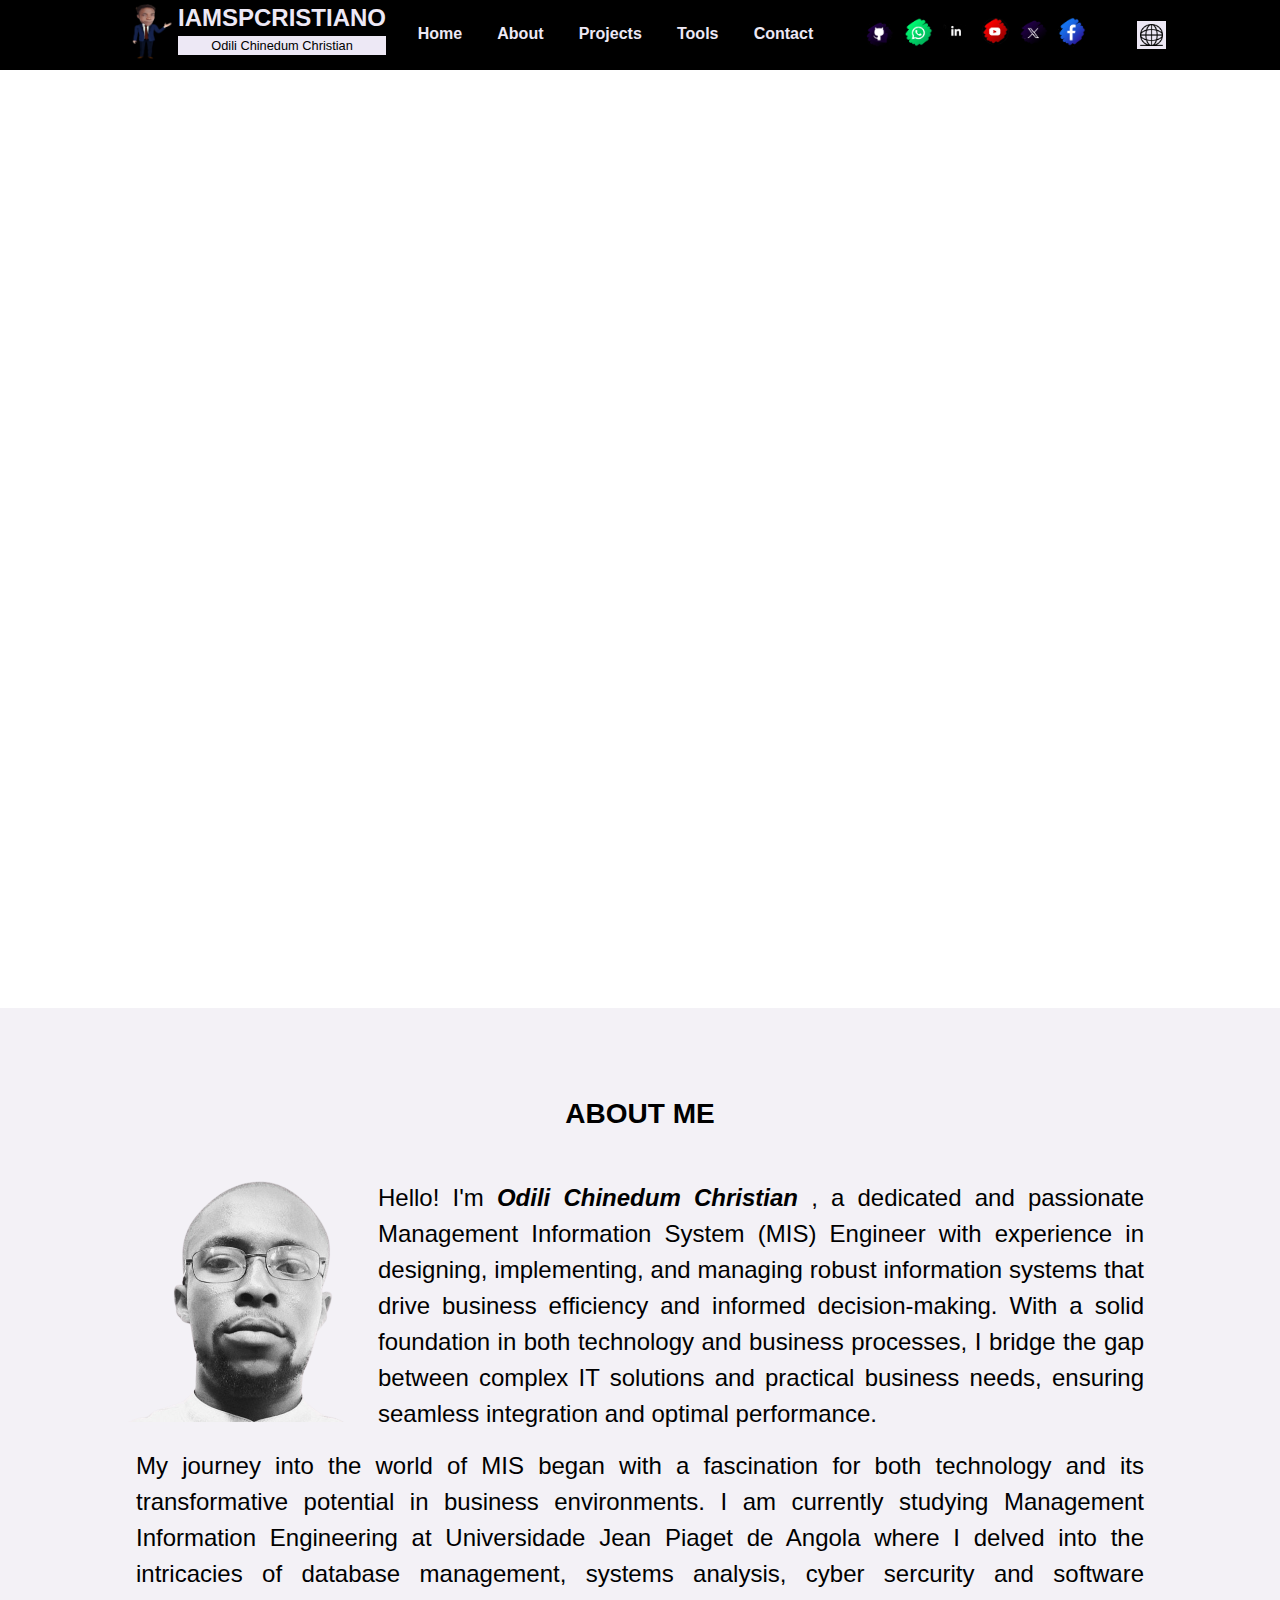
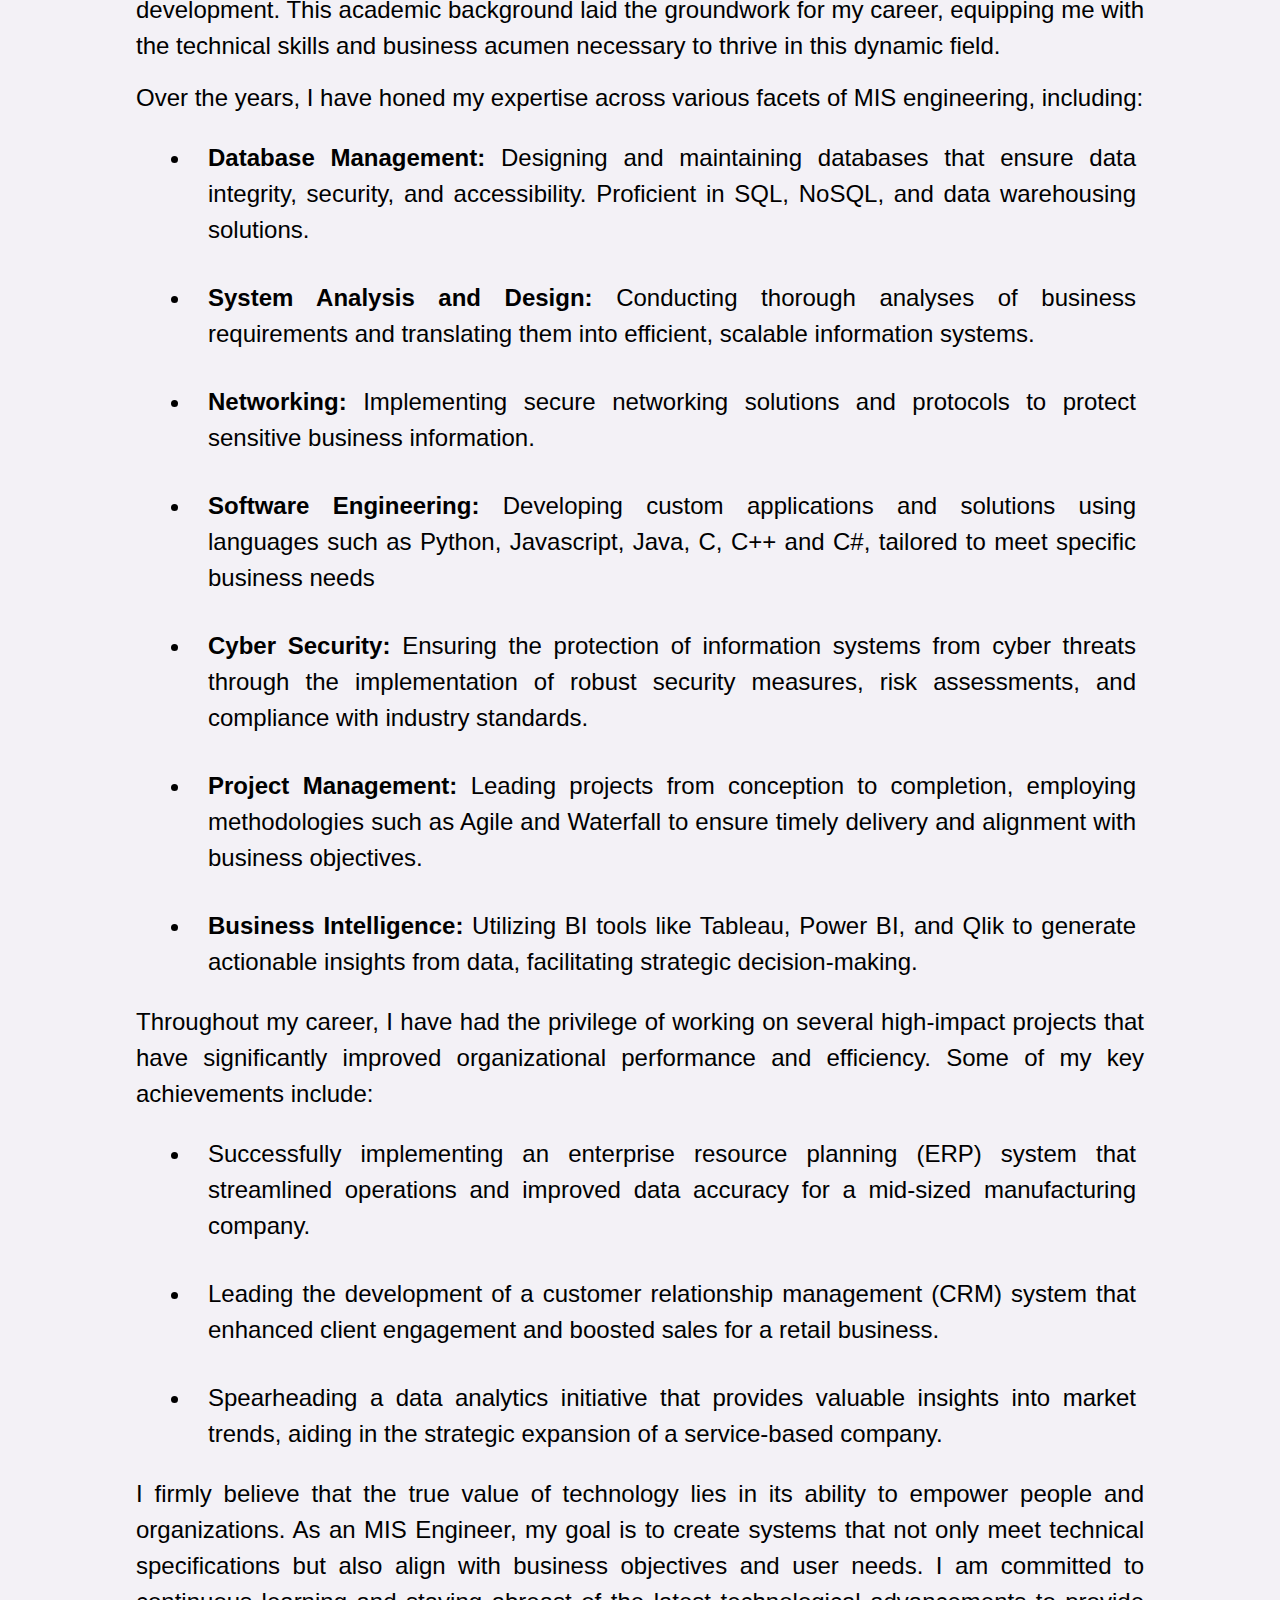
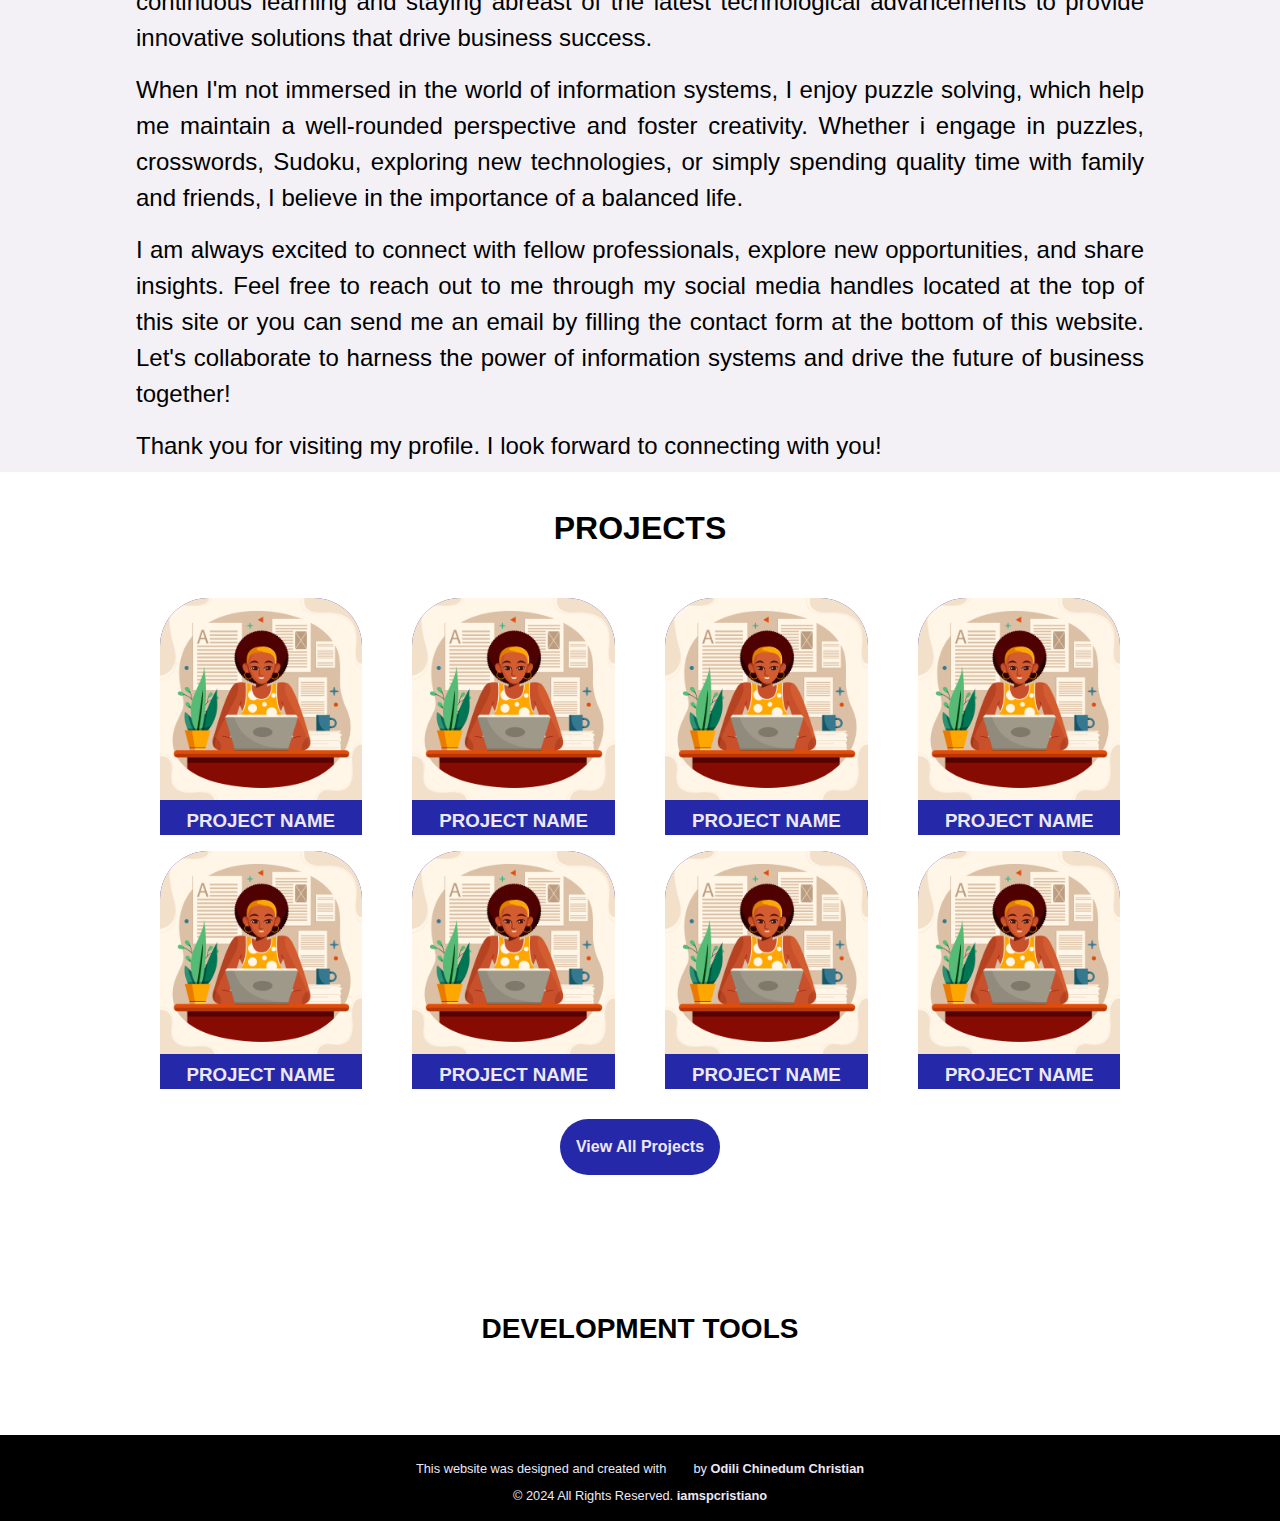
==== commit cfa3b3df: "created the contact us form using google form" ====
--- a/index.html
+++ b/index.html
@@ -48,25 +48,9 @@
                             <a href="#developmentToolsContainer" class="m-6" title="Tools">Tools</a>
                         </li>
                         <li class="p-5">
-                            <a href="#footer" class="m-6" title="Contact Us">Contact</a>
+                            <!-- <a href="#footer" class="m-6" title="Contact Us">Contact</a> -->
+                            <a href="./pages/en/contact.html" class="m-6" title="Contact Us">Contact</a>
                         </li>
-
-                        <!-- <a href="./index.html" class="m-6" title="Home">
-                            <li class="p-5">Home</li>
-                        </a>
-                        <a href="#aboutMeContainer" class="m-6" title="About Us">
-                            <li class="p-5">About</li>
-                        </a>
-
-                        <a href="/pages/en/projects.html" class="m-6" title="Projects">
-                            <li class="p-5">Projects</li>
-                        </a>
-                        <a href="#developmentToolsContainer" class="m-6" title="Tools">
-                            <li class="p-5">Tools</li>
-                        </a>
-                        <a href="#footer" class="m-6" title="Contact Us">
-                            <li class="p-5">Contact</li>
-                        </a> -->
                     </ol>
                 </div>
             </nav>
@@ -111,14 +95,16 @@
                         class="bg-light p-2 transition-none cursor" title="Change Language">
                     <!-- </a> -->
                     <div class=" absolute p-4 languageChoice hide">
-                        <a href="./index.html" class="d-flex justify-between align-center  p-4 m-7 w-10" title="English">
+                        <a href="./index.html" class="d-flex justify-between align-center  p-4 m-7 w-10"
+                            title="English">
                             <div>
                                 <img src="utilities/images/languages/eng.png" alt="English" loading="lazy">
                             </div>
                             <p class="fw-9">EN</p>
                         </a>
                         <hr class="w-100">
-                        <a href="./pages/pt/index_pt.html" class="d-flex justify-between align-center p-4 m-7 w-10" title="Portuguese">
+                        <a href="./pages/pt/index_pt.html" class="d-flex justify-between align-center p-4 m-7 w-10"
+                            title="Portuguese">
                             <div>
                                 <img src="utilities/images/languages/pt.png" alt="Portuguese" loading="lazy">
                             </div>
@@ -144,7 +130,10 @@
                             <div class="d-flex justify-center align-center fs-8 p-5">
                                 <h1 class="p-7">BRIDGING TECHNOLOGY AND BUSINESS FOR SUCCESS</h1>
                             </div>
-                            <button class=" w-30 p-7 fs-2 br-1 bg-primary m-7 tc-aux-tertiary"> Get Started</button>
+                            <!-- <a href="./pages/en/get_started.html" class="w-30">
+                                <button class="w-100 p-7 fs-2 br-1 fw-6 bg-primary tc-aux-tertiary"> Get
+                                    Started</button>
+                            </a> -->
 
                         </div>
                         <div class="w-50">
@@ -189,8 +178,11 @@
                                     INNOVATIVE IT SOLUTIONS FOR DYNAMIC BUSINESS ENVIRONMENTS
                                 </h1>
                             </div>
-                            <button class=" d-flex justify-center align-center p-7 m-7 tc-aux-tertiary br-1 fs-2">Our
-                                Technology</button>
+                            <a href="./pages/en/projects.html">
+                                <button
+                                    class=" d-flex justify-center align-center p-7 m-7 tc-aux-tertiary br-1 fs-2">Our
+                                    Projects</button>
+                            </a>
 
                         </div>
 
@@ -208,9 +200,11 @@
                             <div class="d-flex justify-center align-center fs-8 p-5">
                                 <h1 class="p-7">PROVIDE CREATIVE SOLUTIONS TO TURN YOUR IDEAS INTO REALITY </h1>
                             </div>
-                            <button
-                                class="d-flex justify-center align-center p-7 fs-2 br-1 bg-primary m-7 tc-aux-tertiary">Share
-                                Your Idea</button>
+                            <a href="./pages/en/share_ideas.html" class="w-100 d-flex justify-center align-center">
+                                <button
+                                    class="d-flex justify-center align-center p-7 fs-2 br-1 bg-primary m-7 tc-aux-tertiary w-100">Share
+                                    Your Idea</button>
+                            </a>
 
                         </div>
 
@@ -255,9 +249,21 @@
                             </div>
                             <p class=" d-flex justify-center align-center w-100 tc-aux-tertiary fs-5 m-7">Management
                                 Information System Engineer</p>
-                            <button
-                                class=" d-flex justify-center align-center p-7 fs-2 br-1 bg-primary m-7 tc-aux-tertiary">View
-                                My Resume</button>
+                            <div class="d-flex justify-around align-center p-6 ">
+
+                                <a href="./utilities/document/Odili Chinedum Christian CV.pdf" target="_blank">
+                                    <button
+                                        class=" d-flex justify-center align-center p-7 fs-2 br-1 bg-primary m-7 tc-aux-tertiary">View
+                                        My Resume</button>
+                                </a>
+                                <a href="./utilities/document/Odili Chinedum Christian CV.pdf"
+                                    download="Odili Chinedum Christian CV.pdf">
+                                    <button
+                                        class=" d-flex justify-center align-center p-7 fs-2 br-1 bg-primary m-7 tc-aux-tertiary">Download
+                                        My Resume</button>
+                                </a>
+                            </div>
+
                         </div>
 
                     </div>
@@ -366,7 +372,9 @@
                     <p class="fs-3 p-5">
                         I am always excited to connect with fellow professionals, explore new opportunities, and share
                         insights. Feel free to
-                        reach out to me through my social media handles located at the top of this site or you can send me an email by filling the contact form at the bottom of this website. Let's collaborate to harness the
+                        reach out to me through my social media handles located at the top of this site or you can send
+                        me an email by filling the contact form at the bottom of this website. Let's collaborate to
+                        harness the
                         power of information systems and drive the future of business together!
                     </p>
                     <p class="fs-3 p-5">
@@ -473,7 +481,7 @@
                     </a>
                 </div>
                 <div class="w-100 d-flex-col justify-center align-center">
-                    <a href="/pages/en/projects.html" class="m-8 p-8 bg-primary tc-aux-tertiary fw-7 br-3"
+                    <a href="./pages/en/projects.html" class="m-8 p-8 bg-primary tc-aux-tertiary fw-7 br-3"
                         title="View All Projects">
                         View All Projects
                     </a>
@@ -537,80 +545,6 @@
         </section>
     </main>
     <footer id="footer" class="w-100 d-flex-col justify-center align-center  tc-aux-tertiary ">
-        <div class="w-80 d-flex justify-between align-center m-8">
-            <div>
-                <h4>QUICK LINKS</h4>
-                <ol>
-                    <a href="" class="" title="Home">
-                        <li class="">Home</li>
-                    </a>
-                    <a href="#aboutMeContainer" class="" title="About Us">
-                        <li class="">About</li>
-                    </a>
-                    <a href="/pages/projects.html" class="" title="Projects">
-                        <li class="">Projects</li>
-                    </a>
-                    <a href="#developmentToolsContainer" class="" title="Tools">
-                        <li class="">Tools</li>
-                    </a>
-                    <a href="" class="" title="Blog">
-                        <li class="">Blog</li>
-                    </a>
-
-                    <a href="" class="" title="Store">
-                        <li class="">Store</li>
-                    </a>
-                    <a href="" class="" title="Contact Us">
-                        <li class="">Contact</li>
-                    </a>
-
-                </ol>
-            </div>
-            <div>
-                <form action="" method="post" enctype="multipart/form-data" target="_blank"
-                    class="d-flex-col justify-center align-center" autocomplete="on">
-                    <fieldset class="d-flex-col p-5">
-                        <legend class="fw-9">
-                            <h2>CONTACT FORM</h2>
-                        </legend>
-                        <div class="d-flex-col aling-start m-5 ">
-                            <label for="subject" class="fw-6">Subject <span class="required">*</span></label>
-                            <input type="text" id="subject" name="subject" class="w-100 p-2" placeholder="Subject"
-                                required>
-                        </div>
-                        <div class="d-flex-col aling-start m-5 ">
-                            <label for="name" class="fw-6">Name <span class="required">*</span></label>
-                            <input type="text" id="name" name="name" class="w-100 p-2" placeholder="Name" required>
-                        </div>
-                        <div class="d-flex-col aling-start m-5">
-                            <label for="phone" class="fw-6">Phone Number <span class="required">*</span></label>
-                            <input type="tel" id="phone" name="phone" class="w-100 p-2" placeholder="Phone Number"
-                                required>
-                        </div>
-                        <div class="d-flex-col aling-start m-5">
-                            <label for="email" class="fw-6">Email <span class="required">*</span></label>
-                            <input type="email" id="email" name="email" class="w-100 p-2" placeholder="Email" required>
-                        </div>
-                        <div class="d-flex-col aling-start m-5">
-                            <label for="file" class="fw-6">Upload a file:</label>
-                            <input type="file" id="file" name="file" class="w-100 p-2">
-                        </div>
-
-                        <div class="d-flex-col aling-start m-5 ">
-                            <label for="message" class="fw-6">Message <span class="required">*</span></label>
-                            <textarea name="message" id="message" class="w-100 p-2 h-10"
-                                placeholder="Write your message here" required></textarea>
-                        </div>
-                        <div class="d-flex-col align-center m-5 p-8 ">
-                            <button type="submit" class="tc-aux-tertiary fs-2 fw-7  border-2 br-1 bc-light p-5">Send
-                                Message</button>
-                        </div>
-
-
-                    </fieldset>
-                </form>
-            </div>
-        </div>
         <div class=" p-8 center w-100 bg-dark fs-0">
             <p class="p-5">This website was designed and created with <img
                     src="./utilities/images/projectImages/heart.png" width="20" alt="love" loading="lazy"> by <b>Odili
--- a/utilities/css/main.css
+++ b/utilities/css/main.css
@@ -38,7 +38,7 @@
   --tertiary-color: #adbbda;
   --auxiliary-tertiary-color: #ede8f5;
   --dark-color: #000000;
-  --dark-transparent:#111010c5;
+  --dark-transparent: #111010c5;
   --bg-color: #f3f1f6;
   --bg-light: #fff;
   --danger: #ff0000;
@@ -65,10 +65,10 @@
 .bg-dark {
   background-color: var(--dark-color);
 }
-.bg-light{
+.bg-light {
   background-color: var(--bg-light);
 }
-.bg-dark-transparent{
+.bg-dark-transparent {
   background-color: var(--dark-transparent);
 }
 /* Background color ends here */
@@ -96,7 +96,7 @@
 /* Text color ends here */
 
 /* Font size starts here */
-.fs-0{
+.fs-0 {
   font-size: 0.8rem;
 }
 .fs-1 {
@@ -202,7 +202,6 @@
   flex-grow: 2;
 }
 
-
 .justify-between {
   justify-content: space-between;
 }
@@ -254,8 +253,39 @@
 .p-7 {
   padding: 0.7rem;
 }
-.p-8{
+.p-8 {
   padding: 1rem;
+}
+
+.pt-1 {
+  padding: 2rem;
+}
+
+.pt-2 {
+  padding: 3rem;
+}
+
+.pt-3 {
+  padding: 4rem;
+}
+
+.pt-4 {
+  padding:5rem;
+}
+
+.pt-5 {
+  padding: 6rem;
+}
+
+.pt-6 {
+  padding: 7rem;
+}
+
+.pt-7 {
+  padding: 8rem;
+}
+.pt-8 {
+  padding: 9rem;
 }
 /* padding styling endshere */
 
@@ -287,8 +317,8 @@
 .m-7 {
   margin: 0.7rem;
 }
-.m-8{
-  margin: 1rem
+.m-8 {
+  margin: 1rem;
 }
 
 /* margin styling endshere */
@@ -306,11 +336,14 @@
 .w-30 {
   width: 30%;
 }
-.w-20{
+.w-20 {
   width: 20%;
 }
 .w-10 {
   width: 130px;
+}
+.w-100vw{
+  width: 100vw;
 }
 /* width styling ends here */
 
@@ -330,6 +363,12 @@
 .h-10 {
   height: 130px;
 }
+.h-100vh{
+  height: 100vh;
+}
+.h-150vh{
+  height: 150vh;
+}
 /* height styling ends here */
 
 /* Border styling starts here*/
@@ -403,21 +442,19 @@
   border-top-left-radius: 7rem;
 }
 /* Border radius ends here */
-.border-1{
+.border-1 {
   border: 0.1rem solid;
 }
-.border-2{
+.border-2 {
   border: 0.2rem solid;
 }
-.bc-light{
+.bc-light {
   border-color: var(--bg-light);
 }
-.bc-dark{
+.bc-dark {
   border-color: var(--bg-dark);
 }
 /* Border styling starts header */
-
-
 
 /*  Box shadow starts here */
 /* .shadow-1{
@@ -466,7 +503,7 @@
   background-color: var(--dark-color);
   /* background-color: var(--bg-color); */
   position: fixed;
-  top:0rem;
+  top: 0rem;
   z-index: 100;
 }
 
@@ -494,29 +531,28 @@
 }
 
 div ul li a img,
-div ul + div  img {
+div ul + div img {
   width: 1.8rem;
   transition: transform 0.6s ease-in-out;
 }
 
 div ul li a img:hover,
-div ul + div  img:hover {
+div ul + div img:hover {
   transform: rotate(360deg);
 }
-main{
+main {
   padding-top: 3rem;
 }
-#chooseLanguageContainer:hover .languageChoice,.languageChoice:hover  {
+#chooseLanguageContainer:hover .languageChoice,
+.languageChoice:hover {
   display: flex;
   flex-direction: column;
-  /* transition: all 0.6s ease-in-out; */
-}
-.cursor{
+}
+.cursor {
   cursor: pointer;
 }
 .languageChoice {
-  top:40px;
-  /* background-color: var(--secondary-color); */
+  top: 40px;
   background-color: var(--dark-color);
   color: var(--bg-light);
 
@@ -527,7 +563,7 @@
   border-radius: 1rem;
   color: var(--dark-color);
 }
-.transition-none{
+.transition-none {
   transition: none;
 }
 
@@ -582,13 +618,11 @@
   height: 100%;
   top: 0;
   left: 0;
-  /* left: calc(50% - 100px); */
   opacity: 0;
   background-size: cover;
   background-position: center;
   animation: display 15s infinite;
   background-blend-mode: overlay;
-  /* background-color: var(--secondary-color); */
 }
 
 #slideCarouselContainer > .slideCarouselInnerContainer:nth-child(1) {
@@ -605,22 +639,16 @@
   background-color: var(--dark-color);
 }
 
-/* .item1 {
-    background-image: linear-gradient(to right, var(--primary-color), var(--dark-color), var(--secondary-color), var(--dark-color)), url('../images/carousel images/item1.jpg');
-    animation-delay: 0s;
-} */
 .item1 {
   background-color: var(--bg-color);
-  /* background-image: linear-gradient(to right, #000000, #000000, #ffffff ), url('../images/carousel images/ideas.jpg'); */
-  /* animation-delay: 0s; */
 }
 .item1 img {
   width: 100%;
 }
 
-.item1 button {
+/* .item1 button {
   text-transform: uppercase;
-}
+} */
 
 .item2 {
   background-image: url("../images/carousel images/productivity.jpg");
@@ -629,35 +657,27 @@
 .item2 .slogan2 {
   top: 5rem;
   left: -5rem;
-  /* background-color: var(--primary-color); */
   color: var(--auxiliary-tertiary-color);
 }
 
 .item2 .slogan3 {
   top: 9rem;
   right: -5rem;
-  /* background-color: var(--auxiliary-primary-color); */
   color: var(--auxiliary-tertiary-color);
 }
 .item2 .slogan4 {
   top: 13rem;
   left: 15rem;
-  /* background-color: var(--auxiliary-tertiary-color); */
-  /* color: var(--dark-color); */
   color: var(--auxiliary-tertiary-color);
 }
 .item2 .slogan5 {
   bottom: 5rem;
   left: -5rem;
-  /* background-color: var(--tertiary-color); */
-  /* color: var(--dark-color); */
   color: var(--auxiliary-tertiary-color);
 }
 .item2 .slogan6 {
   bottom: 9rem;
   right: -5rem;
-  /* background-color: var(--auxiliary-tertiary-color); */
-  /* color: var(--dark-color); */
   color: var(--auxiliary-tertiary-color);
 }
 .slogan2:hover,
@@ -670,31 +690,29 @@
   transition: all 0.5s ease-in-out;
 }
 
-.item2 button {
+.item2 button,/* .item1 button,*/ .item3 button, .item4 button{
   font-weight: bolder;
   transition: all 0.5s ease-in-out;
-  background-color: var(--dark-color);
+  background-color: var(--primary-color);
+  color: var(--auxiliary-tertiary-color);
   text-transform: uppercase;
 }
 
-.item2 button:hover {
+.item2 button:hover,
+.item3 button:hover,
+.item1 button:hover,
+.item4 button:hover {
   background-color: var(--auxiliary-tertiary-color);
-  transition: all 0.5s ease-in-out;
-  color: var(--dark-color);
+  transition: all 0.3s ease-in-out;
+  color: var(--primary-color);
 }
 
 .item3 {
-  /* background-image: linear-gradient(
-      to right,
-      var(--secondary-color),
-      var(--dark-color)
-    ),
-    url("../images/carousel images/item3.jpg"); */
-  /* animation-delay:10s; */
 }
 .item3 button {
-  font-weight: bolder;
+  /* font-weight: bolder;
   text-transform: uppercase;
+  transition: all 0.5s ease-in-out; */
 }
 .item4 {
   /* background-color: var(--dark-color); */
@@ -778,14 +796,13 @@
 }
 
 #aboutMeContainer p a {
-
 }
 #aboutMeContainer p a:hover {
   color: var(--primary-color);
   /* padding:1rem; */
 }
 
-#developmentToolsContainer{
+#developmentToolsContainer {
   margin-top: 3rem;
 }
 
@@ -814,9 +831,13 @@
   }
 }
 
-footer{
-  background: linear-gradient(to top, var(--dark-color), var(--dark-transparent) );
-}
-.required{
+footer {
+  background: linear-gradient(
+    to top,
+    var(--dark-color),
+    var(--dark-transparent)
+  );
+}
+.required {
   color: var(--danger);
-}+}
